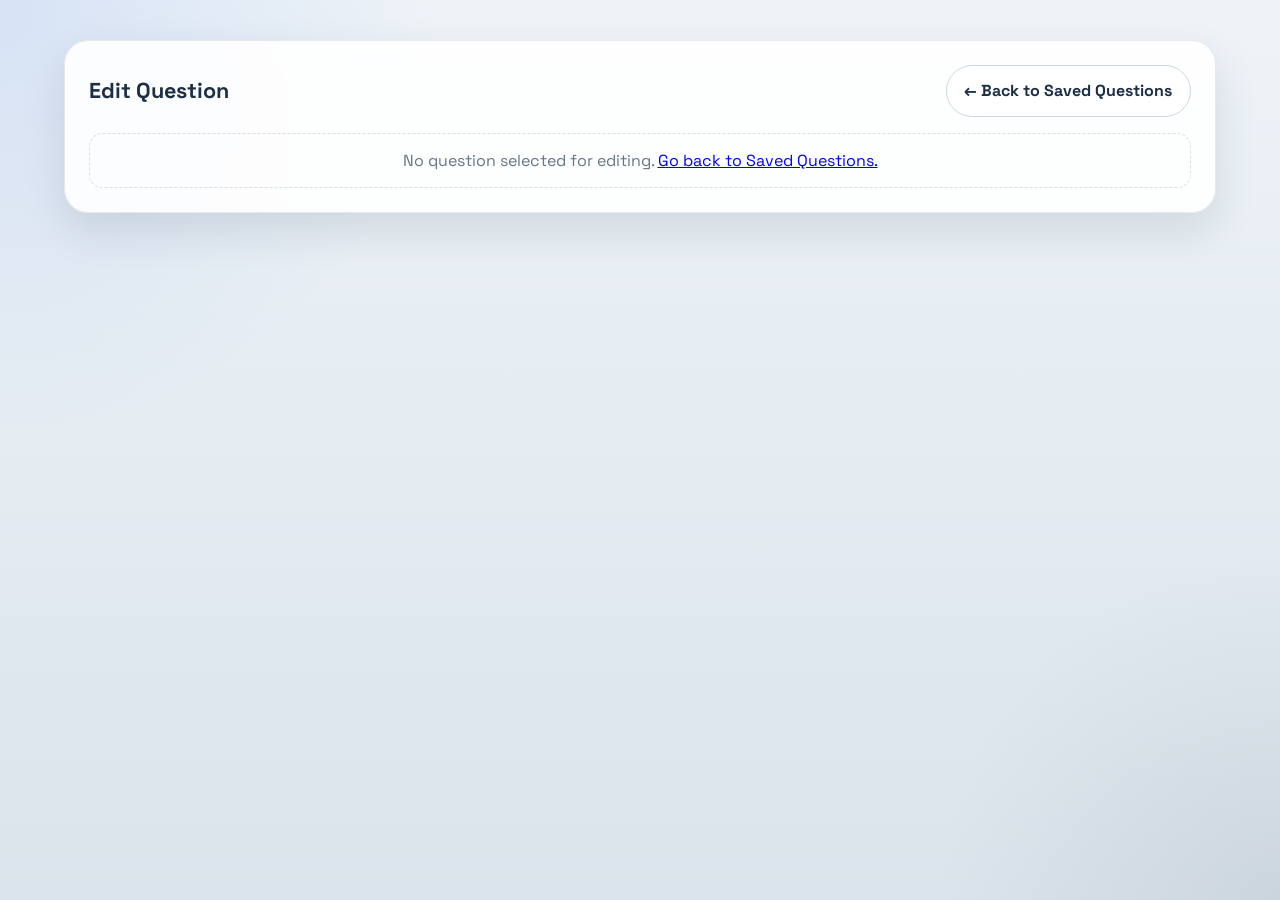
==== edit.html @ 68bd4db6 "feat: add edit functionality for Level 2 and Level 3 questions - Implemented edit.html for editing d" ====
<!DOCTYPE html>
<html lang="en">
  <head>
    <meta charset="UTF-8" />
    <meta name="viewport" content="width=device-width, initial-scale=1.0" />
    <title>AZ-400 · Edit Question</title>
    <link rel="preconnect" href="https://fonts.googleapis.com" />
    <link rel="preconnect" href="https://fonts.gstatic.com" crossorigin />
    <link
      href="https://fonts.googleapis.com/css2?family=Space+Grotesk:wght@400;500;700&display=swap"
      rel="stylesheet"
    />
    <link rel="stylesheet" href="styles.css" />
  </head>
  <body>
    <main class="app-shell">
      <section class="panel">

        <div class="toolbar">
          <p class="exam-title" id="editPageTitle">Edit Question</p>
          <div class="toolbar-actions">
            <a href="manage.html" class="secondary-button manage-back-link">&#8592; Back to Saved Questions</a>
          </div>
        </div>

        <!-- ── Level 2 Edit Form ────────────────────────── -->
        <section id="editLevel2Section" class="form-section is-edit-hidden" aria-labelledby="editLevel2Title">
          <div class="form-section-header">
            <p class="stage-label stage-label--form">Level 2</p>
            <h2 id="editLevel2Title">Edit Drag and Drop Question</h2>
            <p class="section-hint">Update any field below then click Save Changes.</p>
          </div>

          <form id="editLevel2Form" class="question-form" novalidate>
            <div class="form-grid">
              <label class="form-field">
                <span>Answer Area Layout</span>
                <select id="editDragLayoutType" name="editDragLayoutType">
                  <option value="standard">Standard Answer Area</option>
                  <option value="middle">Middle Answer Area</option>
                </select>
              </label>

              <label class="form-field">
                <span>Blank Arrangement</span>
                <select id="editDragBlankLayout" name="editDragBlankLayout">
                  <option value="vertical">Over and Under Each Other</option>
                  <option value="horizontal">Beside Each Other</option>
                </select>
              </label>

              <label class="form-field form-field-wide">
                <span>Question Prompt</span>
                <textarea id="editDragPrompt" name="editDragPrompt" rows="4" required></textarea>
              </label>

              <label class="form-field form-field-wide">
                <span>Options</span>
                <textarea
                  id="editDragOptions"
                  name="editDragOptions"
                  rows="5"
                  placeholder="Paste one draggable option per line"
                  required
                ></textarea>
              </label>

              <section id="editStandardFields" class="drag-form-variant form-field-wide">
                <div class="form-grid form-grid-single">
                  <label class="form-field form-field-wide">
                    <span>Correct Matches</span>
                    <textarea
                      id="editDragAnswers"
                      name="editDragAnswers"
                      rows="4"
                      placeholder="Paste one correct option per line in the order the blanks should be checked"
                      required
                    ></textarea>
                  </label>
                </div>
              </section>

              <section id="editMiddleFields" class="drag-form-variant form-field-wide is-hidden">
                <div class="form-grid form-grid-single">
                  <label class="form-field form-field-wide">
                    <span>Correct Matches</span>
                    <textarea
                      id="editDragMiddleAnswers"
                      name="editDragMiddleAnswers"
                      rows="4"
                      placeholder="Paste one correct option per line in the order the middle blanks should be checked"
                    ></textarea>
                  </label>
                </div>
              </section>

              <section class="drag-form-variant form-field-wide">
                <p class="section-hint" style="margin:0 0 0.75rem;">Sentence Beside Blank — Left Side <small>(optional)</small></p>
                <div class="blank-label-rows" id="editBlankLabelRows">
                  <div class="blank-label-row">
                    <div class="blank-label-field">
                      <span class="blank-label-num">Blank 1</span>
                      <input id="editLeftLabel1" name="editLeftLabel1" type="text" placeholder="e.g. The pipeline uses" />
                      <span class="blank-pos-indicator" role="button" tabindex="0" title="Click to toggle this blank on/off" data-blank-index="0"></span>
                    </div>
                  </div>
                  <div class="blank-label-row">
                    <div class="blank-label-field">
                      <span class="blank-label-num">Blank 2</span>
                      <input id="editLeftLabel2" name="editLeftLabel2" type="text" placeholder="e.g. and then deploys via" />
                      <span class="blank-pos-indicator" role="button" tabindex="0" title="Click to toggle this blank on/off" data-blank-index="1"></span>
                    </div>
                  </div>
                  <div class="blank-label-row">
                    <div class="blank-label-field">
                      <span class="blank-label-num">Blank 3</span>
                      <input id="editLeftLabel3" name="editLeftLabel3" type="text" placeholder="e.g. which stores artifacts in" />
                      <span class="blank-pos-indicator" role="button" tabindex="0" title="Click to toggle this blank on/off" data-blank-index="2"></span>
                    </div>
                  </div>
                  <div class="blank-label-row">
                    <div class="blank-label-field">
                      <span class="blank-label-num">Blank 4</span>
                      <input id="editLeftLabel4" name="editLeftLabel4" type="text" placeholder="e.g. before notifying" />
                      <span class="blank-pos-indicator" role="button" tabindex="0" title="Click to toggle this blank on/off" data-blank-index="3"></span>
                    </div>
                  </div>
                  <div class="blank-label-row">
                    <div class="blank-label-field">
                      <span class="blank-label-num">Blank 5</span>
                      <input id="editLeftLabel5" name="editLeftLabel5" type="text" placeholder="e.g. and publishing to" />
                      <span class="blank-pos-indicator" role="button" tabindex="0" title="Click to toggle this blank on/off" data-blank-index="4"></span>
                    </div>
                  </div>
                </div>
              </section>
            </div>

            <div class="form-actions">
              <p id="editLevel2Notice" class="submit-notice" hidden></p>
              <a href="manage.html" class="secondary-button">Cancel</a>
              <button class="shuffle-button" type="submit">Save Changes</button>
            </div>
          </form>
        </section>

        <!-- ── Level 3 Edit Form ────────────────────────── -->
        <section id="editLevel3Section" class="form-section is-edit-hidden" aria-labelledby="editLevel3Title">
          <div class="form-section-header">
            <p class="stage-label stage-label--form">Level 3</p>
            <h2 id="editLevel3Title">Edit Dropdown Question</h2>
            <p class="section-hint">Update the sentence segments and blank choices then click Save Changes.</p>
          </div>

          <form id="editLevel3Form" class="question-form" novalidate>
            <div class="form-grid">
              <label class="form-field form-field-wide">
                <span>Question text before Blank 1</span>
                <textarea id="editSeg0" name="editSeg0" rows="2" required></textarea>
              </label>
            </div>

            <fieldset class="blank-fieldset">
              <legend>Blank 1</legend>
              <div class="form-grid">
                <label class="form-field form-field-wide">
                  <span>Choices</span>
                  <textarea
                    id="editChoices1"
                    name="editChoices1"
                    rows="5"
                    placeholder="Paste one choice per line"
                    required
                  ></textarea>
                </label>
                <label class="form-field">
                  <span>Correct Answer</span>
                  <input id="editAnswer1" name="editAnswer1" type="text" placeholder="Type the exact correct choice" required />
                </label>
              </div>
            </fieldset>

            <div class="form-grid">
              <label class="form-field form-field-wide">
                <span>Sentence between Blank 1 and Blank 2</span>
                <textarea id="editSeg1" name="editSeg1" rows="2" placeholder="e.g. provides CI/CD and"></textarea>
              </label>
            </div>

            <fieldset class="blank-fieldset">
              <legend>Blank 2</legend>
              <div class="form-grid">
                <label class="form-field form-field-wide">
                  <span>Choices</span>
                  <textarea
                    id="editChoices2"
                    name="editChoices2"
                    rows="5"
                    placeholder="Paste one choice per line"
                    required
                  ></textarea>
                </label>
                <label class="form-field">
                  <span>Correct Answer</span>
                  <input id="editAnswer2" name="editAnswer2" type="text" placeholder="Type the exact correct choice" required />
                </label>
              </div>
            </fieldset>

            <div class="form-grid">
              <label class="form-field form-field-wide">
                <span>Sentence after Blank 2 <small>(optional if using Blank 3, otherwise end of sentence)</small></span>
                <textarea id="editSeg2" name="editSeg2" rows="2" placeholder="e.g. enables application monitoring."></textarea>
              </label>
            </div>

            <fieldset class="blank-fieldset">
              <legend>Blank 3 <small>(optional — leave Choices empty to remove)</small></legend>
              <div class="form-grid">
                <label class="form-field form-field-wide">
                  <span>Choices</span>
                  <textarea id="editChoices3" name="editChoices3" rows="5" placeholder="Leave empty to skip Blank 3"></textarea>
                </label>
                <label class="form-field">
                  <span>Correct Answer</span>
                  <input id="editAnswer3" name="editAnswer3" type="text" placeholder="Type the exact correct choice" />
                </label>
              </div>
            </fieldset>

            <div class="form-grid">
              <label class="form-field form-field-wide">
                <span>Sentence after Blank 3 <small>(optional)</small></span>
                <textarea id="editSeg3" name="editSeg3" rows="2" placeholder="e.g. for compliance."></textarea>
              </label>
            </div>

            <div class="form-actions">
              <p id="editLevel3Notice" class="submit-notice" hidden></p>
              <a href="manage.html" class="secondary-button">Cancel</a>
              <button class="shuffle-button" type="submit">Save Changes</button>
            </div>
          </form>
        </section>

        <!-- ── No target fallback ───────────────────────── -->
        <div id="editNoTarget" class="empty-bank-state is-edit-hidden">
          No question selected for editing. <a href="manage.html">Go back to Saved Questions.</a>
        </div>

      </section>
    </main>

    <script src="edit.js"></script>
  </body>
</html>
---- styles.css ----
﻿:root {
  --bg-top: #eef3f7;
  --bg-bottom: #dbe4ec;
  --panel: rgba(255, 255, 255, 0.9);
  --panel-border: rgba(66, 84, 106, 0.12);
  --text-main: #1d2f46;
  --text-muted: #66758a;
  --accent: #2f6fed;
  --accent-dark: #1f4fb0;
  --card-fill: #ffffff;
  --card-border: #d8dee7;
  --card-shadow: rgba(30, 48, 73, 0.12);
  --choice-hover: #f5f8fd;
  --answer-bg: #f7f8fa;
}

* {
  box-sizing: border-box;
}

body {
  margin: 0;
  min-height: 100vh;
  font-family: "Space Grotesk", sans-serif;
  color: var(--text-main);
  background:
    radial-gradient(circle at top left, rgba(47, 111, 237, 0.12), transparent 28%),
    radial-gradient(circle at bottom right, rgba(19, 39, 64, 0.08), transparent 22%),
    linear-gradient(180deg, var(--bg-top), var(--bg-bottom));
}

.app-shell {
  position: relative;
  z-index: 1;
  display: flex;
  justify-content: center;
  padding: 2.5rem 1rem 3rem;
}

.panel {
  width: min(100%, 72rem);
  padding: 1.5rem;
  border: 1px solid var(--panel-border);
  border-radius: 1.5rem;
  background: var(--panel);
  box-shadow: 0 18px 42px rgba(30, 48, 73, 0.12);
  backdrop-filter: blur(12px);
}

body::before,
body::after {
  content: "";
  position: fixed;
  inset: auto;
  pointer-events: none;
  z-index: 0;
}

body::before {
  top: 4rem;
    justify-content: flex-end;
  width: 18rem;
  border-radius: 999px;
  background: rgba(255, 255, 255, 0.28);
  filter: blur(12px);
}

body::after {
  left: -4rem;
  letter-spacing: 0.16em;
  font-size: 0.76rem;
  font-weight: 700;
  color: var(--accent);
}

h1 {
  margin: 0;
  font-size: clamp(2rem, 4vw, 3.2rem);
  line-height: 0.98;
}

.exam-title {
  margin: 0;
  font-size: 1.35rem;
  font-weight: 700;
  color: var(--text-main);
}

.results-panel {
  display: grid;
  justify-items: center;
  gap: 1rem;
  text-align: center;
}

.results-card {
  display: grid;
  justify-items: center;
  gap: 0.9rem;
  width: min(100%, 24rem);
  padding: 2rem 1.5rem;
  border: 1px solid var(--card-border);
  border-radius: 1rem;
  background: linear-gradient(180deg, #f7fbff, #eef4ff);
  box-shadow: 0 10px 28px var(--card-shadow);
}

.subtitle {
  margin: 0.75rem 0 0;
  max-width: 42rem;
  color: var(--text-muted);
  font-size: 1rem;
}

.shuffle-button {
  border: 0;
  border-radius: 999px;
  padding: 0.9rem 1.35rem;
  font: inherit;
  font-weight: 700;
  color: white;
  background: linear-gradient(135deg, var(--accent), var(--accent-dark));
  cursor: pointer;
  box-shadow: 0 12px 30px rgba(6, 99, 95, 0.24);
  transition: transform 180ms ease, box-shadow 180ms ease, filter 180ms ease;
}

.shuffle-button:hover {
  transform: translateY(-2px);
  box-shadow: 0 18px 34px rgba(6, 99, 95, 0.28);
  filter: saturate(1.1);
}

.shuffle-button:active {
  transform: translateY(1px) scale(0.99);
}

.secondary-button {
  border: 1px solid #cfd6e2;
  border-radius: 999px;
  padding: 0.9rem 1.1rem;
  font: inherit;
  font-weight: 700;
  color: var(--text-main);
  background: white;
  cursor: pointer;
  transition: background-color 160ms ease, border-color 160ms ease, transform 160ms ease;
}

.secondary-button:hover {
  background: #eef4ff;
  border-color: #adc3f7;
}

.secondary-button:active {
  transform: scale(0.99);
}

.toolbar {
  display: flex;
  align-items: center;
  justify-content: space-between;
  gap: 1rem;
  margin-bottom: 1rem;
}

.toolbar-actions {
  display: flex;
  flex-wrap: wrap;
  align-items: center;
  gap: 0.75rem;
}

.question-meta {
  display: flex;
  justify-content: space-between;
  gap: 1rem;
  margin-bottom: 1.15rem;
  color: var(--text-muted);
  font-size: 0.95rem;
}

.bank-form-panel {
  margin-bottom: 1.15rem;
}

.bank-form-panel.is-hidden {
  display: none;
}

.form-section {
  border: 1px solid var(--card-border);
  border-radius: 1rem;
  padding: 1.25rem 1.25rem 1rem;
  background: #f7f9fc;
}

.form-section + .form-section {
  margin-top: 1.25rem;
}

.form-section-header {
  display: grid;
  gap: 0.3rem;
  margin-bottom: 0.95rem;
}

.form-section-header h2 {
  margin: 0;
  font-size: 1.05rem;
}

.section-hint {
  margin: 0;
  color: var(--text-muted);
  font-size: 0.92rem;
}

.question-form {
  display: grid;
  gap: 1rem;
}

.form-grid {
  display: grid;
  grid-template-columns: repeat(2, minmax(0, 1fr));
  gap: 0.95rem;
}

.form-grid-single {
  grid-template-columns: 1fr;
}

.form-field {
  display: grid;
  gap: 0.45rem;
  font-size: 0.95rem;
  color: var(--text-main);
}

.form-field span {
  font-weight: 700;
}

.form-field small {
  color: var(--text-muted);
  font-size: 0.86rem;
}

.form-field input,
.form-field textarea,
.form-field select {
  width: 100%;
  border: 1px solid #cfd6e2;
  border-radius: 0.8rem;
  padding: 0.8rem 0.9rem;
  font: inherit;
  color: var(--text-main);
  background: white;
}

.form-field textarea {
  resize: vertical;
}

.form-field input:focus,
.form-field textarea:focus,
.form-field select:focus {
  outline: 2px solid rgba(47, 111, 237, 0.18);
  border-color: #8fb0f7;
}

.form-field-wide {
  grid-column: 1 / -1;
}

.form-actions {
  display: flex;
  align-items: center;
  gap: 0.75rem;
  justify-content: flex-end;
}

.form-actions .submit-notice {
  margin: 0;
  text-align: left;
}

.drag-form-variant.is-hidden {
  display: none;
}

.saved-bank-panel {
  margin-bottom: 1.15rem;
  border: 1px solid var(--card-border);
  border-radius: 1rem;
  padding: 1rem;
  background: rgba(255, 255, 255, 0.9);
  box-shadow: 0 8px 20px rgba(30, 48, 73, 0.08);
}

.saved-bank-panel.is-hidden {
  display: none;
}

.saved-bank-header {
  display: flex;
  align-items: baseline;
  justify-content: space-between;
  gap: 1rem;
  margin-bottom: 0.9rem;
}

.saved-bank-header h2 {
  margin: 0;
  font-size: 1.05rem;
}

.saved-bank-hint {
  margin: 0 0 0.9rem;
  color: var(--text-muted);
  font-size: 0.92rem;
}

.saved-question-list {
  display: grid;
  gap: 0.7rem;
  padding-right: 0.3rem;
}

.saved-question-group {
  display: grid;
  gap: 0.7rem;
}

.saved-group-title {
  margin: 0;
  font-size: 0.82rem;
  font-weight: 700;
  letter-spacing: 0.08em;
  text-transform: uppercase;
  color: var(--text-muted);
}

.saved-question-list.is-collapsed {
  display: none;
}

.saved-question-list.is-scrollable {
  max-height: 20rem;
  overflow-y: auto;
}

.saved-question-list.is-scrollable::-webkit-scrollbar {
  width: 0.65rem;
}

.saved-question-list.is-scrollable::-webkit-scrollbar-thumb {
  border-radius: 999px;
  background: rgba(47, 111, 237, 0.35);
}

.saved-question-list.is-scrollable::-webkit-scrollbar-track {
  background: rgba(29, 47, 70, 0.06);
  border-radius: 999px;
}

.saved-toggle-button {
  padding: 0.7rem 0.95rem;
}

.saved-question-item {
  display: flex;
  align-items: flex-start;
  justify-content: space-between;
  gap: 1rem;
  padding: 0.85rem 0.95rem;
  border: 1px solid var(--card-border);
  border-radius: 0.85rem;
  background: white;
}

.saved-question-item.is-active {
  border-color: #8fb0f7;
  box-shadow: inset 0 0 0 1px rgba(47, 111, 237, 0.12);
}

.saved-question-copy {
  min-width: 0;
}

.saved-question-header {
  display: flex;
  align-items: center;
  gap: 0.55rem;
  margin-bottom: 0.25rem;
}

.saved-question-type {
  display: inline-flex;
  align-items: center;
  border-radius: 999px;
  padding: 0.25rem 0.55rem;
  font-size: 0.74rem;
  font-weight: 700;
  letter-spacing: 0.04em;
  text-transform: uppercase;
  color: var(--accent-dark);
  background: #eaf1ff;
}

.saved-question-label {
  margin: 0;
  font-size: 0.92rem;
  font-weight: 700;
  color: var(--accent-dark);
}

.saved-question-text {
  margin: 0;
  color: var(--text-main);
  font-size: 0.95rem;
  line-height: 1.4;
}

.delete-button {
  flex: 0 0 auto;
  border: 1px solid #efc0c7;
  border-radius: 999px;
  padding: 0.7rem 0.95rem;
  font: inherit;
  font-weight: 700;
  color: #9e243b;
  background: #fff6f7;
  cursor: pointer;
  transition: background-color 160ms ease, border-color 160ms ease, transform 160ms ease;
}

.delete-button:hover {
  background: #ffecef;
  border-color: #e6a4af;
}

.delete-button:active {
  transform: scale(0.99);
}

.edit-button {
  flex: 0 0 auto;
  border: 1px solid #b8cef7;
  border-radius: 999px;
  padding: 0.7rem 0.95rem;
  font: inherit;
  font-weight: 700;
  color: var(--accent-dark);
  background: #eef4ff;
  cursor: pointer;
  transition: background-color 160ms ease, border-color 160ms ease, transform 160ms ease;
}

.edit-button:hover {
  background: #ddeaff;
  border-color: #8fb0f7;
}

.edit-button:active {
  transform: scale(0.99);
}

.is-edit-hidden {
  display: none;
}

.manage-back-link {
  display: inline-flex;
  align-items: center;
  text-decoration: none;
}

/* ── Blank left-label rows (Level 2 form) ────────────────── */
.blank-label-rows {
  display: flex;
  flex-direction: column;
  gap: 0.55rem;
}

.blank-label-row {
  display: flex;
  align-items: center;
}

.blank-label-field {
  display: flex;
  align-items: center;
  gap: 0.6rem;
  flex: 1;
  min-width: 0;
}

/* Fixed-width "Blank N" badge */
.blank-label-num {
  flex: 0 0 4.2rem;
  font-size: 0.88rem;
  font-weight: 700;
  color: var(--accent-dark);
  white-space: nowrap;
}

.blank-label-field > input {
  flex: 1;
  min-width: 0;
  border: 1.5px solid var(--card-border);
  border-radius: 0.6rem;
  padding: 0.55rem 0.75rem;
  font: inherit;
  font-size: 0.92rem;
  color: var(--text-main);
  background: white;
  transition: border-color 160ms ease;
}

.blank-label-field > input:focus {
  outline: none;
  border-color: var(--accent);
  box-shadow: 0 0 0 3px rgba(47, 111, 237, 0.12);
}

/* Visual blank-slot indicator in the form — shows where the drop box appears */
.blank-pos-indicator {
  flex: 0 0 auto;
  display: inline-flex;
  align-items: center;
  justify-content: center;
  padding: 0.3rem 0.65rem;
  border: 2px dashed #d8e4f5;
  border-radius: 0.5rem;
  background: #f4f6fb;
  font-size: 0.72rem;
  font-weight: 700;
  letter-spacing: 0.04em;
  color: #c0cfe8;
  white-space: nowrap;
  user-select: none;
  cursor: pointer;
  transition: border-color 160ms ease, background 160ms ease, color 160ms ease;
}

.blank-pos-indicator:hover {
  border-color: #bfd0f7;
  background: #eef4ff;
  color: #8aa5d8;
}

.blank-pos-indicator::before {
  content: "[ blank ]";
}

.blank-pos-indicator.is-active {
  border-color: #7eadff;
  background: #e8f0ff;
  color: var(--accent-dark);
}

.blank-pos-indicator.is-active:hover {
  border-color: #5a8ff7;
  background: #dce8ff;
}

.blank-pos-indicator.is-at-limit {
  cursor: not-allowed;
  opacity: 0.45;
}
.blank-pos-indicator.is-at-limit:hover {
  border-color: #d8e4f5;
  background: #f4f6fb;
  color: #c0cfe8;
}


/* ── Manage page: level filter tabs ─────────────────────── */
.manage-level-filters {
  display: flex;
  flex-wrap: wrap;
  gap: 0.45rem;
  margin-bottom: 0.85rem;
}

.manage-filter-btn {
  flex: 0 0 auto;
  border: 1px solid var(--card-border);
  border-radius: 999px;
  padding: 0.4rem 1rem;
  font-family: inherit;
  font-size: 0.84rem;
  font-weight: 600;
  color: var(--text-muted);
  background: white;
  cursor: pointer;
  transition: background 0.15s, border-color 0.15s, color 0.15s;
}

.manage-filter-btn:hover {
  border-color: #8fb0f7;
  color: var(--accent-dark);
  background: #eef4ff;
}

.manage-filter-btn.is-active {
  border-color: var(--accent);
  color: white;
  background: var(--accent);
}

/* ── Manage page: scrollable question list ───────────────── */
.manage-question-list {
  max-height: 31.5rem;
  overflow-y: auto;
  padding-right: 0.3rem;
  scrollbar-width: thin;
  scrollbar-color: rgba(47, 111, 237, 0.35) rgba(29, 47, 70, 0.06);
}

.manage-question-list::-webkit-scrollbar {
  width: 0.65rem;
}

.manage-question-list::-webkit-scrollbar-thumb {
  border-radius: 999px;
  background: rgba(47, 111, 237, 0.35);
}

.manage-question-list::-webkit-scrollbar-track {
  background: rgba(29, 47, 70, 0.06);
  border-radius: 999px;
}

.empty-bank-state {
  border: 1px dashed var(--card-border);
  border-radius: 0.85rem;
  padding: 1rem;
  color: var(--text-muted);
  text-align: center;
}

.exam-card {
  overflow: visible;
  border: 1px solid var(--card-border);
  border-radius: 1rem;
  background: var(--card-fill);
  box-shadow: 0 10px 28px var(--card-shadow);
  animation: rise-in 260ms ease both;
}

.exam-card.is-hidden {
  display: none;
}

/* ── Level Selector Panel ─────────────────────────────── */
.level-selector-panel {
  padding: 2rem 1.75rem;
  border: 1px solid var(--card-border);
  border-radius: 1rem;
  background: var(--card-fill);
  box-shadow: 0 10px 28px var(--card-shadow);
  animation: rise-in 260ms ease both;
}

.level-selector-panel.is-hidden {
  display: none;
}

.level-selector-title {
  margin: 0 0 0.4rem;
  font-size: 1.45rem;
  font-weight: 700;
  color: var(--text-main);
}

.level-selector-hint {
  margin: 0 0 1.5rem;
  color: var(--text-muted);
  font-size: 0.95rem;
}

.level-selector-grid {
  display: grid;
  grid-template-columns: repeat(4, 1fr);
  gap: 0.75rem;
}

.level-choice-button {
  display: flex;
  flex-direction: column;
  align-items: center;
  gap: 0.35rem;
  padding: 1.4rem 0.75rem;
  border: 2px solid var(--card-border);
  border-radius: 0.875rem;
  background: var(--card-fill);
  cursor: pointer;
  font-family: inherit;
  text-align: center;
  transition: border-color 160ms ease, background-color 160ms ease, transform 160ms ease, box-shadow 160ms ease;
}

.level-choice-button:hover {
  border-color: var(--accent);
  background: #eef4ff;
  transform: translateY(-2px);
  box-shadow: 0 6px 20px rgba(47, 111, 237, 0.18);
}

.level-choice-button:active {
  transform: scale(0.98);
}

.level-choice-label {
  font-size: 1.1rem;
  font-weight: 700;
  color: var(--accent);
}

.level-choice-desc {
  font-size: 0.8rem;
  color: var(--text-muted);
}

.level-choice-button--combined {
  grid-column: 1 / -1;
  flex-direction: row;
  justify-content: center;
  gap: 0.6rem;
  padding: 1.1rem 0.75rem;
}

.exam-body {
  padding: 1rem 1.15rem 1.3rem;
}

.stage-label {
  display: inline-flex;
  align-items: center;
  margin: 0 0 0.9rem;
  border-radius: 999px;
  padding: 0.35rem 0.7rem;
  font-size: 0.78rem;
  font-weight: 700;
  letter-spacing: 0.08em;
  text-transform: uppercase;
  color: #ffffff;
  background: #132a77;
}

.stage-label--form {
  font-size: 1.0rem;
  padding: 0.65rem 1.5rem;
  margin: 0 0 0.5rem;
  background: #284d99;
  color: #ffffff;
}

.question-prompt {
  margin: 0 0 1rem;
  font-size: 1.12rem;
  line-height: 1.45;
  white-space: pre-line;
}

.choice-list {
  margin: 0;
  padding: 0;
  list-style: none;
}

.choice-item {
  padding: 0;
  border-radius: 0.55rem;
  transition: background-color 160ms ease;
}

.choice-item:hover {
  background: var(--choice-hover);
}

.choice-item.is-locked:hover {
  background: transparent;
}

.choice-option {
  display: flex;
  align-items: flex-start;
  gap: 0.8rem;
  width: 100%;
  padding: 0.75rem 0.4rem;
  cursor: pointer;
}

.choice-item.is-locked .choice-option {
  cursor: not-allowed;
}

.choice-option input {
  margin-top: 0.2rem;
  accent-color: var(--accent);
}

.choice-copy {
  display: flex;
  gap: 0.45rem;
  line-height: 1.45;
}

.choice-item.is-selected {
  background: #dbe8ff;
  box-shadow: inset 0 0 0 1px rgba(47, 111, 237, 0.28);
}

.choice-item.is-correct {
  background: #bfe9cf;
  box-shadow: inset 0 0 0 1px rgba(17, 99, 52, 0.3);
}

.choice-item.is-incorrect {
  background: #f7c7d0;
  box-shadow: inset 0 0 0 1px rgba(158, 36, 59, 0.3);
}

.quiz-actions {
  display: flex;
  justify-content: flex-end;
  gap: 0.75rem;
  margin-top: 1rem;
}

.choice-label {
  font-weight: 700;
  margin-right: 0.45rem;
}

.answer-panel {
  padding: 1rem 1.15rem;
  border-top: 1px solid var(--card-border);
  background: var(--answer-bg);
}

.drag-instructions {
  margin: 0 0 1rem;
  color: var(--text-muted);
  line-height: 1.5;
}

.drag-layout {
  display: grid;
  grid-template-columns: minmax(0, 0.95fr) minmax(0, 1.2fr);
  gap: 1rem;
}

.drag-panel {
  border: 1px solid var(--card-border);
  border-radius: 1rem;
  padding: 1rem;
  background: rgba(255, 255, 255, 0.84);
}

.drag-section-title {
  margin: 0 0 0.85rem;
  font-size: 0.82rem;
  font-weight: 700;
  letter-spacing: 0.08em;
  text-transform: uppercase;
  color: var(--text-muted);
}

.drag-option-bank {
  display: flex;
  flex-wrap: wrap;
  gap: 0.75rem;
}

.drag-option-chip {
  border: 1px solid #bfd0f7;
  border-radius: 0.9rem;
  padding: 0.75rem 0.95rem;
  font: inherit;
  font-weight: 700;
  color: var(--accent-dark);
  background: white;
  cursor: grab;
  transition: transform 160ms ease, box-shadow 160ms ease, border-color 160ms ease, background-color 160ms ease;
}

.drag-option-chip:hover {
  transform: translateY(-1px);
  box-shadow: 0 12px 24px rgba(30, 48, 73, 0.12);
}

.drag-option-chip:active {
  cursor: grabbing;
}

.drag-option-chip.is-selected {
  border-color: var(--accent);
  background: #e9f0ff;
  box-shadow: inset 0 0 0 1px rgba(47, 111, 237, 0.16);
}

.drag-option-chip:disabled {
  opacity: 0.72;
  cursor: not-allowed;
}

.drag-target-list {
  display: grid;
  gap: 0.85rem;
}

.drag-target-list-vertical {
  grid-template-columns: 1fr;
}

.drag-target-list-horizontal {
  grid-template-columns: repeat(auto-fit, minmax(14rem, 1fr));
  align-items: start;
}

.drag-target-list-middle {
  max-width: 42rem;
  margin: 0 auto;
}

.drag-target-row {
  display: grid;
  grid-template-columns: minmax(0, 1fr) minmax(11rem, 16rem);
  gap: 1rem;
  align-items: center;
}

.drag-target-row-middle {
  grid-template-columns: 1fr;
  justify-items: center;
  gap: 0.6rem;
  padding: 1rem;
  border: 1px solid var(--card-border);
  border-radius: 1rem;
  background: linear-gradient(180deg, #f7fbff, #eef4ff);
}

.drag-target-row-horizontal:not(.drag-target-row-middle) {
  grid-template-columns: 1fr;
  align-items: stretch;
  padding: 1rem;
  border: 1px solid var(--card-border);
  border-radius: 1rem;
  background: linear-gradient(180deg, #f7fbff, #eef4ff);
}

.drag-target-row-horizontal:not(.drag-target-row-middle) .drag-clear-button {
  justify-self: flex-start;
}

.drag-target-label {
  margin: 0;
  font-weight: 600;
  line-height: 1.4;
  word-break: break-word;
  overflow-wrap: break-word;
}

.drag-target-row-middle .drag-target-label {
  text-align: center;
}

.drag-target-row-middle .drag-target-slot {
  width: min(100%, 22rem);
  text-align: center;
}

.drag-target-slot {
  min-height: 3.35rem;
  border: 2px dashed #bfd0f7;
  border-radius: 0.95rem;
  padding: 0.8rem 0.95rem;
  font: inherit;
  font-weight: 700;
  color: var(--text-main);
  text-align: left;
  background: white;
  cursor: pointer;
  transition: border-color 160ms ease, background-color 160ms ease, transform 160ms ease;
}

.drag-target-slot:hover {
  transform: translateY(-1px);
}

.drag-target-slot[draggable="true"] {
  cursor: grab;
}

.drag-target-slot[draggable="true"]:active {
  cursor: grabbing;
}

.drag-target-slot.is-filled {
  border-style: solid;
}

.drag-target-slot.is-drag-over {
  border-color: var(--accent);
  background: #eef4ff;
}

.drag-target-slot.is-correct {
  border-style: solid;
  border-color: #2d9154;
  background: #d7f2e1;
  color: #155b33;
}

.drag-target-slot.is-incorrect {
  border-style: solid;
  border-color: #b63a53;
  background: #f8d8df;
  color: #7c2134;
}

.drag-target-slot:disabled {
  cursor: not-allowed;
  opacity: 1;
}

.drag-placeholder {
  color: var(--text-muted);
  font-weight: 500;
}

.drag-clear-button {
  border: 1px solid #cfd6e2;
  border-radius: 999px;
  padding: 0.7rem 0.9rem;
  font: inherit;
  font-weight: 700;
  color: var(--text-main);
  background: white;
  cursor: pointer;
}

.drag-clear-button:disabled {
  opacity: 0.6;
  cursor: not-allowed;
}

.score-panel {
  margin-top: 1rem;
  border: 1px solid var(--card-border);
  border-radius: 1rem;
  padding: 1rem 1.15rem;
  background: linear-gradient(180deg, #f7fbff, #eef4ff);
  box-shadow: 0 8px 20px rgba(30, 48, 73, 0.08);
}

.score-panel.is-hidden {
  display: none;
}

.score-label {
  margin: 0;
  color: var(--text-muted);
  font-size: 0.9rem;
  text-transform: uppercase;
  letter-spacing: 0.08em;
  font-weight: 700;
}

.score-text {
  margin: 0.35rem 0 0;
  font-size: 1.5rem;
  font-weight: 700;
  color: var(--text-main);
}

.answer-row {
  display: flex;
  align-items: center;
  justify-content: space-between;
  gap: 1rem;
}

.answer-text {
  border-radius: 0.85rem;
  padding: 0.8rem 1rem;
  background: white;
  border: 1px solid var(--card-border);
  font-size: 1.05rem;
  font-weight: 700;
}

.answer-text.is-hidden {
  color: transparent;
  user-select: none;
  text-shadow: 0 0 10px rgba(29, 47, 70, 0.35);
}

.answer-toggle {
  border: 1px solid #cfd6e2;
  border-radius: 999px;
  padding: 0.8rem 1rem;
  font: inherit;
  font-weight: 700;
  color: var(--text-main);
  background: white;
  cursor: pointer;
  transition: background-color 160ms ease, border-color 160ms ease, transform 160ms ease;
}

.answer-toggle:hover {
  background: #eef4ff;
  border-color: #adc3f7;
}

.answer-toggle:active {
  transform: scale(0.99);
}

@keyframes rise-in {
  from {
    opacity: 0;
    transform: translateY(12px) scale(0.985);
  }

  to {
    opacity: 1;
    transform: translateY(0) scale(1);
  }
}

@media (max-width: 720px) {
  .panel {
    padding: 1.15rem;
  }

  .toolbar,
  .question-meta {
    flex-direction: column;
    align-items: stretch;
  }

  .toolbar-actions {
    flex-direction: column;
    align-items: stretch;
  }

  .level-selector-grid {
    grid-template-columns: repeat(2, 1fr);
  }

  .saved-bank-header,
  .saved-question-item,
  .drag-target-row {
    flex-direction: column;
    align-items: stretch;
  }

  .drag-layout {
    grid-template-columns: 1fr;
  }

  .drag-target-row {
    display: grid;
    grid-template-columns: 1fr;
  }

  .quiz-actions {
    flex-direction: column;
  }

  .form-grid {
    grid-template-columns: 1fr;
  }

  .shuffle-button,
  .secondary-button,
  .delete-button {
    width: 100%;
  }
}

/* ============================================================
   Level 3 â€“ Accordion
   ============================================================ */

.accordion-list {
  margin: 0;
  padding: 0;
  list-style: none;
  display: grid;
  gap: 0.6rem;
}

.accordion-item {
  border: 1px solid var(--card-border);
  border-radius: 0.9rem;
  overflow: hidden;
  background: white;
  transition: box-shadow 200ms ease, border-color 200ms ease;
}

.accordion-item.is-open {
  box-shadow: 0 6px 18px var(--card-shadow);
}

.accordion-item.is-correct {
  border-color: #2d9154;
}

.accordion-item.is-incorrect {
  border-color: #b63a53;
}

.accordion-header {
  display: grid;
  grid-template-columns: 2rem 1fr auto auto;
  align-items: center;
  gap: 0.75rem;
  width: 100%;
  padding: 0.85rem 1rem;
  border: 0;
  background: transparent;
  font: inherit;
  text-align: left;
  cursor: pointer;
  transition: background-color 160ms ease;
}

.accordion-header:hover {
  background: var(--choice-hover);
}

.accordion-item.is-open > .accordion-header {
  background: #f0f5ff;
  border-bottom: 1px solid var(--card-border);
}

.accordion-number {
  display: inline-flex;
  align-items: center;
  justify-content: center;
  flex-shrink: 0;
  width: 2rem;
  height: 2rem;
  border-radius: 50%;
  font-size: 0.82rem;
  font-weight: 700;
  color: var(--accent-dark);
  background: #eaf1ff;
  transition: background-color 200ms ease, color 200ms ease;
}

.accordion-item.is-correct .accordion-number {
  color: #155b33;
  background: #bfe9cf;
}

.accordion-item.is-incorrect .accordion-number {
  color: #7c2134;
  background: #f8d8df;
}

.accordion-prompt {
  font-size: 0.97rem;
  font-weight: 600;
  line-height: 1.4;
  color: var(--text-main);
  overflow: hidden;
  display: -webkit-box;
  -webkit-line-clamp: 1;
  -webkit-box-orient: vertical;
}

.accordion-item.is-open .accordion-prompt {
  display: block;
  overflow: visible;
  white-space: pre-line;
}

.accordion-answer-badge {
  flex-shrink: 0;
  padding: 0.25rem 0.6rem;
  border-radius: 999px;
  font-size: 0.78rem;
  font-weight: 700;
  color: var(--accent-dark);
  background: #eaf1ff;
  white-space: nowrap;
}

.accordion-answer-badge:empty {
  display: none;
}

.accordion-chevron {
  flex-shrink: 0;
  font-size: 1rem;
  color: var(--text-muted);
  transition: transform 220ms ease;
}

.accordion-item.is-open .accordion-chevron {
  transform: rotate(180deg);
}

.accordion-body {
  display: none;
  padding: 0.85rem 1rem 1rem 1.25rem;
}

.accordion-item.is-open .accordion-body {
  display: block;
}

@media (max-width: 720px) {
  .accordion-header {
    grid-template-columns: 2rem 1fr auto;
  }

  .accordion-answer-badge {
    display: none;
  }
}

/* ============================================================
   Level 3 â€“ Inline (short) dropdown prompt
   ============================================================ */

/* Fieldset used in the Level 3 form for each blank */
.blank-fieldset {
  margin: 0.75rem 0 0;
  padding: 0.85rem 1rem 1rem;
  border: 1.5px solid var(--card-border);
  border-radius: 0.7rem;
  background: var(--choice-hover);
}

.blank-fieldset legend {
  padding: 0 0.4rem;
  font-size: 0.82rem;
  font-weight: 700;
  letter-spacing: 0.03em;
  color: var(--accent-dark);
}

/* Inline prompt that wraps text segments and dropdowns */
.q-prompt-line {
  display: flex;
  flex-wrap: wrap;
  align-items: center;
  gap: 0.3rem 0.45rem;
  font-size: 0.97rem;
  font-weight: 600;
  line-height: 1.65;
  color: var(--text-main);
}

.q-prompt-text {
  /* plain inline segment â€” inherits from .q-prompt-line */
}

/* Inline dropdown wrapper (overrides the block version) */
.q-dropdown-inline {
  position: relative;
  display: inline-flex;
  flex-direction: column;
  flex-shrink: 0;
}

/* Inline trigger — fills its wrapper (sized by JS to longest option) */
.q-dropdown-inline .q-dropdown-trigger {
  width: 100%;
  min-width: unset;
  max-width: unset;
  font-weight: 500;
}

/* Inline dropdown list — matches wrapper width exactly */
.q-dropdown-inline .q-dropdown-list {
  left: 0;
  right: 0;
  width: 100%;
  min-width: unset;
  max-width: unset;
}

/* Correct/incorrect tint on the trigger wrapper */
.q-dropdown-inline.is-correct .q-dropdown-trigger {
  border-color: #2d9154;
  background: #e6f5ec;
  color: #155b33;
}

.q-dropdown-inline.is-incorrect .q-dropdown-trigger {
  border-color: #b63a53;
  background: #fde8ec;
  color: #7c2134;
}

@media (max-width: 720px) {
  .q-dropdown-inline .q-dropdown-trigger,
  .q-dropdown-inline .q-dropdown-list {
    width: 100%;
  }

  .q-prompt-line {
    flex-direction: column;
    align-items: flex-start;
  }
}

/* ============================================================
   Level 3 â€“ Dropdown Question UI
   ============================================================ */

.question-list {
  margin: 0;
  padding: 0;
  list-style: none;
  display: grid;
  gap: 0.85rem;
}

/* â”€â”€ Question row card â”€â”€ */
.q-row {
  background: var(--card-fill);
  border: 1.5px solid var(--card-border);
  border-radius: 0.9rem;
  padding: 1rem 1.15rem 1.1rem;
  transition: border-color 200ms ease, box-shadow 200ms ease;
}

.q-row.is-correct {
  border-color: #2d9154;
  box-shadow: 0 0 0 3px rgba(45, 145, 84, 0.1);
}

.q-row.is-incorrect {
  border-color: #b63a53;
  box-shadow: 0 0 0 3px rgba(182, 58, 83, 0.1);
}

/* â”€â”€ Number + Prompt header â”€â”€ */
.q-row-header {
  display: grid;
  grid-template-columns: 2rem 1fr;
  align-items: start;
  gap: 0.7rem;
  margin-bottom: 0.8rem;
}

.q-number {
  display: inline-flex;
  align-items: center;
  justify-content: center;
  flex-shrink: 0;
  width: 2rem;
  height: 2rem;
  border-radius: 50%;
  font-size: 0.82rem;
  font-weight: 700;
  color: var(--accent-dark);
  background: #eaf1ff;
  margin-top: 0.1rem;
  transition: background-color 200ms ease, color 200ms ease;
}

.q-row.is-correct .q-number {
  color: #155b33;
  background: #bfe9cf;
}

.q-row.is-incorrect .q-number {
  color: #7c2134;
  background: #f8d8df;
}

.q-prompt {
  margin: 0;
  font-size: 0.97rem;
  font-weight: 600;
  line-height: 1.5;
  color: var(--text-main);
  white-space: pre-line;
}

/* â”€â”€ Dropdown wrapper â”€â”€ */
.q-dropdown {
  position: relative;
  margin-left: 2.7rem;
}

/* â”€â”€ Trigger button (the "select box") â”€â”€ */
.q-dropdown-trigger {
  display: flex;
  align-items: center;
  justify-content: space-between;
  gap: 0.5rem;
  width: 100%;
  padding: 0.55rem 0.85rem;
  border: 1.5px solid var(--card-border);
  border-radius: 0.5rem;
  background: white;
  font: inherit;
  font-size: 0.9rem;
  color: var(--text-main);
  cursor: pointer;
  text-align: left;
  transition: border-color 160ms ease, box-shadow 160ms ease;
}

.q-dropdown-trigger:hover:not(:disabled) {
  border-color: var(--accent);
}

.q-dropdown.is-open .q-dropdown-trigger {
  border-color: var(--accent);
  border-bottom-left-radius: 0;
  border-bottom-right-radius: 0;
  box-shadow: 0 0 0 3px rgba(47, 111, 237, 0.15);
}

.q-dropdown-trigger:disabled {
  cursor: default;
  background: var(--answer-bg);
}

.q-dropdown-value {
  flex: 1;
  overflow: hidden;
  text-overflow: ellipsis;
  white-space: nowrap;
}

.q-dropdown-value.is-placeholder {
  color: var(--text-muted);
}

.q-dropdown-arrow {
  flex-shrink: 0;
  font-size: 0.85rem;
  color: var(--text-muted);
  transition: transform 200ms ease;
}

.q-dropdown.is-open .q-dropdown-arrow {
  transform: rotate(180deg);
}

/* â”€â”€ Dropdown list (the pop-down panel) â”€â”€ */
.q-dropdown-list {
  position: absolute;
  top: 100%;
  left: 0;
  right: 0;
  z-index: 50;
  margin: 0;
  padding: 0.25rem 0;
  list-style: none;
  border: 1.5px solid var(--accent);
  border-top: none;
  border-radius: 0 0 0.5rem 0.5rem;
  background: white;
  box-shadow: 0 10px 24px var(--card-shadow);
  max-height: 320px;
  overflow-y: auto;
}

/* When list opens upward */
.q-dropdown.opens-up .q-dropdown-list {
  top: auto;
  bottom: 100%;
  border-top: 1.5px solid var(--accent);
  border-bottom: none;
  border-radius: 0.5rem 0.5rem 0 0;
  box-shadow: 0 -6px 24px var(--card-shadow);
}

.q-dropdown.opens-up.is-open .q-dropdown-trigger {
  border-radius: 0 0 0.5rem 0.5rem;
  border-top-left-radius: 0;
  border-top-right-radius: 0;
}

/* â”€â”€ Individual option row â”€â”€ */
.q-dropdown-option {
  display: flex;
  align-items: center;
  gap: 0.55rem;
  padding: 0.52rem 0.9rem;
  font-size: 0.9rem;
  color: var(--text-main);
  cursor: pointer;
  user-select: none;
  transition: background-color 100ms ease;
}

.q-dropdown-option:hover:not(.is-locked) {
  background: var(--choice-hover);
}

.q-dropdown-option.is-selected {
  background: #eaf1ff;
  color: var(--accent-dark);
  font-weight: 600;
}

.q-dropdown-option.is-selected:hover:not(.is-locked) {
  background: #daeaff;
}

/* Post-submit feedback colours */
.q-dropdown-option.is-correct {
  background: #e6f5ec;
  color: #155b33;
  font-weight: 600;
}

.q-dropdown-option.is-incorrect {
  background: #fde8ec;
  color: #7c2134;
  text-decoration: line-through;
}

.q-dropdown-option.is-locked {
  cursor: default;
}

/* Check indicator for multi-select options */
.q-dropdown-check {
  display: inline-flex;
  align-items: center;
  justify-content: center;
  flex-shrink: 0;
  width: 1.1rem;
  height: 1.1rem;
  border: 1.5px solid var(--card-border);
  border-radius: 0.25rem;
  font-size: 0.7rem;
  font-weight: 700;
  color: var(--accent-dark);
  background: white;
  transition: background-color 120ms ease, border-color 120ms ease;
}

.q-dropdown-option.is-selected .q-dropdown-check {
  background: var(--accent);
  border-color: var(--accent);
  color: white;
}

.q-dropdown-option.is-correct .q-dropdown-check {
  background: #2d9154;
  border-color: #2d9154;
  color: white;
}

.q-dropdown-option.is-incorrect .q-dropdown-check {
  background: #b63a53;
  border-color: #b63a53;
  color: white;
}

@media (max-width: 720px) {
  .q-dropdown {
    margin-left: 0;
  }

  .q-row-header {
    grid-template-columns: 2rem 1fr;
  }
}
/* ── Submit notice (Level 3) ──────────────────────────── */
.submit-notice {
  margin: 0.6rem 0 0;
  padding: 0.55rem 0.85rem;
  border-radius: 0.6rem;
  background: #fff8e6;
  border: 1.5px solid #f0c040;
  color: #7a5800;
  font-size: 0.84rem;
  font-weight: 600;
  line-height: 1.5;
  text-align: center;
}
.submit-notice[hidden] { display: none; }
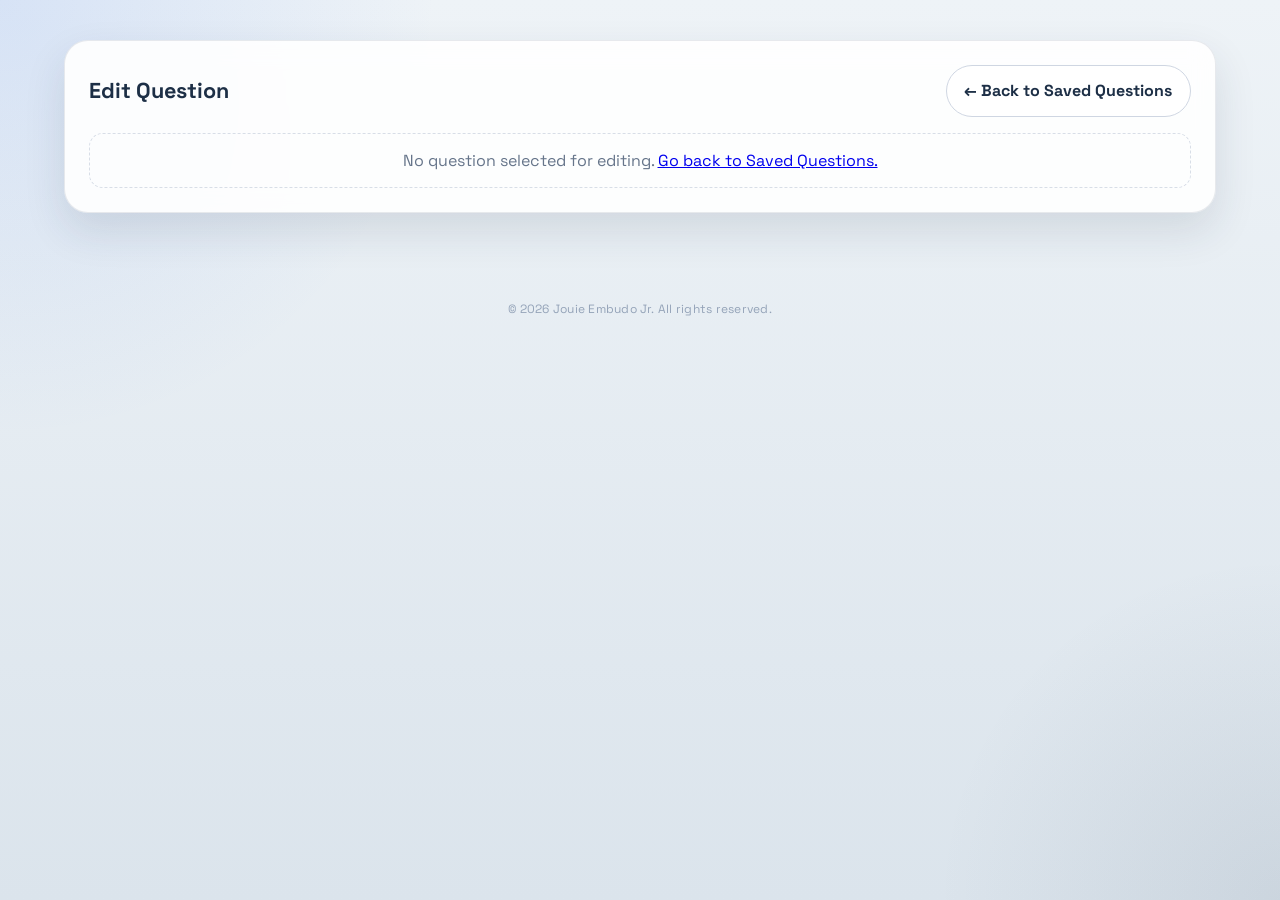
==== commit 3851b382: "Add footer with copyright notice to all HTML files Co-authored-by: Copilot <copilot@github.com>" ====
--- a/edit.html
+++ b/edit.html
@@ -243,6 +243,89 @@
           </form>
         </section>
 
+        <!-- ── Level 1 Edit Form ────────────────────────── -->
+        <section id="editLevel1Section" class="form-section is-edit-hidden" aria-labelledby="editLevel1Title">
+          <div class="form-section-header">
+            <p class="stage-label stage-label--form">Level 1</p>
+            <h2 id="editLevel1Title">Edit Multiple Choice Question</h2>
+            <p class="section-hint">Update the prompt, choices, or correct answers then click Save Changes.</p>
+          </div>
+
+          <form id="editLevel1Form" class="question-form" novalidate>
+            <div class="form-grid">
+              <label class="form-field form-field-wide">
+                <span>Question Prompt</span>
+                <textarea id="editL1Prompt" name="editL1Prompt" rows="5" required></textarea>
+              </label>
+
+              <label class="form-field form-field-wide">
+                <span>Choices</span>
+                <textarea
+                  id="editL1Choices"
+                  name="editL1Choices"
+                  rows="6"
+                  placeholder="Paste one choice per line&#10;A. First option&#10;B. Second option"
+                  required
+                ></textarea>
+              </label>
+
+              <label class="form-field">
+                <span>Correct Answers</span>
+                <input
+                  id="editL1Answers"
+                  name="editL1Answers"
+                  type="text"
+                  placeholder="Example: A,C,E"
+                  required
+                />
+              </label>
+            </div>
+
+            <div class="form-actions">
+              <p id="editLevel1Notice" class="submit-notice" hidden></p>
+              <a href="manage.html" class="secondary-button">Cancel</a>
+              <button class="shuffle-button" type="submit">Save Changes</button>
+            </div>
+          </form>
+        </section>
+
+        <!-- ── Level 4 Edit Form ────────────────────────── -->
+        <section id="editLevel4Section" class="form-section is-edit-hidden" aria-labelledby="editLevel4Title">
+          <div class="form-section-header">
+            <p class="stage-label stage-label--form">Level 4</p>
+            <h2 id="editLevel4Title">Edit Yes or No Question</h2>
+            <p class="section-hint">Update the prompt or correct answer then click Save Changes.</p>
+          </div>
+
+          <form id="editLevel4Form" class="question-form" novalidate>
+            <div class="form-grid">
+              <label class="form-field form-field-wide">
+                <span>Question Prompt</span>
+                <textarea
+                  id="editL4Prompt"
+                  name="editL4Prompt"
+                  rows="4"
+                  required
+                ></textarea>
+              </label>
+
+              <label class="form-field">
+                <span>Correct Answer</span>
+                <select id="editL4Answer" name="editL4Answer">
+                  <option value="0">Yes</option>
+                  <option value="1">No</option>
+                </select>
+              </label>
+            </div>
+
+            <div class="form-actions">
+              <p id="editLevel4Notice" class="submit-notice" hidden></p>
+              <a href="manage.html" class="secondary-button">Cancel</a>
+              <button class="shuffle-button" type="submit">Save Changes</button>
+            </div>
+          </form>
+        </section>
+
         <!-- ── No target fallback ───────────────────────── -->
         <div id="editNoTarget" class="empty-bank-state is-edit-hidden">
           No question selected for editing. <a href="manage.html">Go back to Saved Questions.</a>
@@ -251,6 +334,10 @@
       </section>
     </main>
 
+    <footer class="site-footer">
+      &copy; <span id="footerYear"></span> Jouie Embudo Jr. All rights reserved.
+    </footer>
     <script src="edit.js"></script>
+    <script>document.getElementById("footerYear").textContent = new Date().getFullYear();</script>
   </body>
 </html>
--- a/styles.css
+++ b/styles.css
@@ -1,1692 +1,3844 @@
-﻿:root {
-  --bg-top: #eef3f7;
-  --bg-bottom: #dbe4ec;
-  --panel: rgba(255, 255, 255, 0.9);
-  --panel-border: rgba(66, 84, 106, 0.12);
-  --text-main: #1d2f46;
-  --text-muted: #66758a;
-  --accent: #2f6fed;
-  --accent-dark: #1f4fb0;
-  --card-fill: #ffffff;
-  --card-border: #d8dee7;
-  --card-shadow: rgba(30, 48, 73, 0.12);
-  --choice-hover: #f5f8fd;
-  --answer-bg: #f7f8fa;
-}
-
-* {
-  box-sizing: border-box;
-}
-
-body {
-  margin: 0;
-  min-height: 100vh;
-  font-family: "Space Grotesk", sans-serif;
-  color: var(--text-main);
-  background:
-    radial-gradient(circle at top left, rgba(47, 111, 237, 0.12), transparent 28%),
-    radial-gradient(circle at bottom right, rgba(19, 39, 64, 0.08), transparent 22%),
-    linear-gradient(180deg, var(--bg-top), var(--bg-bottom));
-}
-
-.app-shell {
-  position: relative;
-  z-index: 1;
-  display: flex;
-  justify-content: center;
-  padding: 2.5rem 1rem 3rem;
-}
-
-.panel {
-  width: min(100%, 72rem);
-  padding: 1.5rem;
-  border: 1px solid var(--panel-border);
-  border-radius: 1.5rem;
-  background: var(--panel);
-  box-shadow: 0 18px 42px rgba(30, 48, 73, 0.12);
-  backdrop-filter: blur(12px);
-}
-
-body::before,
-body::after {
-  content: "";
-  position: fixed;
-  inset: auto;
-  pointer-events: none;
-  z-index: 0;
-}
-
-body::before {
-  top: 4rem;
-    justify-content: flex-end;
-  width: 18rem;
-  border-radius: 999px;
-  background: rgba(255, 255, 255, 0.28);
-  filter: blur(12px);
-}
-
-body::after {
-  left: -4rem;
-  letter-spacing: 0.16em;
-  font-size: 0.76rem;
-  font-weight: 700;
-  color: var(--accent);
-}
-
-h1 {
-  margin: 0;
-  font-size: clamp(2rem, 4vw, 3.2rem);
-  line-height: 0.98;
-}
-
-.exam-title {
-  margin: 0;
-  font-size: 1.35rem;
-  font-weight: 700;
-  color: var(--text-main);
-}
-
-.results-panel {
-  display: grid;
-  justify-items: center;
-  gap: 1rem;
-  text-align: center;
-}
-
-.results-card {
-  display: grid;
-  justify-items: center;
-  gap: 0.9rem;
-  width: min(100%, 24rem);
-  padding: 2rem 1.5rem;
-  border: 1px solid var(--card-border);
-  border-radius: 1rem;
-  background: linear-gradient(180deg, #f7fbff, #eef4ff);
-  box-shadow: 0 10px 28px var(--card-shadow);
-}
-
-.subtitle {
-  margin: 0.75rem 0 0;
-  max-width: 42rem;
-  color: var(--text-muted);
-  font-size: 1rem;
-}
-
-.shuffle-button {
-  border: 0;
-  border-radius: 999px;
-  padding: 0.9rem 1.35rem;
-  font: inherit;
-  font-weight: 700;
-  color: white;
-  background: linear-gradient(135deg, var(--accent), var(--accent-dark));
-  cursor: pointer;
-  box-shadow: 0 12px 30px rgba(6, 99, 95, 0.24);
-  transition: transform 180ms ease, box-shadow 180ms ease, filter 180ms ease;
-}
-
-.shuffle-button:hover {
-  transform: translateY(-2px);
-  box-shadow: 0 18px 34px rgba(6, 99, 95, 0.28);
-  filter: saturate(1.1);
-}
-
-.shuffle-button:active {
-  transform: translateY(1px) scale(0.99);
-}
-
-.secondary-button {
-  border: 1px solid #cfd6e2;
-  border-radius: 999px;
-  padding: 0.9rem 1.1rem;
-  font: inherit;
-  font-weight: 700;
-  color: var(--text-main);
-  background: white;
-  cursor: pointer;
-  transition: background-color 160ms ease, border-color 160ms ease, transform 160ms ease;
-}
-
-.secondary-button:hover {
-  background: #eef4ff;
-  border-color: #adc3f7;
-}
-
-.secondary-button:active {
-  transform: scale(0.99);
-}
-
-.toolbar {
-  display: flex;
-  align-items: center;
-  justify-content: space-between;
-  gap: 1rem;
-  margin-bottom: 1rem;
-}
-
-.toolbar-actions {
-  display: flex;
-  flex-wrap: wrap;
-  align-items: center;
-  gap: 0.75rem;
-}
-
-.question-meta {
-  display: flex;
-  justify-content: space-between;
-  gap: 1rem;
-  margin-bottom: 1.15rem;
-  color: var(--text-muted);
-  font-size: 0.95rem;
-}
-
-.bank-form-panel {
-  margin-bottom: 1.15rem;
-}
-
-.bank-form-panel.is-hidden {
-  display: none;
-}
-
-.form-section {
-  border: 1px solid var(--card-border);
-  border-radius: 1rem;
-  padding: 1.25rem 1.25rem 1rem;
-  background: #f7f9fc;
-}
-
-.form-section + .form-section {
-  margin-top: 1.25rem;
-}
-
-.form-section-header {
-  display: grid;
-  gap: 0.3rem;
-  margin-bottom: 0.95rem;
-}
-
-.form-section-header h2 {
-  margin: 0;
-  font-size: 1.05rem;
-}
-
-.section-hint {
-  margin: 0;
-  color: var(--text-muted);
-  font-size: 0.92rem;
-}
-
-.question-form {
-  display: grid;
-  gap: 1rem;
-}
-
-.form-grid {
-  display: grid;
-  grid-template-columns: repeat(2, minmax(0, 1fr));
-  gap: 0.95rem;
-}
-
-.form-grid-single {
-  grid-template-columns: 1fr;
-}
-
-.form-field {
-  display: grid;
-  gap: 0.45rem;
-  font-size: 0.95rem;
-  color: var(--text-main);
-}
-
-.form-field span {
-  font-weight: 700;
-}
-
-.form-field small {
-  color: var(--text-muted);
-  font-size: 0.86rem;
-}
-
-.form-field input,
-.form-field textarea,
-.form-field select {
-  width: 100%;
-  border: 1px solid #cfd6e2;
-  border-radius: 0.8rem;
-  padding: 0.8rem 0.9rem;
-  font: inherit;
-  color: var(--text-main);
-  background: white;
-}
-
-.form-field textarea {
-  resize: vertical;
-}
-
-.form-field input:focus,
-.form-field textarea:focus,
-.form-field select:focus {
-  outline: 2px solid rgba(47, 111, 237, 0.18);
-  border-color: #8fb0f7;
-}
-
-.form-field-wide {
-  grid-column: 1 / -1;
-}
-
-.form-actions {
-  display: flex;
-  align-items: center;
-  gap: 0.75rem;
-  justify-content: flex-end;
-}
-
-.form-actions .submit-notice {
-  margin: 0;
-  text-align: left;
-}
-
-.drag-form-variant.is-hidden {
-  display: none;
-}
-
-.saved-bank-panel {
-  margin-bottom: 1.15rem;
-  border: 1px solid var(--card-border);
-  border-radius: 1rem;
-  padding: 1rem;
-  background: rgba(255, 255, 255, 0.9);
-  box-shadow: 0 8px 20px rgba(30, 48, 73, 0.08);
-}
-
-.saved-bank-panel.is-hidden {
-  display: none;
-}
-
-.saved-bank-header {
-  display: flex;
-  align-items: baseline;
-  justify-content: space-between;
-  gap: 1rem;
-  margin-bottom: 0.9rem;
-}
-
-.saved-bank-header h2 {
-  margin: 0;
-  font-size: 1.05rem;
-}
-
-.saved-bank-hint {
-  margin: 0 0 0.9rem;
-  color: var(--text-muted);
-  font-size: 0.92rem;
-}
-
-.saved-question-list {
-  display: grid;
-  gap: 0.7rem;
-  padding-right: 0.3rem;
-}
-
-.saved-question-group {
-  display: grid;
-  gap: 0.7rem;
-}
-
-.saved-group-title {
-  margin: 0;
-  font-size: 0.82rem;
-  font-weight: 700;
-  letter-spacing: 0.08em;
-  text-transform: uppercase;
-  color: var(--text-muted);
-}
-
-.saved-question-list.is-collapsed {
-  display: none;
-}
-
-.saved-question-list.is-scrollable {
-  max-height: 20rem;
-  overflow-y: auto;
-}
-
-.saved-question-list.is-scrollable::-webkit-scrollbar {
-  width: 0.65rem;
-}
-
-.saved-question-list.is-scrollable::-webkit-scrollbar-thumb {
-  border-radius: 999px;
-  background: rgba(47, 111, 237, 0.35);
-}
-
-.saved-question-list.is-scrollable::-webkit-scrollbar-track {
-  background: rgba(29, 47, 70, 0.06);
-  border-radius: 999px;
-}
-
-.saved-toggle-button {
-  padding: 0.7rem 0.95rem;
-}
-
-.saved-question-item {
-  display: flex;
-  align-items: flex-start;
-  justify-content: space-between;
-  gap: 1rem;
-  padding: 0.85rem 0.95rem;
-  border: 1px solid var(--card-border);
-  border-radius: 0.85rem;
-  background: white;
-}
-
-.saved-question-item.is-active {
-  border-color: #8fb0f7;
-  box-shadow: inset 0 0 0 1px rgba(47, 111, 237, 0.12);
-}
-
-.saved-question-copy {
-  min-width: 0;
-}
-
-.saved-question-header {
-  display: flex;
-  align-items: center;
-  gap: 0.55rem;
-  margin-bottom: 0.25rem;
-}
-
-.saved-question-type {
-  display: inline-flex;
-  align-items: center;
-  border-radius: 999px;
-  padding: 0.25rem 0.55rem;
-  font-size: 0.74rem;
-  font-weight: 700;
-  letter-spacing: 0.04em;
-  text-transform: uppercase;
-  color: var(--accent-dark);
-  background: #eaf1ff;
-}
-
-.saved-question-label {
-  margin: 0;
-  font-size: 0.92rem;
-  font-weight: 700;
-  color: var(--accent-dark);
-}
-
-.saved-question-text {
-  margin: 0;
-  color: var(--text-main);
-  font-size: 0.95rem;
-  line-height: 1.4;
-}
-
-.delete-button {
-  flex: 0 0 auto;
-  border: 1px solid #efc0c7;
-  border-radius: 999px;
-  padding: 0.7rem 0.95rem;
-  font: inherit;
-  font-weight: 700;
-  color: #9e243b;
-  background: #fff6f7;
-  cursor: pointer;
-  transition: background-color 160ms ease, border-color 160ms ease, transform 160ms ease;
-}
-
-.delete-button:hover {
-  background: #ffecef;
-  border-color: #e6a4af;
-}
-
-.delete-button:active {
-  transform: scale(0.99);
-}
-
-.edit-button {
-  flex: 0 0 auto;
-  border: 1px solid #b8cef7;
-  border-radius: 999px;
-  padding: 0.7rem 0.95rem;
-  font: inherit;
-  font-weight: 700;
-  color: var(--accent-dark);
-  background: #eef4ff;
-  cursor: pointer;
-  transition: background-color 160ms ease, border-color 160ms ease, transform 160ms ease;
-}
-
-.edit-button:hover {
-  background: #ddeaff;
-  border-color: #8fb0f7;
-}
-
-.edit-button:active {
-  transform: scale(0.99);
-}
-
-.is-edit-hidden {
-  display: none;
-}
-
-.manage-back-link {
-  display: inline-flex;
-  align-items: center;
-  text-decoration: none;
-}
-
-/* ── Blank left-label rows (Level 2 form) ────────────────── */
-.blank-label-rows {
-  display: flex;
-  flex-direction: column;
-  gap: 0.55rem;
-}
-
-.blank-label-row {
-  display: flex;
-  align-items: center;
-}
-
-.blank-label-field {
-  display: flex;
-  align-items: center;
-  gap: 0.6rem;
-  flex: 1;
-  min-width: 0;
-}
-
-/* Fixed-width "Blank N" badge */
-.blank-label-num {
-  flex: 0 0 4.2rem;
-  font-size: 0.88rem;
-  font-weight: 700;
-  color: var(--accent-dark);
-  white-space: nowrap;
-}
-
-.blank-label-field > input {
-  flex: 1;
-  min-width: 0;
-  border: 1.5px solid var(--card-border);
-  border-radius: 0.6rem;
-  padding: 0.55rem 0.75rem;
-  font: inherit;
-  font-size: 0.92rem;
-  color: var(--text-main);
-  background: white;
-  transition: border-color 160ms ease;
-}
-
-.blank-label-field > input:focus {
-  outline: none;
-  border-color: var(--accent);
-  box-shadow: 0 0 0 3px rgba(47, 111, 237, 0.12);
-}
-
-/* Visual blank-slot indicator in the form — shows where the drop box appears */
-.blank-pos-indicator {
-  flex: 0 0 auto;
-  display: inline-flex;
-  align-items: center;
-  justify-content: center;
-  padding: 0.3rem 0.65rem;
-  border: 2px dashed #d8e4f5;
-  border-radius: 0.5rem;
-  background: #f4f6fb;
-  font-size: 0.72rem;
-  font-weight: 700;
-  letter-spacing: 0.04em;
-  color: #c0cfe8;
-  white-space: nowrap;
-  user-select: none;
-  cursor: pointer;
-  transition: border-color 160ms ease, background 160ms ease, color 160ms ease;
-}
-
-.blank-pos-indicator:hover {
-  border-color: #bfd0f7;
-  background: #eef4ff;
-  color: #8aa5d8;
-}
-
-.blank-pos-indicator::before {
-  content: "[ blank ]";
-}
-
-.blank-pos-indicator.is-active {
-  border-color: #7eadff;
-  background: #e8f0ff;
-  color: var(--accent-dark);
-}
-
-.blank-pos-indicator.is-active:hover {
-  border-color: #5a8ff7;
-  background: #dce8ff;
-}
-
-.blank-pos-indicator.is-at-limit {
-  cursor: not-allowed;
-  opacity: 0.45;
-}
-.blank-pos-indicator.is-at-limit:hover {
-  border-color: #d8e4f5;
-  background: #f4f6fb;
-  color: #c0cfe8;
-}
-
-
-/* ── Manage page: level filter tabs ─────────────────────── */
-.manage-level-filters {
-  display: flex;
-  flex-wrap: wrap;
-  gap: 0.45rem;
-  margin-bottom: 0.85rem;
-}
-
-.manage-filter-btn {
-  flex: 0 0 auto;
-  border: 1px solid var(--card-border);
-  border-radius: 999px;
-  padding: 0.4rem 1rem;
-  font-family: inherit;
-  font-size: 0.84rem;
-  font-weight: 600;
-  color: var(--text-muted);
-  background: white;
-  cursor: pointer;
-  transition: background 0.15s, border-color 0.15s, color 0.15s;
-}
-
-.manage-filter-btn:hover {
-  border-color: #8fb0f7;
-  color: var(--accent-dark);
-  background: #eef4ff;
-}
-
-.manage-filter-btn.is-active {
-  border-color: var(--accent);
-  color: white;
-  background: var(--accent);
-}
-
-/* ── Manage page: scrollable question list ───────────────── */
-.manage-question-list {
-  max-height: 31.5rem;
-  overflow-y: auto;
-  padding-right: 0.3rem;
-  scrollbar-width: thin;
-  scrollbar-color: rgba(47, 111, 237, 0.35) rgba(29, 47, 70, 0.06);
-}
-
-.manage-question-list::-webkit-scrollbar {
-  width: 0.65rem;
-}
-
-.manage-question-list::-webkit-scrollbar-thumb {
-  border-radius: 999px;
-  background: rgba(47, 111, 237, 0.35);
-}
-
-.manage-question-list::-webkit-scrollbar-track {
-  background: rgba(29, 47, 70, 0.06);
-  border-radius: 999px;
-}
-
-.empty-bank-state {
-  border: 1px dashed var(--card-border);
-  border-radius: 0.85rem;
-  padding: 1rem;
-  color: var(--text-muted);
-  text-align: center;
-}
-
-.exam-card {
-  overflow: visible;
-  border: 1px solid var(--card-border);
-  border-radius: 1rem;
-  background: var(--card-fill);
-  box-shadow: 0 10px 28px var(--card-shadow);
-  animation: rise-in 260ms ease both;
-}
-
-.exam-card.is-hidden {
-  display: none;
-}
-
-/* ── Level Selector Panel ─────────────────────────────── */
-.level-selector-panel {
-  padding: 2rem 1.75rem;
-  border: 1px solid var(--card-border);
-  border-radius: 1rem;
-  background: var(--card-fill);
-  box-shadow: 0 10px 28px var(--card-shadow);
-  animation: rise-in 260ms ease both;
-}
-
-.level-selector-panel.is-hidden {
-  display: none;
-}
-
-.level-selector-title {
-  margin: 0 0 0.4rem;
-  font-size: 1.45rem;
-  font-weight: 700;
-  color: var(--text-main);
-}
-
-.level-selector-hint {
-  margin: 0 0 1.5rem;
-  color: var(--text-muted);
-  font-size: 0.95rem;
-}
-
-.level-selector-grid {
-  display: grid;
-  grid-template-columns: repeat(4, 1fr);
-  gap: 0.75rem;
-}
-
-.level-choice-button {
-  display: flex;
-  flex-direction: column;
-  align-items: center;
-  gap: 0.35rem;
-  padding: 1.4rem 0.75rem;
-  border: 2px solid var(--card-border);
-  border-radius: 0.875rem;
-  background: var(--card-fill);
-  cursor: pointer;
-  font-family: inherit;
-  text-align: center;
-  transition: border-color 160ms ease, background-color 160ms ease, transform 160ms ease, box-shadow 160ms ease;
-}
-
-.level-choice-button:hover {
-  border-color: var(--accent);
-  background: #eef4ff;
-  transform: translateY(-2px);
-  box-shadow: 0 6px 20px rgba(47, 111, 237, 0.18);
-}
-
-.level-choice-button:active {
-  transform: scale(0.98);
-}
-
-.level-choice-label {
-  font-size: 1.1rem;
-  font-weight: 700;
-  color: var(--accent);
-}
-
-.level-choice-desc {
-  font-size: 0.8rem;
-  color: var(--text-muted);
-}
-
-.level-choice-button--combined {
-  grid-column: 1 / -1;
-  flex-direction: row;
-  justify-content: center;
-  gap: 0.6rem;
-  padding: 1.1rem 0.75rem;
-}
-
-.exam-body {
-  padding: 1rem 1.15rem 1.3rem;
-}
-
-.stage-label {
-  display: inline-flex;
-  align-items: center;
-  margin: 0 0 0.9rem;
-  border-radius: 999px;
-  padding: 0.35rem 0.7rem;
-  font-size: 0.78rem;
-  font-weight: 700;
-  letter-spacing: 0.08em;
-  text-transform: uppercase;
-  color: #ffffff;
-  background: #132a77;
-}
-
-.stage-label--form {
-  font-size: 1.0rem;
-  padding: 0.65rem 1.5rem;
-  margin: 0 0 0.5rem;
-  background: #284d99;
-  color: #ffffff;
-}
-
-.question-prompt {
-  margin: 0 0 1rem;
-  font-size: 1.12rem;
-  line-height: 1.45;
-  white-space: pre-line;
-}
-
-.choice-list {
-  margin: 0;
-  padding: 0;
-  list-style: none;
-}
-
-.choice-item {
-  padding: 0;
-  border-radius: 0.55rem;
-  transition: background-color 160ms ease;
-}
-
-.choice-item:hover {
-  background: var(--choice-hover);
-}
-
-.choice-item.is-locked:hover {
-  background: transparent;
-}
-
-.choice-option {
-  display: flex;
-  align-items: flex-start;
-  gap: 0.8rem;
-  width: 100%;
-  padding: 0.75rem 0.4rem;
-  cursor: pointer;
-}
-
-.choice-item.is-locked .choice-option {
-  cursor: not-allowed;
-}
-
-.choice-option input {
-  margin-top: 0.2rem;
-  accent-color: var(--accent);
-}
-
-.choice-copy {
-  display: flex;
-  gap: 0.45rem;
-  line-height: 1.45;
-}
-
-.choice-item.is-selected {
-  background: #dbe8ff;
-  box-shadow: inset 0 0 0 1px rgba(47, 111, 237, 0.28);
-}
-
-.choice-item.is-correct {
-  background: #bfe9cf;
-  box-shadow: inset 0 0 0 1px rgba(17, 99, 52, 0.3);
-}
-
-.choice-item.is-incorrect {
-  background: #f7c7d0;
-  box-shadow: inset 0 0 0 1px rgba(158, 36, 59, 0.3);
-}
-
-.quiz-actions {
-  display: flex;
-  justify-content: flex-end;
-  gap: 0.75rem;
-  margin-top: 1rem;
-}
-
-.choice-label {
-  font-weight: 700;
-  margin-right: 0.45rem;
-}
-
-.answer-panel {
-  padding: 1rem 1.15rem;
-  border-top: 1px solid var(--card-border);
-  background: var(--answer-bg);
-}
-
-.drag-instructions {
-  margin: 0 0 1rem;
-  color: var(--text-muted);
-  line-height: 1.5;
-}
-
-.drag-layout {
-  display: grid;
-  grid-template-columns: minmax(0, 0.95fr) minmax(0, 1.2fr);
-  gap: 1rem;
-}
-
-.drag-panel {
-  border: 1px solid var(--card-border);
-  border-radius: 1rem;
-  padding: 1rem;
-  background: rgba(255, 255, 255, 0.84);
-}
-
-.drag-section-title {
-  margin: 0 0 0.85rem;
-  font-size: 0.82rem;
-  font-weight: 700;
-  letter-spacing: 0.08em;
-  text-transform: uppercase;
-  color: var(--text-muted);
-}
-
-.drag-option-bank {
-  display: flex;
-  flex-wrap: wrap;
-  gap: 0.75rem;
-}
-
-.drag-option-chip {
-  border: 1px solid #bfd0f7;
-  border-radius: 0.9rem;
-  padding: 0.75rem 0.95rem;
-  font: inherit;
-  font-weight: 700;
-  color: var(--accent-dark);
-  background: white;
-  cursor: grab;
-  transition: transform 160ms ease, box-shadow 160ms ease, border-color 160ms ease, background-color 160ms ease;
-}
-
-.drag-option-chip:hover {
-  transform: translateY(-1px);
-  box-shadow: 0 12px 24px rgba(30, 48, 73, 0.12);
-}
-
-.drag-option-chip:active {
-  cursor: grabbing;
-}
-
-.drag-option-chip.is-selected {
-  border-color: var(--accent);
-  background: #e9f0ff;
-  box-shadow: inset 0 0 0 1px rgba(47, 111, 237, 0.16);
-}
-
-.drag-option-chip:disabled {
-  opacity: 0.72;
-  cursor: not-allowed;
-}
-
-.drag-target-list {
-  display: grid;
-  gap: 0.85rem;
-}
-
-.drag-target-list-vertical {
-  grid-template-columns: 1fr;
-}
-
-.drag-target-list-horizontal {
-  grid-template-columns: repeat(auto-fit, minmax(14rem, 1fr));
-  align-items: start;
-}
-
-.drag-target-list-middle {
-  max-width: 42rem;
-  margin: 0 auto;
-}
-
-.drag-target-row {
-  display: grid;
-  grid-template-columns: minmax(0, 1fr) minmax(11rem, 16rem);
-  gap: 1rem;
-  align-items: center;
-}
-
-.drag-target-row-middle {
-  grid-template-columns: 1fr;
-  justify-items: center;
-  gap: 0.6rem;
-  padding: 1rem;
-  border: 1px solid var(--card-border);
-  border-radius: 1rem;
-  background: linear-gradient(180deg, #f7fbff, #eef4ff);
-}
-
-.drag-target-row-horizontal:not(.drag-target-row-middle) {
-  grid-template-columns: 1fr;
-  align-items: stretch;
-  padding: 1rem;
-  border: 1px solid var(--card-border);
-  border-radius: 1rem;
-  background: linear-gradient(180deg, #f7fbff, #eef4ff);
-}
-
-.drag-target-row-horizontal:not(.drag-target-row-middle) .drag-clear-button {
-  justify-self: flex-start;
-}
-
-.drag-target-label {
-  margin: 0;
-  font-weight: 600;
-  line-height: 1.4;
-  word-break: break-word;
-  overflow-wrap: break-word;
-}
-
-.drag-target-row-middle .drag-target-label {
-  text-align: center;
-}
-
-.drag-target-row-middle .drag-target-slot {
-  width: min(100%, 22rem);
-  text-align: center;
-}
-
-.drag-target-slot {
-  min-height: 3.35rem;
-  border: 2px dashed #bfd0f7;
-  border-radius: 0.95rem;
-  padding: 0.8rem 0.95rem;
-  font: inherit;
-  font-weight: 700;
-  color: var(--text-main);
-  text-align: left;
-  background: white;
-  cursor: pointer;
-  transition: border-color 160ms ease, background-color 160ms ease, transform 160ms ease;
-}
-
-.drag-target-slot:hover {
-  transform: translateY(-1px);
-}
-
-.drag-target-slot[draggable="true"] {
-  cursor: grab;
-}
-
-.drag-target-slot[draggable="true"]:active {
-  cursor: grabbing;
-}
-
-.drag-target-slot.is-filled {
-  border-style: solid;
-}
-
-.drag-target-slot.is-drag-over {
-  border-color: var(--accent);
-  background: #eef4ff;
-}
-
-.drag-target-slot.is-correct {
-  border-style: solid;
-  border-color: #2d9154;
-  background: #d7f2e1;
-  color: #155b33;
-}
-
-.drag-target-slot.is-incorrect {
-  border-style: solid;
-  border-color: #b63a53;
-  background: #f8d8df;
-  color: #7c2134;
-}
-
-.drag-target-slot:disabled {
-  cursor: not-allowed;
-  opacity: 1;
-}
-
-.drag-placeholder {
-  color: var(--text-muted);
-  font-weight: 500;
-}
-
-.drag-clear-button {
-  border: 1px solid #cfd6e2;
-  border-radius: 999px;
-  padding: 0.7rem 0.9rem;
-  font: inherit;
-  font-weight: 700;
-  color: var(--text-main);
-  background: white;
-  cursor: pointer;
-}
-
-.drag-clear-button:disabled {
-  opacity: 0.6;
-  cursor: not-allowed;
-}
-
-.score-panel {
-  margin-top: 1rem;
-  border: 1px solid var(--card-border);
-  border-radius: 1rem;
-  padding: 1rem 1.15rem;
-  background: linear-gradient(180deg, #f7fbff, #eef4ff);
-  box-shadow: 0 8px 20px rgba(30, 48, 73, 0.08);
-}
-
-.score-panel.is-hidden {
-  display: none;
-}
-
-.score-label {
-  margin: 0;
-  color: var(--text-muted);
-  font-size: 0.9rem;
-  text-transform: uppercase;
-  letter-spacing: 0.08em;
-  font-weight: 700;
-}
-
-.score-text {
-  margin: 0.35rem 0 0;
-  font-size: 1.5rem;
-  font-weight: 700;
-  color: var(--text-main);
-}
-
-.answer-row {
-  display: flex;
-  align-items: center;
-  justify-content: space-between;
-  gap: 1rem;
-}
-
-.answer-text {
-  border-radius: 0.85rem;
-  padding: 0.8rem 1rem;
-  background: white;
-  border: 1px solid var(--card-border);
-  font-size: 1.05rem;
-  font-weight: 700;
-}
-
-.answer-text.is-hidden {
-  color: transparent;
-  user-select: none;
-  text-shadow: 0 0 10px rgba(29, 47, 70, 0.35);
-}
-
-.answer-toggle {
-  border: 1px solid #cfd6e2;
-  border-radius: 999px;
-  padding: 0.8rem 1rem;
-  font: inherit;
-  font-weight: 700;
-  color: var(--text-main);
-  background: white;
-  cursor: pointer;
-  transition: background-color 160ms ease, border-color 160ms ease, transform 160ms ease;
-}
-
-.answer-toggle:hover {
-  background: #eef4ff;
-  border-color: #adc3f7;
-}
-
-.answer-toggle:active {
-  transform: scale(0.99);
-}
-
-@keyframes rise-in {
-  from {
-    opacity: 0;
-    transform: translateY(12px) scale(0.985);
-  }
-
-  to {
-    opacity: 1;
-    transform: translateY(0) scale(1);
-  }
-}
-
-@media (max-width: 720px) {
-  .panel {
-    padding: 1.15rem;
-  }
-
-  .toolbar,
-  .question-meta {
-    flex-direction: column;
-    align-items: stretch;
-  }
-
-  .toolbar-actions {
-    flex-direction: column;
-    align-items: stretch;
-  }
-
-  .level-selector-grid {
-    grid-template-columns: repeat(2, 1fr);
-  }
-
-  .saved-bank-header,
-  .saved-question-item,
-  .drag-target-row {
-    flex-direction: column;
-    align-items: stretch;
-  }
-
-  .drag-layout {
-    grid-template-columns: 1fr;
-  }
-
-  .drag-target-row {
-    display: grid;
-    grid-template-columns: 1fr;
-  }
-
-  .quiz-actions {
-    flex-direction: column;
-  }
-
-  .form-grid {
-    grid-template-columns: 1fr;
-  }
-
-  .shuffle-button,
-  .secondary-button,
-  .delete-button {
-    width: 100%;
-  }
-}
-
-/* ============================================================
-   Level 3 â€“ Accordion
-   ============================================================ */
-
-.accordion-list {
-  margin: 0;
-  padding: 0;
-  list-style: none;
-  display: grid;
-  gap: 0.6rem;
-}
-
-.accordion-item {
-  border: 1px solid var(--card-border);
-  border-radius: 0.9rem;
-  overflow: hidden;
-  background: white;
-  transition: box-shadow 200ms ease, border-color 200ms ease;
-}
-
-.accordion-item.is-open {
-  box-shadow: 0 6px 18px var(--card-shadow);
-}
-
-.accordion-item.is-correct {
-  border-color: #2d9154;
-}
-
-.accordion-item.is-incorrect {
-  border-color: #b63a53;
-}
-
-.accordion-header {
-  display: grid;
-  grid-template-columns: 2rem 1fr auto auto;
-  align-items: center;
-  gap: 0.75rem;
-  width: 100%;
-  padding: 0.85rem 1rem;
-  border: 0;
-  background: transparent;
-  font: inherit;
-  text-align: left;
-  cursor: pointer;
-  transition: background-color 160ms ease;
-}
-
-.accordion-header:hover {
-  background: var(--choice-hover);
-}
-
-.accordion-item.is-open > .accordion-header {
-  background: #f0f5ff;
-  border-bottom: 1px solid var(--card-border);
-}
-
-.accordion-number {
-  display: inline-flex;
-  align-items: center;
-  justify-content: center;
-  flex-shrink: 0;
-  width: 2rem;
-  height: 2rem;
-  border-radius: 50%;
-  font-size: 0.82rem;
-  font-weight: 700;
-  color: var(--accent-dark);
-  background: #eaf1ff;
-  transition: background-color 200ms ease, color 200ms ease;
-}
-
-.accordion-item.is-correct .accordion-number {
-  color: #155b33;
-  background: #bfe9cf;
-}
-
-.accordion-item.is-incorrect .accordion-number {
-  color: #7c2134;
-  background: #f8d8df;
-}
-
-.accordion-prompt {
-  font-size: 0.97rem;
-  font-weight: 600;
-  line-height: 1.4;
-  color: var(--text-main);
-  overflow: hidden;
-  display: -webkit-box;
-  -webkit-line-clamp: 1;
-  -webkit-box-orient: vertical;
-}
-
-.accordion-item.is-open .accordion-prompt {
-  display: block;
-  overflow: visible;
-  white-space: pre-line;
-}
-
-.accordion-answer-badge {
-  flex-shrink: 0;
-  padding: 0.25rem 0.6rem;
-  border-radius: 999px;
-  font-size: 0.78rem;
-  font-weight: 700;
-  color: var(--accent-dark);
-  background: #eaf1ff;
-  white-space: nowrap;
-}
-
-.accordion-answer-badge:empty {
-  display: none;
-}
-
-.accordion-chevron {
-  flex-shrink: 0;
-  font-size: 1rem;
-  color: var(--text-muted);
-  transition: transform 220ms ease;
-}
-
-.accordion-item.is-open .accordion-chevron {
-  transform: rotate(180deg);
-}
-
-.accordion-body {
-  display: none;
-  padding: 0.85rem 1rem 1rem 1.25rem;
-}
-
-.accordion-item.is-open .accordion-body {
-  display: block;
-}
-
-@media (max-width: 720px) {
-  .accordion-header {
-    grid-template-columns: 2rem 1fr auto;
-  }
-
-  .accordion-answer-badge {
-    display: none;
-  }
-}
-
-/* ============================================================
-   Level 3 â€“ Inline (short) dropdown prompt
-   ============================================================ */
-
-/* Fieldset used in the Level 3 form for each blank */
-.blank-fieldset {
-  margin: 0.75rem 0 0;
-  padding: 0.85rem 1rem 1rem;
-  border: 1.5px solid var(--card-border);
-  border-radius: 0.7rem;
-  background: var(--choice-hover);
-}
-
-.blank-fieldset legend {
-  padding: 0 0.4rem;
-  font-size: 0.82rem;
-  font-weight: 700;
-  letter-spacing: 0.03em;
-  color: var(--accent-dark);
-}
-
-/* Inline prompt that wraps text segments and dropdowns */
-.q-prompt-line {
-  display: flex;
-  flex-wrap: wrap;
-  align-items: center;
-  gap: 0.3rem 0.45rem;
-  font-size: 0.97rem;
-  font-weight: 600;
-  line-height: 1.65;
-  color: var(--text-main);
-}
-
-.q-prompt-text {
-  /* plain inline segment â€” inherits from .q-prompt-line */
-}
-
-/* Inline dropdown wrapper (overrides the block version) */
-.q-dropdown-inline {
-  position: relative;
-  display: inline-flex;
-  flex-direction: column;
-  flex-shrink: 0;
-}
-
-/* Inline trigger — fills its wrapper (sized by JS to longest option) */
-.q-dropdown-inline .q-dropdown-trigger {
-  width: 100%;
-  min-width: unset;
-  max-width: unset;
-  font-weight: 500;
-}
-
-/* Inline dropdown list — matches wrapper width exactly */
-.q-dropdown-inline .q-dropdown-list {
-  left: 0;
-  right: 0;
-  width: 100%;
-  min-width: unset;
-  max-width: unset;
-}
-
-/* Correct/incorrect tint on the trigger wrapper */
-.q-dropdown-inline.is-correct .q-dropdown-trigger {
-  border-color: #2d9154;
-  background: #e6f5ec;
-  color: #155b33;
-}
-
-.q-dropdown-inline.is-incorrect .q-dropdown-trigger {
-  border-color: #b63a53;
-  background: #fde8ec;
-  color: #7c2134;
-}
-
-@media (max-width: 720px) {
-  .q-dropdown-inline .q-dropdown-trigger,
-  .q-dropdown-inline .q-dropdown-list {
-    width: 100%;
-  }
-
-  .q-prompt-line {
-    flex-direction: column;
-    align-items: flex-start;
-  }
-}
-
-/* ============================================================
-   Level 3 â€“ Dropdown Question UI
-   ============================================================ */
-
-.question-list {
-  margin: 0;
-  padding: 0;
-  list-style: none;
-  display: grid;
-  gap: 0.85rem;
-}
-
-/* â”€â”€ Question row card â”€â”€ */
-.q-row {
-  background: var(--card-fill);
-  border: 1.5px solid var(--card-border);
-  border-radius: 0.9rem;
-  padding: 1rem 1.15rem 1.1rem;
-  transition: border-color 200ms ease, box-shadow 200ms ease;
-}
-
-.q-row.is-correct {
-  border-color: #2d9154;
-  box-shadow: 0 0 0 3px rgba(45, 145, 84, 0.1);
-}
-
-.q-row.is-incorrect {
-  border-color: #b63a53;
-  box-shadow: 0 0 0 3px rgba(182, 58, 83, 0.1);
-}
-
-/* â”€â”€ Number + Prompt header â”€â”€ */
-.q-row-header {
-  display: grid;
-  grid-template-columns: 2rem 1fr;
-  align-items: start;
-  gap: 0.7rem;
-  margin-bottom: 0.8rem;
-}
-
-.q-number {
-  display: inline-flex;
-  align-items: center;
-  justify-content: center;
-  flex-shrink: 0;
-  width: 2rem;
-  height: 2rem;
-  border-radius: 50%;
-  font-size: 0.82rem;
-  font-weight: 700;
-  color: var(--accent-dark);
-  background: #eaf1ff;
-  margin-top: 0.1rem;
-  transition: background-color 200ms ease, color 200ms ease;
-}
-
-.q-row.is-correct .q-number {
-  color: #155b33;
-  background: #bfe9cf;
-}
-
-.q-row.is-incorrect .q-number {
-  color: #7c2134;
-  background: #f8d8df;
-}
-
-.q-prompt {
-  margin: 0;
-  font-size: 0.97rem;
-  font-weight: 600;
-  line-height: 1.5;
-  color: var(--text-main);
-  white-space: pre-line;
-}
-
-/* â”€â”€ Dropdown wrapper â”€â”€ */
-.q-dropdown {
-  position: relative;
-  margin-left: 2.7rem;
-}
-
-/* â”€â”€ Trigger button (the "select box") â”€â”€ */
-.q-dropdown-trigger {
-  display: flex;
-  align-items: center;
-  justify-content: space-between;
-  gap: 0.5rem;
-  width: 100%;
-  padding: 0.55rem 0.85rem;
-  border: 1.5px solid var(--card-border);
-  border-radius: 0.5rem;
-  background: white;
-  font: inherit;
-  font-size: 0.9rem;
-  color: var(--text-main);
-  cursor: pointer;
-  text-align: left;
-  transition: border-color 160ms ease, box-shadow 160ms ease;
-}
-
-.q-dropdown-trigger:hover:not(:disabled) {
-  border-color: var(--accent);
-}
-
-.q-dropdown.is-open .q-dropdown-trigger {
-  border-color: var(--accent);
-  border-bottom-left-radius: 0;
-  border-bottom-right-radius: 0;
-  box-shadow: 0 0 0 3px rgba(47, 111, 237, 0.15);
-}
-
-.q-dropdown-trigger:disabled {
-  cursor: default;
-  background: var(--answer-bg);
-}
-
-.q-dropdown-value {
-  flex: 1;
-  overflow: hidden;
-  text-overflow: ellipsis;
-  white-space: nowrap;
-}
-
-.q-dropdown-value.is-placeholder {
-  color: var(--text-muted);
-}
-
-.q-dropdown-arrow {
-  flex-shrink: 0;
-  font-size: 0.85rem;
-  color: var(--text-muted);
-  transition: transform 200ms ease;
-}
-
-.q-dropdown.is-open .q-dropdown-arrow {
-  transform: rotate(180deg);
-}
-
-/* â”€â”€ Dropdown list (the pop-down panel) â”€â”€ */
-.q-dropdown-list {
-  position: absolute;
-  top: 100%;
-  left: 0;
-  right: 0;
-  z-index: 50;
-  margin: 0;
-  padding: 0.25rem 0;
-  list-style: none;
-  border: 1.5px solid var(--accent);
-  border-top: none;
-  border-radius: 0 0 0.5rem 0.5rem;
-  background: white;
-  box-shadow: 0 10px 24px var(--card-shadow);
-  max-height: 320px;
-  overflow-y: auto;
-}
-
-/* When list opens upward */
-.q-dropdown.opens-up .q-dropdown-list {
-  top: auto;
-  bottom: 100%;
-  border-top: 1.5px solid var(--accent);
-  border-bottom: none;
-  border-radius: 0.5rem 0.5rem 0 0;
-  box-shadow: 0 -6px 24px var(--card-shadow);
-}
-
-.q-dropdown.opens-up.is-open .q-dropdown-trigger {
-  border-radius: 0 0 0.5rem 0.5rem;
-  border-top-left-radius: 0;
-  border-top-right-radius: 0;
-}
-
-/* â”€â”€ Individual option row â”€â”€ */
-.q-dropdown-option {
-  display: flex;
-  align-items: center;
-  gap: 0.55rem;
-  padding: 0.52rem 0.9rem;
-  font-size: 0.9rem;
-  color: var(--text-main);
-  cursor: pointer;
-  user-select: none;
-  transition: background-color 100ms ease;
-}
-
-.q-dropdown-option:hover:not(.is-locked) {
-  background: var(--choice-hover);
-}
-
-.q-dropdown-option.is-selected {
-  background: #eaf1ff;
-  color: var(--accent-dark);
-  font-weight: 600;
-}
-
-.q-dropdown-option.is-selected:hover:not(.is-locked) {
-  background: #daeaff;
-}
-
-/* Post-submit feedback colours */
-.q-dropdown-option.is-correct {
-  background: #e6f5ec;
-  color: #155b33;
-  font-weight: 600;
-}
-
-.q-dropdown-option.is-incorrect {
-  background: #fde8ec;
-  color: #7c2134;
-  text-decoration: line-through;
-}
-
-.q-dropdown-option.is-locked {
-  cursor: default;
-}
-
-/* Check indicator for multi-select options */
-.q-dropdown-check {
-  display: inline-flex;
-  align-items: center;
-  justify-content: center;
-  flex-shrink: 0;
-  width: 1.1rem;
-  height: 1.1rem;
-  border: 1.5px solid var(--card-border);
-  border-radius: 0.25rem;
-  font-size: 0.7rem;
-  font-weight: 700;
-  color: var(--accent-dark);
-  background: white;
-  transition: background-color 120ms ease, border-color 120ms ease;
-}
-
-.q-dropdown-option.is-selected .q-dropdown-check {
-  background: var(--accent);
-  border-color: var(--accent);
-  color: white;
-}
-
-.q-dropdown-option.is-correct .q-dropdown-check {
-  background: #2d9154;
-  border-color: #2d9154;
-  color: white;
-}
-
-.q-dropdown-option.is-incorrect .q-dropdown-check {
-  background: #b63a53;
-  border-color: #b63a53;
-  color: white;
-}
-
-@media (max-width: 720px) {
-  .q-dropdown {
-    margin-left: 0;
-  }
-
-  .q-row-header {
-    grid-template-columns: 2rem 1fr;
-  }
-}
-/* ── Submit notice (Level 3) ──────────────────────────── */
-.submit-notice {
-  margin: 0.6rem 0 0;
-  padding: 0.55rem 0.85rem;
-  border-radius: 0.6rem;
-  background: #fff8e6;
-  border: 1.5px solid #f0c040;
-  color: #7a5800;
-  font-size: 0.84rem;
-  font-weight: 600;
-  line-height: 1.5;
-  text-align: center;
-}
-.submit-notice[hidden] { display: none; }+��: r o o t   { + 
+     - - b g - t o p :   # e e f 3 f 7 ; + 
+     - - b g - b o t t o m :   # d b e 4 e c ; + 
+     - - p a n e l :   r g b a ( 2 5 5 ,   2 5 5 ,   2 5 5 ,   0 . 9 ) ; + 
+     - - p a n e l - b o r d e r :   r g b a ( 6 6 ,   8 4 ,   1 0 6 ,   0 . 1 2 ) ; + 
+     - - t e x t - m a i n :   # 1 d 2 f 4 6 ; + 
+     - - t e x t - m u t e d :   # 6 6 7 5 8 a ; + 
+     - - a c c e n t :   # 2 f 6 f e d ; + 
+     - - a c c e n t - d a r k :   # 1 f 4 f b 0 ; + 
+     - - c a r d - f i l l :   # f f f f f f ; + 
+     - - c a r d - b o r d e r :   # d 8 d e e 7 ; + 
+     - - c a r d - s h a d o w :   r g b a ( 3 0 ,   4 8 ,   7 3 ,   0 . 1 2 ) ; + 
+     - - c h o i c e - h o v e r :   # f 5 f 8 f d ; + 
+     - - a n s w e r - b g :   # f 7 f 8 f a ; + 
+ } + 
+ + 
+ *   { + 
+     b o x - s i z i n g :   b o r d e r - b o x ; + 
+ } + 
+ + 
+ b o d y   { + 
+     m a r g i n :   0 ; + 
+     m i n - h e i g h t :   1 0 0 v h ; + 
+     f o n t - f a m i l y :   " S p a c e   G r o t e s k " ,   s a n s - s e r i f ; + 
+     c o l o r :   v a r ( - - t e x t - m a i n ) ; + 
+     b a c k g r o u n d : + 
+         r a d i a l - g r a d i e n t ( c i r c l e   a t   t o p   l e f t ,   r g b a ( 4 7 ,   1 1 1 ,   2 3 7 ,   0 . 1 2 ) ,   t r a n s p a r e n t   2 8 % ) , + 
+         r a d i a l - g r a d i e n t ( c i r c l e   a t   b o t t o m   r i g h t ,   r g b a ( 1 9 ,   3 9 ,   6 4 ,   0 . 0 8 ) ,   t r a n s p a r e n t   2 2 % ) , + 
+         l i n e a r - g r a d i e n t ( 1 8 0 d e g ,   v a r ( - - b g - t o p ) ,   v a r ( - - b g - b o t t o m ) ) ; + 
+ } + 
+ + 
+ . a p p - s h e l l   { + 
+     p o s i t i o n :   r e l a t i v e ; + 
+     z - i n d e x :   1 ; + 
+     d i s p l a y :   f l e x ; + 
+     j u s t i f y - c o n t e n t :   c e n t e r ; + 
+     p a d d i n g :   2 . 5 r e m   1 r e m   3 r e m ; + 
+ } + 
+ + 
+ . p a n e l   { + 
+     w i d t h :   m i n ( 1 0 0 % ,   7 2 r e m ) ; + 
+     p a d d i n g :   1 . 5 r e m ; + 
+     b o r d e r :   1 p x   s o l i d   v a r ( - - p a n e l - b o r d e r ) ; + 
+     b o r d e r - r a d i u s :   1 . 5 r e m ; + 
+     b a c k g r o u n d :   v a r ( - - p a n e l ) ; + 
+     b o x - s h a d o w :   0   1 8 p x   4 2 p x   r g b a ( 3 0 ,   4 8 ,   7 3 ,   0 . 1 2 ) ; + 
+     b a c k d r o p - f i l t e r :   b l u r ( 1 2 p x ) ; + 
+ } + 
+ + 
+ b o d y : : b e f o r e , + 
+ b o d y : : a f t e r   { + 
+     c o n t e n t :   " " ; + 
+     p o s i t i o n :   f i x e d ; + 
+     i n s e t :   a u t o ; + 
+     p o i n t e r - e v e n t s :   n o n e ; + 
+     z - i n d e x :   0 ; + 
+ } + 
+ + 
+ b o d y : : b e f o r e   { + 
+     t o p :   4 r e m ; + 
+         j u s t i f y - c o n t e n t :   f l e x - e n d ; + 
+     w i d t h :   1 8 r e m ; + 
+     b o r d e r - r a d i u s :   9 9 9 p x ; + 
+     b a c k g r o u n d :   r g b a ( 2 5 5 ,   2 5 5 ,   2 5 5 ,   0 . 2 8 ) ; + 
+     f i l t e r :   b l u r ( 1 2 p x ) ; + 
+ } + 
+ + 
+ b o d y : : a f t e r   { + 
+     l e f t :   - 4 r e m ; + 
+     l e t t e r - s p a c i n g :   0 . 1 6 e m ; + 
+     f o n t - s i z e :   0 . 7 6 r e m ; + 
+     f o n t - w e i g h t :   7 0 0 ; + 
+     c o l o r :   v a r ( - - a c c e n t ) ; + 
+ } + 
+ + 
+ h 1   { + 
+     m a r g i n :   0 ; + 
+     f o n t - s i z e :   c l a m p ( 2 r e m ,   4 v w ,   3 . 2 r e m ) ; + 
+     l i n e - h e i g h t :   0 . 9 8 ; + 
+ } + 
+ + 
+ . e x a m - t i t l e   { + 
+     m a r g i n :   0 ; + 
+     f o n t - s i z e :   1 . 3 5 r e m ; + 
+     f o n t - w e i g h t :   7 0 0 ; + 
+     c o l o r :   v a r ( - - t e x t - m a i n ) ; + 
+ } + 
+ + 
+ . r e s u l t s - p a n e l   { + 
+     d i s p l a y :   g r i d ; + 
+     j u s t i f y - i t e m s :   c e n t e r ; + 
+     g a p :   1 r e m ; + 
+     t e x t - a l i g n :   c e n t e r ; + 
+ } + 
+ + 
+ . r e s u l t s - c a r d   { + 
+     d i s p l a y :   g r i d ; + 
+     j u s t i f y - i t e m s :   c e n t e r ; + 
+     g a p :   0 . 9 r e m ; + 
+     w i d t h :   m i n ( 1 0 0 % ,   2 4 r e m ) ; + 
+     p a d d i n g :   2 r e m   1 . 5 r e m ; + 
+     b o r d e r :   1 p x   s o l i d   v a r ( - - c a r d - b o r d e r ) ; + 
+     b o r d e r - r a d i u s :   1 r e m ; + 
+     b a c k g r o u n d :   l i n e a r - g r a d i e n t ( 1 8 0 d e g ,   # f 7 f b f f ,   # e e f 4 f f ) ; + 
+     b o x - s h a d o w :   0   1 0 p x   2 8 p x   v a r ( - - c a r d - s h a d o w ) ; + 
+ } + 
+ + 
+ . s u b t i t l e   { + 
+     m a r g i n :   0 . 7 5 r e m   0   0 ; + 
+     m a x - w i d t h :   4 2 r e m ; + 
+     c o l o r :   v a r ( - - t e x t - m u t e d ) ; + 
+     f o n t - s i z e :   1 r e m ; + 
+ } + 
+ + 
+ . s h u f f l e - b u t t o n   { + 
+     b o r d e r :   0 ; + 
+     b o r d e r - r a d i u s :   9 9 9 p x ; + 
+     p a d d i n g :   0 . 9 r e m   1 . 3 5 r e m ; + 
+     f o n t :   i n h e r i t ; + 
+     f o n t - w e i g h t :   7 0 0 ; + 
+     c o l o r :   w h i t e ; + 
+     b a c k g r o u n d :   l i n e a r - g r a d i e n t ( 1 3 5 d e g ,   v a r ( - - a c c e n t ) ,   v a r ( - - a c c e n t - d a r k ) ) ; + 
+     c u r s o r :   p o i n t e r ; + 
+     b o x - s h a d o w :   0   1 2 p x   3 0 p x   r g b a ( 6 ,   9 9 ,   9 5 ,   0 . 2 4 ) ; + 
+     t r a n s i t i o n :   t r a n s f o r m   1 8 0 m s   e a s e ,   b o x - s h a d o w   1 8 0 m s   e a s e ,   f i l t e r   1 8 0 m s   e a s e ; + 
+ } + 
+ + 
+ . s h u f f l e - b u t t o n : h o v e r   { + 
+     t r a n s f o r m :   t r a n s l a t e Y ( - 2 p x ) ; + 
+     b o x - s h a d o w :   0   1 8 p x   3 4 p x   r g b a ( 6 ,   9 9 ,   9 5 ,   0 . 2 8 ) ; + 
+     f i l t e r :   s a t u r a t e ( 1 . 1 ) ; + 
+ } + 
+ + 
+ . s h u f f l e - b u t t o n : a c t i v e   { + 
+     t r a n s f o r m :   t r a n s l a t e Y ( 1 p x )   s c a l e ( 0 . 9 9 ) ; + 
+ } + 
+ + 
+ . s e c o n d a r y - b u t t o n   { + 
+     b o r d e r :   1 p x   s o l i d   # c f d 6 e 2 ; + 
+     b o r d e r - r a d i u s :   9 9 9 p x ; + 
+     p a d d i n g :   0 . 9 r e m   1 . 1 r e m ; + 
+     f o n t :   i n h e r i t ; + 
+     f o n t - w e i g h t :   7 0 0 ; + 
+     c o l o r :   v a r ( - - t e x t - m a i n ) ; + 
+     b a c k g r o u n d :   w h i t e ; + 
+     c u r s o r :   p o i n t e r ; + 
+     t r a n s i t i o n :   b a c k g r o u n d - c o l o r   1 6 0 m s   e a s e ,   b o r d e r - c o l o r   1 6 0 m s   e a s e ,   t r a n s f o r m   1 6 0 m s   e a s e ; + 
+ } + 
+ + 
+ . s e c o n d a r y - b u t t o n : h o v e r   { + 
+     b a c k g r o u n d :   # e e f 4 f f ; + 
+     b o r d e r - c o l o r :   # a d c 3 f 7 ; + 
+ } + 
+ + 
+ . s e c o n d a r y - b u t t o n : a c t i v e   { + 
+     t r a n s f o r m :   s c a l e ( 0 . 9 9 ) ; + 
+ } + 
+ + 
+ . t o o l b a r   { + 
+     d i s p l a y :   f l e x ; + 
+     a l i g n - i t e m s :   c e n t e r ; + 
+     j u s t i f y - c o n t e n t :   s p a c e - b e t w e e n ; + 
+     g a p :   1 r e m ; + 
+     m a r g i n - b o t t o m :   1 r e m ; + 
+ } + 
+ + 
+ . t o o l b a r - a c t i o n s   { + 
+     d i s p l a y :   f l e x ; + 
+     f l e x - w r a p :   w r a p ; + 
+     a l i g n - i t e m s :   c e n t e r ; + 
+     g a p :   0 . 7 5 r e m ; + 
+ } + 
+ + 
+ . q u e s t i o n - m e t a   { + 
+     d i s p l a y :   f l e x ; + 
+     j u s t i f y - c o n t e n t :   s p a c e - b e t w e e n ; + 
+     g a p :   1 r e m ; + 
+     m a r g i n - b o t t o m :   1 . 1 5 r e m ; + 
+     c o l o r :   v a r ( - - t e x t - m u t e d ) ; + 
+     f o n t - s i z e :   0 . 9 5 r e m ; + 
+ } + 
+ + 
+ . b a n k - f o r m - p a n e l   { + 
+     m a r g i n - b o t t o m :   1 . 1 5 r e m ; + 
+ } + 
+ + 
+ . b a n k - f o r m - p a n e l . i s - h i d d e n   { + 
+     d i s p l a y :   n o n e ; + 
+ } + 
+ + 
+ . f o r m - s e c t i o n   { + 
+     b o r d e r :   1 p x   s o l i d   v a r ( - - c a r d - b o r d e r ) ; + 
+     b o r d e r - r a d i u s :   1 r e m ; + 
+     p a d d i n g :   1 . 2 5 r e m   1 . 2 5 r e m   1 r e m ; + 
+     b a c k g r o u n d :   # f 7 f 9 f c ; + 
+ } + 
+ + 
+ . f o r m - s e c t i o n   +   . f o r m - s e c t i o n   { + 
+     m a r g i n - t o p :   1 . 2 5 r e m ; + 
+ } + 
+ + 
+ . f o r m - s e c t i o n - h e a d e r   { + 
+     d i s p l a y :   g r i d ; + 
+     g a p :   0 . 3 r e m ; + 
+     m a r g i n - b o t t o m :   0 . 9 5 r e m ; + 
+ } + 
+ + 
+ . f o r m - s e c t i o n - h e a d e r   h 2   { + 
+     m a r g i n :   0 ; + 
+     f o n t - s i z e :   1 . 0 5 r e m ; + 
+ } + 
+ + 
+ . s e c t i o n - h i n t   { + 
+     m a r g i n :   0 ; + 
+     c o l o r :   v a r ( - - t e x t - m u t e d ) ; + 
+     f o n t - s i z e :   0 . 9 2 r e m ; + 
+ } + 
+ + 
+ . q u e s t i o n - f o r m   { + 
+     d i s p l a y :   g r i d ; + 
+     g a p :   1 r e m ; + 
+ } + 
+ + 
+ . f o r m - g r i d   { + 
+     d i s p l a y :   g r i d ; + 
+     g r i d - t e m p l a t e - c o l u m n s :   r e p e a t ( 2 ,   m i n m a x ( 0 ,   1 f r ) ) ; + 
+     g a p :   0 . 9 5 r e m ; + 
+ } + 
+ + 
+ . f o r m - g r i d - s i n g l e   { + 
+     g r i d - t e m p l a t e - c o l u m n s :   1 f r ; + 
+ } + 
+ + 
+ . f o r m - f i e l d   { + 
+     d i s p l a y :   g r i d ; + 
+     g a p :   0 . 4 5 r e m ; + 
+     f o n t - s i z e :   0 . 9 5 r e m ; + 
+     c o l o r :   v a r ( - - t e x t - m a i n ) ; + 
+ } + 
+ + 
+ . f o r m - f i e l d   s p a n   { + 
+     f o n t - w e i g h t :   7 0 0 ; + 
+ } + 
+ + 
+ . f o r m - f i e l d   s m a l l   { + 
+     c o l o r :   v a r ( - - t e x t - m u t e d ) ; + 
+     f o n t - s i z e :   0 . 8 6 r e m ; + 
+ } + 
+ + 
+ . f o r m - f i e l d   i n p u t , + 
+ . f o r m - f i e l d   t e x t a r e a , + 
+ . f o r m - f i e l d   s e l e c t   { + 
+     w i d t h :   1 0 0 % ; + 
+     b o r d e r :   1 p x   s o l i d   # c f d 6 e 2 ; + 
+     b o r d e r - r a d i u s :   0 . 8 r e m ; + 
+     p a d d i n g :   0 . 8 r e m   0 . 9 r e m ; + 
+     f o n t :   i n h e r i t ; + 
+     c o l o r :   v a r ( - - t e x t - m a i n ) ; + 
+     b a c k g r o u n d :   w h i t e ; + 
+ } + 
+ + 
+ . f o r m - f i e l d   t e x t a r e a   { + 
+     r e s i z e :   v e r t i c a l ; + 
+ } + 
+ + 
+ . f o r m - f i e l d   i n p u t : f o c u s , + 
+ . f o r m - f i e l d   t e x t a r e a : f o c u s , + 
+ . f o r m - f i e l d   s e l e c t : f o c u s   { + 
+     o u t l i n e :   2 p x   s o l i d   r g b a ( 4 7 ,   1 1 1 ,   2 3 7 ,   0 . 1 8 ) ; + 
+     b o r d e r - c o l o r :   # 8 f b 0 f 7 ; + 
+ } + 
+ + 
+ . f o r m - f i e l d - w i d e   { + 
+     g r i d - c o l u m n :   1   /   - 1 ; + 
+ } + 
+ + 
+ . f o r m - a c t i o n s   { + 
+     d i s p l a y :   f l e x ; + 
+     a l i g n - i t e m s :   c e n t e r ; + 
+     g a p :   0 . 7 5 r e m ; + 
+     j u s t i f y - c o n t e n t :   f l e x - e n d ; + 
+ } + 
+ + 
+ . f o r m - a c t i o n s   . s u b m i t - n o t i c e   { + 
+     m a r g i n :   0 ; + 
+     t e x t - a l i g n :   l e f t ; + 
+ } + 
+ + 
+ . d r a g - f o r m - v a r i a n t . i s - h i d d e n   { + 
+     d i s p l a y :   n o n e ; + 
+ } + 
+ + 
+ . s a v e d - b a n k - p a n e l   { + 
+     m a r g i n - b o t t o m :   1 . 1 5 r e m ; + 
+     b o r d e r :   1 p x   s o l i d   v a r ( - - c a r d - b o r d e r ) ; + 
+     b o r d e r - r a d i u s :   1 r e m ; + 
+     p a d d i n g :   1 r e m ; + 
+     b a c k g r o u n d :   r g b a ( 2 5 5 ,   2 5 5 ,   2 5 5 ,   0 . 9 ) ; + 
+     b o x - s h a d o w :   0   8 p x   2 0 p x   r g b a ( 3 0 ,   4 8 ,   7 3 ,   0 . 0 8 ) ; + 
+ } + 
+ + 
+ . s a v e d - b a n k - p a n e l . i s - h i d d e n   { + 
+     d i s p l a y :   n o n e ; + 
+ } + 
+ + 
+ . s a v e d - b a n k - h e a d e r   { + 
+     d i s p l a y :   f l e x ; + 
+     a l i g n - i t e m s :   b a s e l i n e ; + 
+     j u s t i f y - c o n t e n t :   s p a c e - b e t w e e n ; + 
+     g a p :   1 r e m ; + 
+     m a r g i n - b o t t o m :   0 . 9 r e m ; + 
+ } + 
+ + 
+ . s a v e d - b a n k - h e a d e r   h 2   { + 
+     m a r g i n :   0 ; + 
+     f o n t - s i z e :   1 . 0 5 r e m ; + 
+ } + 
+ + 
+ . s a v e d - b a n k - h i n t   { + 
+     m a r g i n :   0   0   0 . 9 r e m ; + 
+     c o l o r :   v a r ( - - t e x t - m u t e d ) ; + 
+     f o n t - s i z e :   0 . 9 2 r e m ; + 
+ } + 
+ + 
+ . s a v e d - q u e s t i o n - l i s t   { + 
+     d i s p l a y :   g r i d ; + 
+     g a p :   0 . 7 r e m ; + 
+     p a d d i n g - r i g h t :   0 . 3 r e m ; + 
+ } + 
+ + 
+ . s a v e d - q u e s t i o n - g r o u p   { + 
+     d i s p l a y :   g r i d ; + 
+     g a p :   0 . 7 r e m ; + 
+ } + 
+ + 
+ . s a v e d - g r o u p - t i t l e   { + 
+     m a r g i n :   0 ; + 
+     f o n t - s i z e :   0 . 8 2 r e m ; + 
+     f o n t - w e i g h t :   7 0 0 ; + 
+     l e t t e r - s p a c i n g :   0 . 0 8 e m ; + 
+     t e x t - t r a n s f o r m :   u p p e r c a s e ; + 
+     c o l o r :   v a r ( - - t e x t - m u t e d ) ; + 
+ } + 
+ + 
+ . s a v e d - q u e s t i o n - l i s t . i s - c o l l a p s e d   { + 
+     d i s p l a y :   n o n e ; + 
+ } + 
+ + 
+ . s a v e d - q u e s t i o n - l i s t . i s - s c r o l l a b l e   { + 
+     m a x - h e i g h t :   2 0 r e m ; + 
+     o v e r f l o w - y :   a u t o ; + 
+ } + 
+ + 
+ . s a v e d - q u e s t i o n - l i s t . i s - s c r o l l a b l e : : - w e b k i t - s c r o l l b a r   { + 
+     w i d t h :   0 . 6 5 r e m ; + 
+ } + 
+ + 
+ . s a v e d - q u e s t i o n - l i s t . i s - s c r o l l a b l e : : - w e b k i t - s c r o l l b a r - t h u m b   { + 
+     b o r d e r - r a d i u s :   9 9 9 p x ; + 
+     b a c k g r o u n d :   r g b a ( 4 7 ,   1 1 1 ,   2 3 7 ,   0 . 3 5 ) ; + 
+ } + 
+ + 
+ . s a v e d - q u e s t i o n - l i s t . i s - s c r o l l a b l e : : - w e b k i t - s c r o l l b a r - t r a c k   { + 
+     b a c k g r o u n d :   r g b a ( 2 9 ,   4 7 ,   7 0 ,   0 . 0 6 ) ; + 
+     b o r d e r - r a d i u s :   9 9 9 p x ; + 
+ } + 
+ + 
+ . s a v e d - t o g g l e - b u t t o n   { + 
+     p a d d i n g :   0 . 7 r e m   0 . 9 5 r e m ; + 
+ } + 
+ + 
+ . s a v e d - q u e s t i o n - i t e m   { + 
+     d i s p l a y :   f l e x ; + 
+     a l i g n - i t e m s :   f l e x - s t a r t ; + 
+     j u s t i f y - c o n t e n t :   s p a c e - b e t w e e n ; + 
+     g a p :   1 r e m ; + 
+     p a d d i n g :   0 . 8 5 r e m   0 . 9 5 r e m ; + 
+     b o r d e r :   1 p x   s o l i d   v a r ( - - c a r d - b o r d e r ) ; + 
+     b o r d e r - r a d i u s :   0 . 8 5 r e m ; + 
+     b a c k g r o u n d :   w h i t e ; + 
+ } + 
+ + 
+ . s a v e d - q u e s t i o n - i t e m . i s - a c t i v e   { + 
+     b o r d e r - c o l o r :   # 8 f b 0 f 7 ; + 
+     b o x - s h a d o w :   i n s e t   0   0   0   1 p x   r g b a ( 4 7 ,   1 1 1 ,   2 3 7 ,   0 . 1 2 ) ; + 
+ } + 
+ + 
+ . s a v e d - q u e s t i o n - c o p y   { + 
+     m i n - w i d t h :   0 ; + 
+ } + 
+ + 
+ . s a v e d - q u e s t i o n - h e a d e r   { + 
+     d i s p l a y :   f l e x ; + 
+     a l i g n - i t e m s :   c e n t e r ; + 
+     g a p :   0 . 5 5 r e m ; + 
+     m a r g i n - b o t t o m :   0 . 2 5 r e m ; + 
+ } + 
+ + 
+ . s a v e d - q u e s t i o n - t y p e   { + 
+     d i s p l a y :   i n l i n e - f l e x ; + 
+     a l i g n - i t e m s :   c e n t e r ; + 
+     b o r d e r - r a d i u s :   9 9 9 p x ; + 
+     p a d d i n g :   0 . 2 5 r e m   0 . 5 5 r e m ; + 
+     f o n t - s i z e :   0 . 7 4 r e m ; + 
+     f o n t - w e i g h t :   7 0 0 ; + 
+     l e t t e r - s p a c i n g :   0 . 0 4 e m ; + 
+     t e x t - t r a n s f o r m :   u p p e r c a s e ; + 
+     c o l o r :   v a r ( - - a c c e n t - d a r k ) ; + 
+     b a c k g r o u n d :   # e a f 1 f f ; + 
+ } + 
+ + 
+ . s a v e d - q u e s t i o n - l a b e l   { + 
+     m a r g i n :   0 ; + 
+     f o n t - s i z e :   0 . 9 2 r e m ; + 
+     f o n t - w e i g h t :   7 0 0 ; + 
+     c o l o r :   v a r ( - - a c c e n t - d a r k ) ; + 
+ } + 
+ + 
+ . s a v e d - q u e s t i o n - t e x t   { + 
+     m a r g i n :   0 ; + 
+     c o l o r :   v a r ( - - t e x t - m a i n ) ; + 
+     f o n t - s i z e :   0 . 9 5 r e m ; + 
+     l i n e - h e i g h t :   1 . 4 ; + 
+ } + 
+ + 
+ . d e l e t e - b u t t o n   { + 
+     f l e x :   0   0   a u t o ; + 
+     b o r d e r :   1 p x   s o l i d   # e f c 0 c 7 ; + 
+     b o r d e r - r a d i u s :   9 9 9 p x ; + 
+     p a d d i n g :   0 . 7 r e m   0 . 9 5 r e m ; + 
+     f o n t :   i n h e r i t ; + 
+     f o n t - w e i g h t :   7 0 0 ; + 
+     c o l o r :   # 9 e 2 4 3 b ; + 
+     b a c k g r o u n d :   # f f f 6 f 7 ; + 
+     c u r s o r :   p o i n t e r ; + 
+     t r a n s i t i o n :   b a c k g r o u n d - c o l o r   1 6 0 m s   e a s e ,   b o r d e r - c o l o r   1 6 0 m s   e a s e ,   t r a n s f o r m   1 6 0 m s   e a s e ; + 
+ } + 
+ + 
+ . d e l e t e - b u t t o n : h o v e r   { + 
+     b a c k g r o u n d :   # f f e c e f ; + 
+     b o r d e r - c o l o r :   # e 6 a 4 a f ; + 
+ } + 
+ + 
+ . d e l e t e - b u t t o n : a c t i v e   { + 
+     t r a n s f o r m :   s c a l e ( 0 . 9 9 ) ; + 
+ } + 
+ + 
+ . e d i t - b u t t o n   { + 
+     f l e x :   0   0   a u t o ; + 
+     b o r d e r :   1 p x   s o l i d   # b 8 c e f 7 ; + 
+     b o r d e r - r a d i u s :   9 9 9 p x ; + 
+     p a d d i n g :   0 . 7 r e m   0 . 9 5 r e m ; + 
+     f o n t :   i n h e r i t ; + 
+     f o n t - w e i g h t :   7 0 0 ; + 
+     c o l o r :   v a r ( - - a c c e n t - d a r k ) ; + 
+     b a c k g r o u n d :   # e e f 4 f f ; + 
+     c u r s o r :   p o i n t e r ; + 
+     t r a n s i t i o n :   b a c k g r o u n d - c o l o r   1 6 0 m s   e a s e ,   b o r d e r - c o l o r   1 6 0 m s   e a s e ,   t r a n s f o r m   1 6 0 m s   e a s e ; + 
+ } + 
+ + 
+ . e d i t - b u t t o n : h o v e r   { + 
+     b a c k g r o u n d :   # d d e a f f ; + 
+     b o r d e r - c o l o r :   # 8 f b 0 f 7 ; + 
+ } + 
+ + 
+ . e d i t - b u t t o n : a c t i v e   { + 
+     t r a n s f o r m :   s c a l e ( 0 . 9 9 ) ; + 
+ } + 
+ + 
+ . i s - e d i t - h i d d e n   { + 
+     d i s p l a y :   n o n e ; + 
+ } + 
+ + 
+ . m a n a g e - b a c k - l i n k   { + 
+     d i s p l a y :   i n l i n e - f l e x ; + 
+     a l i g n - i t e m s :   c e n t e r ; + 
+     t e x t - d e c o r a t i o n :   n o n e ; + 
+ } + 
+ + 
+ / *    % %  B l a n k   l e f t - l a b e l   r o w s   ( L e v e l   2   f o r m )    % % % % % % % % % % % % % % % % % %  * / + 
+ . b l a n k - l a b e l - r o w s   { + 
+     d i s p l a y :   f l e x ; + 
+     f l e x - d i r e c t i o n :   c o l u m n ; + 
+     g a p :   0 . 5 5 r e m ; + 
+ } + 
+ + 
+ . b l a n k - l a b e l - r o w   { + 
+     d i s p l a y :   f l e x ; + 
+     a l i g n - i t e m s :   c e n t e r ; + 
+ } + 
+ + 
+ . b l a n k - l a b e l - f i e l d   { + 
+     d i s p l a y :   f l e x ; + 
+     a l i g n - i t e m s :   c e n t e r ; + 
+     g a p :   0 . 6 r e m ; + 
+     f l e x :   1 ; + 
+     m i n - w i d t h :   0 ; + 
+ } + 
+ + 
+ / *   F i x e d - w i d t h   " B l a n k   N "   b a d g e   * / + 
+ . b l a n k - l a b e l - n u m   { + 
+     f l e x :   0   0   4 . 2 r e m ; + 
+     f o n t - s i z e :   0 . 8 8 r e m ; + 
+     f o n t - w e i g h t :   7 0 0 ; + 
+     c o l o r :   v a r ( - - a c c e n t - d a r k ) ; + 
+     w h i t e - s p a c e :   n o w r a p ; + 
+ } + 
+ + 
+ . b l a n k - l a b e l - f i e l d   >   i n p u t   { + 
+     f l e x :   1 ; + 
+     m i n - w i d t h :   0 ; + 
+     b o r d e r :   1 . 5 p x   s o l i d   v a r ( - - c a r d - b o r d e r ) ; + 
+     b o r d e r - r a d i u s :   0 . 6 r e m ; + 
+     p a d d i n g :   0 . 5 5 r e m   0 . 7 5 r e m ; + 
+     f o n t :   i n h e r i t ; + 
+     f o n t - s i z e :   0 . 9 2 r e m ; + 
+     c o l o r :   v a r ( - - t e x t - m a i n ) ; + 
+     b a c k g r o u n d :   w h i t e ; + 
+     t r a n s i t i o n :   b o r d e r - c o l o r   1 6 0 m s   e a s e ; + 
+ } + 
+ + 
+ . b l a n k - l a b e l - f i e l d   >   i n p u t : f o c u s   { + 
+     o u t l i n e :   n o n e ; + 
+     b o r d e r - c o l o r :   v a r ( - - a c c e n t ) ; + 
+     b o x - s h a d o w :   0   0   0   3 p x   r g b a ( 4 7 ,   1 1 1 ,   2 3 7 ,   0 . 1 2 ) ; + 
+ } + 
+ + 
+ / *   V i s u a l   b l a n k - s l o t   i n d i c a t o r   i n   t h e   f o r m      s h o w s   w h e r e   t h e   d r o p   b o x   a p p e a r s   * / + 
+ . b l a n k - p o s - i n d i c a t o r   { + 
+     f l e x :   0   0   a u t o ; + 
+     d i s p l a y :   i n l i n e - f l e x ; + 
+     a l i g n - i t e m s :   c e n t e r ; + 
+     j u s t i f y - c o n t e n t :   c e n t e r ; + 
+     p a d d i n g :   0 . 3 r e m   0 . 6 5 r e m ; + 
+     b o r d e r :   2 p x   d a s h e d   # d 8 e 4 f 5 ; + 
+     b o r d e r - r a d i u s :   0 . 5 r e m ; + 
+     b a c k g r o u n d :   # f 4 f 6 f b ; + 
+     f o n t - s i z e :   0 . 7 2 r e m ; + 
+     f o n t - w e i g h t :   7 0 0 ; + 
+     l e t t e r - s p a c i n g :   0 . 0 4 e m ; + 
+     c o l o r :   # c 0 c f e 8 ; + 
+     w h i t e - s p a c e :   n o w r a p ; + 
+     u s e r - s e l e c t :   n o n e ; + 
+     c u r s o r :   p o i n t e r ; + 
+     t r a n s i t i o n :   b o r d e r - c o l o r   1 6 0 m s   e a s e ,   b a c k g r o u n d   1 6 0 m s   e a s e ,   c o l o r   1 6 0 m s   e a s e ; + 
+ } + 
+ + 
+ . b l a n k - p o s - i n d i c a t o r : h o v e r   { + 
+     b o r d e r - c o l o r :   # b f d 0 f 7 ; + 
+     b a c k g r o u n d :   # e e f 4 f f ; + 
+     c o l o r :   # 8 a a 5 d 8 ; + 
+ } + 
+ + 
+ . b l a n k - p o s - i n d i c a t o r : : b e f o r e   { + 
+     c o n t e n t :   " [   b l a n k   ] " ; + 
+ } + 
+ + 
+ . b l a n k - p o s - i n d i c a t o r . i s - a c t i v e   { + 
+     b o r d e r - c o l o r :   # 7 e a d f f ; + 
+     b a c k g r o u n d :   # e 8 f 0 f f ; + 
+     c o l o r :   v a r ( - - a c c e n t - d a r k ) ; + 
+ } + 
+ + 
+ . b l a n k - p o s - i n d i c a t o r . i s - a c t i v e : h o v e r   { + 
+     b o r d e r - c o l o r :   # 5 a 8 f f 7 ; + 
+     b a c k g r o u n d :   # d c e 8 f f ; + 
+ } + 
+ + 
+ . b l a n k - p o s - i n d i c a t o r . i s - a t - l i m i t   { + 
+     c u r s o r :   n o t - a l l o w e d ; + 
+     o p a c i t y :   0 . 4 5 ; + 
+ } + 
+ . b l a n k - p o s - i n d i c a t o r . i s - a t - l i m i t : h o v e r   { + 
+     b o r d e r - c o l o r :   # d 8 e 4 f 5 ; + 
+     b a c k g r o u n d :   # f 4 f 6 f b ; + 
+     c o l o r :   # c 0 c f e 8 ; + 
+ } + 
+ + 
+ + 
+ / *    % %  M a n a g e   p a g e :   l e v e l   f i l t e r   t a b s    % % % % % % % % % % % % % % % % % % % % % % %  * / + 
+ . m a n a g e - l e v e l - f i l t e r s   { + 
+     d i s p l a y :   f l e x ; + 
+     f l e x - w r a p :   w r a p ; + 
+     g a p :   0 . 4 5 r e m ; + 
+     m a r g i n - b o t t o m :   0 . 8 5 r e m ; + 
+ } + 
+ + 
+ . i m p o r t - n o t i c e   { + 
+     p a d d i n g :   0 . 6 5 r e m   1 r e m ; + 
+     b o r d e r - r a d i u s :   0 . 5 r e m ; + 
+     f o n t - s i z e :   0 . 8 7 5 r e m ; + 
+     f o n t - w e i g h t :   6 0 0 ; + 
+     m a r g i n - b o t t o m :   0 . 8 5 r e m ; + 
+     a n i m a t i o n :   r i s e - i n   2 0 0 m s   e a s e   b o t h ; + 
+ } + 
+ + 
+ . i m p o r t - n o t i c e . i s - h i d d e n   { + 
+     d i s p l a y :   n o n e ; + 
+ } + 
+ + 
+ . i m p o r t - n o t i c e - - o k   { + 
+     b a c k g r o u n d :   # d 1 f a e 5 ; + 
+     c o l o r :   # 0 6 5 f 4 6 ; + 
+     b o r d e r :   1 p x   s o l i d   # 6 e e 7 b 7 ; + 
+ } + 
+ + 
+ . i m p o r t - n o t i c e - - e r r o r   { + 
+     b a c k g r o u n d :   # f e e 2 e 2 ; + 
+     c o l o r :   # 9 9 1 b 1 b ; + 
+     b o r d e r :   1 p x   s o l i d   # f c a 5 a 5 ; + 
+ } + 
+ + 
+ . m a n a g e - f i l t e r - b t n   { + 
+     f l e x :   0   0   a u t o ; + 
+     b o r d e r :   1 p x   s o l i d   v a r ( - - c a r d - b o r d e r ) ; + 
+     b o r d e r - r a d i u s :   9 9 9 p x ; + 
+     p a d d i n g :   0 . 4 r e m   1 r e m ; + 
+     f o n t - f a m i l y :   i n h e r i t ; + 
+     f o n t - s i z e :   0 . 8 4 r e m ; + 
+     f o n t - w e i g h t :   6 0 0 ; + 
+     c o l o r :   v a r ( - - t e x t - m u t e d ) ; + 
+     b a c k g r o u n d :   w h i t e ; + 
+     c u r s o r :   p o i n t e r ; + 
+     t r a n s i t i o n :   b a c k g r o u n d   0 . 1 5 s ,   b o r d e r - c o l o r   0 . 1 5 s ,   c o l o r   0 . 1 5 s ; + 
+ } + 
+ + 
+ . m a n a g e - f i l t e r - b t n : h o v e r   { + 
+     b o r d e r - c o l o r :   # 8 f b 0 f 7 ; + 
+     c o l o r :   v a r ( - - a c c e n t - d a r k ) ; + 
+     b a c k g r o u n d :   # e e f 4 f f ; + 
+ } + 
+ + 
+ . m a n a g e - f i l t e r - b t n . i s - a c t i v e   { + 
+     b o r d e r - c o l o r :   v a r ( - - a c c e n t ) ; + 
+     c o l o r :   w h i t e ; + 
+     b a c k g r o u n d :   v a r ( - - a c c e n t ) ; + 
+ } + 
+ + 
+ / *    % %  M a n a g e   p a g e :   s c r o l l a b l e   q u e s t i o n   l i s t    % % % % % % % % % % % % % % % % %  * / + 
+ . m a n a g e - q u e s t i o n - l i s t   { + 
+     m a x - h e i g h t :   3 1 . 5 r e m ; + 
+     o v e r f l o w - y :   a u t o ; + 
+     p a d d i n g - r i g h t :   0 . 3 r e m ; + 
+     s c r o l l b a r - w i d t h :   t h i n ; + 
+     s c r o l l b a r - c o l o r :   r g b a ( 4 7 ,   1 1 1 ,   2 3 7 ,   0 . 3 5 )   r g b a ( 2 9 ,   4 7 ,   7 0 ,   0 . 0 6 ) ; + 
+ } + 
+ + 
+ . m a n a g e - q u e s t i o n - l i s t : : - w e b k i t - s c r o l l b a r   { + 
+     w i d t h :   0 . 6 5 r e m ; + 
+ } + 
+ + 
+ . m a n a g e - q u e s t i o n - l i s t : : - w e b k i t - s c r o l l b a r - t h u m b   { + 
+     b o r d e r - r a d i u s :   9 9 9 p x ; + 
+     b a c k g r o u n d :   r g b a ( 4 7 ,   1 1 1 ,   2 3 7 ,   0 . 3 5 ) ; + 
+ } + 
+ + 
+ . m a n a g e - q u e s t i o n - l i s t : : - w e b k i t - s c r o l l b a r - t r a c k   { + 
+     b a c k g r o u n d :   r g b a ( 2 9 ,   4 7 ,   7 0 ,   0 . 0 6 ) ; + 
+     b o r d e r - r a d i u s :   9 9 9 p x ; + 
+ } + 
+ + 
+ . e m p t y - b a n k - s t a t e   { + 
+     b o r d e r :   1 p x   d a s h e d   v a r ( - - c a r d - b o r d e r ) ; + 
+     b o r d e r - r a d i u s :   0 . 8 5 r e m ; + 
+     p a d d i n g :   1 r e m ; + 
+     c o l o r :   v a r ( - - t e x t - m u t e d ) ; + 
+     t e x t - a l i g n :   c e n t e r ; + 
+ } + 
+ + 
+ . e x a m - c a r d   { + 
+     o v e r f l o w :   v i s i b l e ; + 
+     b o r d e r :   1 p x   s o l i d   v a r ( - - c a r d - b o r d e r ) ; + 
+     b o r d e r - r a d i u s :   1 r e m ; + 
+     b a c k g r o u n d :   v a r ( - - c a r d - f i l l ) ; + 
+     b o x - s h a d o w :   0   1 0 p x   2 8 p x   v a r ( - - c a r d - s h a d o w ) ; + 
+     a n i m a t i o n :   r i s e - i n   2 6 0 m s   e a s e   b o t h ; + 
+ } + 
+ + 
+ . e x a m - c a r d . i s - h i d d e n   { + 
+     d i s p l a y :   n o n e ; + 
+ } + 
+ + 
+ / *    % %  L e v e l   S e l e c t o r   P a n e l    % % % % % % % % % % % % % % % % % % % % % % % % % % % % % % %  * / + 
+ . l e v e l - s e l e c t o r - p a n e l   { + 
+     p a d d i n g :   2 r e m   1 . 7 5 r e m ; + 
+     b o r d e r :   1 p x   s o l i d   v a r ( - - c a r d - b o r d e r ) ; + 
+     b o r d e r - r a d i u s :   1 r e m ; + 
+     b a c k g r o u n d :   v a r ( - - c a r d - f i l l ) ; + 
+     b o x - s h a d o w :   0   1 0 p x   2 8 p x   v a r ( - - c a r d - s h a d o w ) ; + 
+     a n i m a t i o n :   r i s e - i n   2 6 0 m s   e a s e   b o t h ; + 
+ } + 
+ + 
+ . l e v e l - s e l e c t o r - p a n e l . i s - h i d d e n   { + 
+     d i s p l a y :   n o n e ; + 
+ } + 
+ + 
+ . l e v e l - s e l e c t o r - t i t l e   { + 
+     m a r g i n :   0   0   0 . 4 r e m ; + 
+     f o n t - s i z e :   1 . 4 5 r e m ; + 
+     f o n t - w e i g h t :   7 0 0 ; + 
+     c o l o r :   v a r ( - - t e x t - m a i n ) ; + 
+ } + 
+ + 
+ . l e v e l - s e l e c t o r - h i n t   { + 
+     m a r g i n :   0   0   1 . 5 r e m ; + 
+     c o l o r :   v a r ( - - t e x t - m u t e d ) ; + 
+     f o n t - s i z e :   0 . 9 5 r e m ; + 
+ } + 
+ + 
+ . l e v e l - s e l e c t o r - g r i d   { + 
+     d i s p l a y :   g r i d ; + 
+     g r i d - t e m p l a t e - c o l u m n s :   r e p e a t ( 4 ,   1 f r ) ; + 
+     g a p :   0 . 7 5 r e m ; + 
+ } + 
+ + 
+ . l e v e l - c h o i c e - b u t t o n   { + 
+     d i s p l a y :   f l e x ; + 
+     f l e x - d i r e c t i o n :   c o l u m n ; + 
+     a l i g n - i t e m s :   c e n t e r ; + 
+     g a p :   0 . 3 5 r e m ; + 
+     p a d d i n g :   1 . 4 r e m   0 . 7 5 r e m ; + 
+     b o r d e r :   2 p x   s o l i d   v a r ( - - c a r d - b o r d e r ) ; + 
+     b o r d e r - r a d i u s :   0 . 8 7 5 r e m ; + 
+     b a c k g r o u n d :   v a r ( - - c a r d - f i l l ) ; + 
+     c u r s o r :   p o i n t e r ; + 
+     f o n t - f a m i l y :   i n h e r i t ; + 
+     t e x t - a l i g n :   c e n t e r ; + 
+     t r a n s i t i o n :   b o r d e r - c o l o r   1 6 0 m s   e a s e ,   b a c k g r o u n d - c o l o r   1 6 0 m s   e a s e ,   t r a n s f o r m   1 6 0 m s   e a s e ,   b o x - s h a d o w   1 6 0 m s   e a s e ; + 
+ } + 
+ + 
+ . l e v e l - c h o i c e - b u t t o n : h o v e r   { + 
+     b o r d e r - c o l o r :   v a r ( - - a c c e n t ) ; + 
+     b a c k g r o u n d :   # e e f 4 f f ; + 
+     t r a n s f o r m :   t r a n s l a t e Y ( - 2 p x ) ; + 
+     b o x - s h a d o w :   0   6 p x   2 0 p x   r g b a ( 4 7 ,   1 1 1 ,   2 3 7 ,   0 . 1 8 ) ; + 
+ } + 
+ + 
+ . l e v e l - c h o i c e - b u t t o n : a c t i v e   { + 
+     t r a n s f o r m :   s c a l e ( 0 . 9 8 ) ; + 
+ } + 
+ + 
+ . l e v e l - c h o i c e - l a b e l   { + 
+     f o n t - s i z e :   1 . 1 r e m ; + 
+     f o n t - w e i g h t :   7 0 0 ; + 
+     c o l o r :   v a r ( - - a c c e n t ) ; + 
+ } + 
+ + 
+ . l e v e l - c h o i c e - d e s c   { + 
+     f o n t - s i z e :   0 . 8 r e m ; + 
+     c o l o r :   v a r ( - - t e x t - m u t e d ) ; + 
+ } + 
+ + 
+ . l e v e l - c h o i c e - b u t t o n - - c o m b i n e d   { + 
+     g r i d - c o l u m n :   1   /   - 1 ; + 
+     f l e x - d i r e c t i o n :   r o w ; + 
+     j u s t i f y - c o n t e n t :   c e n t e r ; + 
+     g a p :   0 . 6 r e m ; + 
+     p a d d i n g :   1 . 1 r e m   0 . 7 5 r e m ; + 
+ } + 
+ + 
+ / *    % %  R a n g e   S e l e c t o r   S e c t i o n    % % % % % % % % % % % % % % % % % % % % % % % % % % % % % % % %  * / + 
+ + 
+ . r a n g e - s e l e c t o r - s e c t i o n   { + 
+     m a r g i n - t o p :   1 . 7 5 r e m ; + 
+     p a d d i n g - t o p :   1 . 5 r e m ; + 
+     b o r d e r - t o p :   1 p x   s o l i d   v a r ( - - c a r d - b o r d e r ) ; + 
+ } + 
+ + 
+ . r a n g e - s e c t i o n - t i t l e   { + 
+     m a r g i n :   0   0   1 r e m ; + 
+     f o n t - s i z e :   1 r e m ; + 
+     f o n t - w e i g h t :   7 0 0 ; + 
+     c o l o r :   v a r ( - - t e x t - m a i n ) ; + 
+     t e x t - t r a n s f o r m :   u p p e r c a s e ; + 
+     l e t t e r - s p a c i n g :   0 . 0 6 e m ; + 
+ } + 
+ + 
+ . r a n g e - l e v e l - g r o u p   { + 
+     m a r g i n - b o t t o m :   1 r e m ; + 
+ } + 
+ + 
+ . r a n g e - l e v e l - g r o u p : l a s t - c h i l d   { + 
+     m a r g i n - b o t t o m :   0 ; + 
+ } + 
+ + 
+ . r a n g e - l e v e l - l a b e l   { + 
+     m a r g i n :   0   0   0 . 4 5 r e m ; + 
+     f o n t - s i z e :   0 . 8 2 r e m ; + 
+     f o n t - w e i g h t :   7 0 0 ; + 
+     c o l o r :   v a r ( - - t e x t - m u t e d ) ; + 
+     t e x t - t r a n s f o r m :   u p p e r c a s e ; + 
+     l e t t e r - s p a c i n g :   0 . 0 5 e m ; + 
+ } + 
+ + 
+ . r a n g e - r o w s   { + 
+     d i s p l a y :   f l e x ; + 
+     f l e x - d i r e c t i o n :   c o l u m n ; + 
+     g a p :   0 . 3 5 r e m ; + 
+ } + 
+ + 
+ . r a n g e - r o w   { + 
+     d i s p l a y :   f l e x ; + 
+     a l i g n - i t e m s :   c e n t e r ; + 
+     g a p :   0 . 5 r e m ; + 
+ } + 
+ + 
+ . r a n g e - r o w - l a b e l   { + 
+     m i n - w i d t h :   6 r e m ; + 
+     f o n t - s i z e :   0 . 8 5 r e m ; + 
+     f o n t - w e i g h t :   6 0 0 ; + 
+     c o l o r :   v a r ( - - t e x t - m a i n ) ; + 
+ } + 
+ + 
+ . r a n g e - b u t t o n   { + 
+     p a d d i n g :   0 . 3 5 r e m   0 . 8 5 r e m ; + 
+     b o r d e r :   1 . 5 p x   s o l i d   v a r ( - - a c c e n t ) ; + 
+     b o r d e r - r a d i u s :   0 . 5 r e m ; + 
+     b a c k g r o u n d :   t r a n s p a r e n t ; + 
+     c o l o r :   v a r ( - - a c c e n t ) ; + 
+     f o n t - f a m i l y :   i n h e r i t ; + 
+     f o n t - s i z e :   0 . 8 r e m ; + 
+     f o n t - w e i g h t :   6 0 0 ; + 
+     c u r s o r :   p o i n t e r ; + 
+     t r a n s i t i o n :   b a c k g r o u n d - c o l o r   1 4 0 m s   e a s e ,   c o l o r   1 4 0 m s   e a s e ,   t r a n s f o r m   1 2 0 m s   e a s e ; + 
+ } + 
+ + 
+ . r a n g e - b u t t o n : h o v e r   { + 
+     b a c k g r o u n d :   v a r ( - - a c c e n t ) ; + 
+     c o l o r :   # f f f f f f ; + 
+     t r a n s f o r m :   t r a n s l a t e Y ( - 1 p x ) ; + 
+ } + 
+ + 
+ . r a n g e - b u t t o n : a c t i v e   { + 
+     t r a n s f o r m :   s c a l e ( 0 . 9 7 ) ; + 
+ } + 
+ + 
+ . r a n g e - b u t t o n - - c o n s e c u t i v e   { + 
+     b o r d e r - c o l o r :   # 6 c 7 5 7 d ; + 
+     c o l o r :   # 6 c 7 5 7 d ; + 
+ } + 
+ + 
+ . r a n g e - b u t t o n - - c o n s e c u t i v e : h o v e r   { + 
+     b a c k g r o u n d :   # 6 c 7 5 7 d ; + 
+     c o l o r :   # f f f f f f ; + 
+ } + 
+ + 
+ . e x a m - b o d y   { + 
+     p a d d i n g :   1 r e m   1 . 1 5 r e m   1 . 3 r e m ; + 
+ } + 
+ + 
+ . s t a g e - l a b e l   { + 
+     d i s p l a y :   i n l i n e - f l e x ; + 
+     a l i g n - i t e m s :   c e n t e r ; + 
+     m a r g i n :   0   0   0 . 9 r e m ; + 
+     b o r d e r - r a d i u s :   9 9 9 p x ; + 
+     p a d d i n g :   0 . 3 5 r e m   0 . 7 r e m ; + 
+     f o n t - s i z e :   0 . 7 8 r e m ; + 
+     f o n t - w e i g h t :   7 0 0 ; + 
+     l e t t e r - s p a c i n g :   0 . 0 8 e m ; + 
+     t e x t - t r a n s f o r m :   u p p e r c a s e ; + 
+     c o l o r :   # f f f f f f ; + 
+     b a c k g r o u n d :   # 1 3 2 a 7 7 ; + 
+ } + 
+ + 
+ . s t a g e - l a b e l - - f o r m   { + 
+     f o n t - s i z e :   1 . 0 r e m ; + 
+     p a d d i n g :   0 . 6 5 r e m   1 . 5 r e m ; + 
+     m a r g i n :   0   0   0 . 5 r e m ; + 
+     b a c k g r o u n d :   # 2 8 4 d 9 9 ; + 
+     c o l o r :   # f f f f f f ; + 
+ } + 
+ + 
+ . q u e s t i o n - p r o m p t   { + 
+     m a r g i n :   0   0   1 r e m ; + 
+     f o n t - s i z e :   1 . 1 2 r e m ; + 
+     l i n e - h e i g h t :   1 . 4 5 ; + 
+     w h i t e - s p a c e :   p r e - l i n e ; + 
+ } + 
+ + 
+ . c h o i c e - l i s t   { + 
+     m a r g i n :   0 ; + 
+     p a d d i n g :   0 ; + 
+     l i s t - s t y l e :   n o n e ; + 
+ } + 
+ + 
+ . c h o i c e - i t e m   { + 
+     p a d d i n g :   0 ; + 
+     b o r d e r - r a d i u s :   0 . 5 5 r e m ; + 
+     t r a n s i t i o n :   b a c k g r o u n d - c o l o r   1 6 0 m s   e a s e ; + 
+ } + 
+ + 
+ . c h o i c e - i t e m : h o v e r   { + 
+     b a c k g r o u n d :   v a r ( - - c h o i c e - h o v e r ) ; + 
+ } + 
+ + 
+ . c h o i c e - i t e m . i s - l o c k e d : h o v e r   { + 
+     b a c k g r o u n d :   t r a n s p a r e n t ; + 
+ } + 
+ + 
+ . c h o i c e - o p t i o n   { + 
+     d i s p l a y :   f l e x ; + 
+     a l i g n - i t e m s :   f l e x - s t a r t ; + 
+     g a p :   0 . 8 r e m ; + 
+     w i d t h :   1 0 0 % ; + 
+     p a d d i n g :   0 . 7 5 r e m   0 . 4 r e m ; + 
+     c u r s o r :   p o i n t e r ; + 
+ } + 
+ + 
+ . c h o i c e - i t e m . i s - l o c k e d   . c h o i c e - o p t i o n   { + 
+     c u r s o r :   n o t - a l l o w e d ; + 
+ } + 
+ + 
+ . c h o i c e - o p t i o n   i n p u t   { + 
+     m a r g i n - t o p :   0 . 2 r e m ; + 
+     a c c e n t - c o l o r :   v a r ( - - a c c e n t ) ; + 
+ } + 
+ + 
+ . c h o i c e - c o p y   { + 
+     d i s p l a y :   f l e x ; + 
+     g a p :   0 . 4 5 r e m ; + 
+     l i n e - h e i g h t :   1 . 4 5 ; + 
+ } + 
+ + 
+ . c h o i c e - i t e m . i s - s e l e c t e d   { + 
+     b a c k g r o u n d :   # d b e 8 f f ; + 
+     b o x - s h a d o w :   i n s e t   0   0   0   1 p x   r g b a ( 4 7 ,   1 1 1 ,   2 3 7 ,   0 . 2 8 ) ; + 
+ } + 
+ + 
+ . c h o i c e - i t e m . i s - c o r r e c t   { + 
+     b a c k g r o u n d :   # b f e 9 c f ; + 
+     b o x - s h a d o w :   i n s e t   0   0   0   1 p x   r g b a ( 1 7 ,   9 9 ,   5 2 ,   0 . 3 ) ; + 
+ } + 
+ + 
+ . c h o i c e - i t e m . i s - i n c o r r e c t   { + 
+     b a c k g r o u n d :   # f 7 c 7 d 0 ; + 
+     b o x - s h a d o w :   i n s e t   0   0   0   1 p x   r g b a ( 1 5 8 ,   3 6 ,   5 9 ,   0 . 3 ) ; + 
+ } + 
+ + 
+ . q u i z - a c t i o n s   { + 
+     d i s p l a y :   f l e x ; + 
+     j u s t i f y - c o n t e n t :   f l e x - e n d ; + 
+     g a p :   0 . 7 5 r e m ; + 
+     m a r g i n - t o p :   1 r e m ; + 
+ } + 
+ + 
+ . c h o i c e - l a b e l   { + 
+     f o n t - w e i g h t :   7 0 0 ; + 
+     m a r g i n - r i g h t :   0 . 4 5 r e m ; + 
+ } + 
+ + 
+ . a n s w e r - p a n e l   { + 
+     p a d d i n g :   1 r e m   1 . 1 5 r e m ; + 
+     b o r d e r - t o p :   1 p x   s o l i d   v a r ( - - c a r d - b o r d e r ) ; + 
+     b a c k g r o u n d :   v a r ( - - a n s w e r - b g ) ; + 
+ } + 
+ + 
+ . d r a g - i n s t r u c t i o n s   { + 
+     m a r g i n :   0   0   1 r e m ; + 
+     c o l o r :   v a r ( - - t e x t - m u t e d ) ; + 
+     l i n e - h e i g h t :   1 . 5 ; + 
+ } + 
+ + 
+ . d r a g - l a y o u t   { + 
+     d i s p l a y :   g r i d ; + 
+     g r i d - t e m p l a t e - c o l u m n s :   m i n m a x ( 0 ,   0 . 9 5 f r )   m i n m a x ( 0 ,   1 . 2 f r ) ; + 
+     g a p :   1 r e m ; + 
+ } + 
+ + 
+ . d r a g - p a n e l   { + 
+     b o r d e r :   1 p x   s o l i d   v a r ( - - c a r d - b o r d e r ) ; + 
+     b o r d e r - r a d i u s :   1 r e m ; + 
+     p a d d i n g :   1 r e m ; + 
+     b a c k g r o u n d :   r g b a ( 2 5 5 ,   2 5 5 ,   2 5 5 ,   0 . 8 4 ) ; + 
+ } + 
+ + 
+ . d r a g - s e c t i o n - t i t l e   { + 
+     m a r g i n :   0   0   0 . 8 5 r e m ; + 
+     f o n t - s i z e :   0 . 8 2 r e m ; + 
+     f o n t - w e i g h t :   7 0 0 ; + 
+     l e t t e r - s p a c i n g :   0 . 0 8 e m ; + 
+     t e x t - t r a n s f o r m :   u p p e r c a s e ; + 
+     c o l o r :   v a r ( - - t e x t - m u t e d ) ; + 
+ } + 
+ + 
+ . d r a g - o p t i o n - b a n k   { + 
+     d i s p l a y :   f l e x ; + 
+     f l e x - w r a p :   w r a p ; + 
+     g a p :   0 . 7 5 r e m ; + 
+ } + 
+ + 
+ . d r a g - o p t i o n - c h i p   { + 
+     b o r d e r :   1 p x   s o l i d   # b f d 0 f 7 ; + 
+     b o r d e r - r a d i u s :   0 . 9 r e m ; + 
+     p a d d i n g :   0 . 7 5 r e m   0 . 9 5 r e m ; + 
+     f o n t :   i n h e r i t ; + 
+     f o n t - w e i g h t :   7 0 0 ; + 
+     c o l o r :   v a r ( - - a c c e n t - d a r k ) ; + 
+     b a c k g r o u n d :   w h i t e ; + 
+     c u r s o r :   g r a b ; + 
+     t r a n s i t i o n :   t r a n s f o r m   1 6 0 m s   e a s e ,   b o x - s h a d o w   1 6 0 m s   e a s e ,   b o r d e r - c o l o r   1 6 0 m s   e a s e ,   b a c k g r o u n d - c o l o r   1 6 0 m s   e a s e ; + 
+ } + 
+ + 
+ . d r a g - o p t i o n - c h i p : h o v e r   { + 
+     t r a n s f o r m :   t r a n s l a t e Y ( - 1 p x ) ; + 
+     b o x - s h a d o w :   0   1 2 p x   2 4 p x   r g b a ( 3 0 ,   4 8 ,   7 3 ,   0 . 1 2 ) ; + 
+ } + 
+ + 
+ . d r a g - o p t i o n - c h i p : a c t i v e   { + 
+     c u r s o r :   g r a b b i n g ; + 
+ } + 
+ + 
+ . d r a g - o p t i o n - c h i p . i s - s e l e c t e d   { + 
+     b o r d e r - c o l o r :   v a r ( - - a c c e n t ) ; + 
+     b a c k g r o u n d :   # e 9 f 0 f f ; + 
+     b o x - s h a d o w :   i n s e t   0   0   0   1 p x   r g b a ( 4 7 ,   1 1 1 ,   2 3 7 ,   0 . 1 6 ) ; + 
+ } + 
+ + 
+ . d r a g - o p t i o n - c h i p : d i s a b l e d   { + 
+     o p a c i t y :   0 . 7 2 ; + 
+     c u r s o r :   n o t - a l l o w e d ; + 
+ } + 
+ + 
+ . d r a g - t a r g e t - l i s t   { + 
+     d i s p l a y :   g r i d ; + 
+     g a p :   0 . 8 5 r e m ; + 
+ } + 
+ + 
+ . d r a g - t a r g e t - l i s t - v e r t i c a l   { + 
+     g r i d - t e m p l a t e - c o l u m n s :   1 f r ; + 
+ } + 
+ + 
+ . d r a g - t a r g e t - l i s t - h o r i z o n t a l   { + 
+     g r i d - t e m p l a t e - c o l u m n s :   r e p e a t ( a u t o - f i t ,   m i n m a x ( 1 4 r e m ,   1 f r ) ) ; + 
+     a l i g n - i t e m s :   s t a r t ; + 
+ } + 
+ + 
+ . d r a g - t a r g e t - l i s t - m i d d l e   { + 
+     m a x - w i d t h :   4 2 r e m ; + 
+     m a r g i n :   0   a u t o ; + 
+ } + 
+ + 
+ . d r a g - t a r g e t - r o w   { + 
+     d i s p l a y :   g r i d ; + 
+     g r i d - t e m p l a t e - c o l u m n s :   m i n m a x ( 0 ,   1 f r )   m i n m a x ( 1 1 r e m ,   1 6 r e m ) ; + 
+     g a p :   1 r e m ; + 
+     a l i g n - i t e m s :   c e n t e r ; + 
+ } + 
+ + 
+ . d r a g - t a r g e t - r o w - m i d d l e   { + 
+     g r i d - t e m p l a t e - c o l u m n s :   1 f r ; + 
+     j u s t i f y - i t e m s :   c e n t e r ; + 
+     g a p :   0 . 6 r e m ; + 
+     p a d d i n g :   1 r e m ; + 
+     b o r d e r :   1 p x   s o l i d   v a r ( - - c a r d - b o r d e r ) ; + 
+     b o r d e r - r a d i u s :   1 r e m ; + 
+     b a c k g r o u n d :   l i n e a r - g r a d i e n t ( 1 8 0 d e g ,   # f 7 f b f f ,   # e e f 4 f f ) ; + 
+ } + 
+ + 
+ . d r a g - t a r g e t - r o w - h o r i z o n t a l : n o t ( . d r a g - t a r g e t - r o w - m i d d l e )   { + 
+     g r i d - t e m p l a t e - c o l u m n s :   1 f r ; + 
+     a l i g n - i t e m s :   s t r e t c h ; + 
+     p a d d i n g :   1 r e m ; + 
+     b o r d e r :   1 p x   s o l i d   v a r ( - - c a r d - b o r d e r ) ; + 
+     b o r d e r - r a d i u s :   1 r e m ; + 
+     b a c k g r o u n d :   l i n e a r - g r a d i e n t ( 1 8 0 d e g ,   # f 7 f b f f ,   # e e f 4 f f ) ; + 
+ } + 
+ + 
+ . d r a g - t a r g e t - r o w - h o r i z o n t a l : n o t ( . d r a g - t a r g e t - r o w - m i d d l e )   . d r a g - c l e a r - b u t t o n   { + 
+     j u s t i f y - s e l f :   f l e x - s t a r t ; + 
+ } + 
+ + 
+ . d r a g - t a r g e t - l a b e l   { + 
+     m a r g i n :   0 ; + 
+     f o n t - w e i g h t :   6 0 0 ; + 
+     l i n e - h e i g h t :   1 . 4 ; + 
+     w o r d - b r e a k :   b r e a k - w o r d ; + 
+     o v e r f l o w - w r a p :   b r e a k - w o r d ; + 
+ } + 
+ + 
+ . d r a g - t a r g e t - r o w - m i d d l e   . d r a g - t a r g e t - l a b e l   { + 
+     t e x t - a l i g n :   c e n t e r ; + 
+ } + 
+ + 
+ . d r a g - t a r g e t - r o w - m i d d l e   . d r a g - t a r g e t - s l o t   { + 
+     w i d t h :   m i n ( 1 0 0 % ,   2 2 r e m ) ; + 
+     t e x t - a l i g n :   c e n t e r ; + 
+ } + 
+ + 
+ . d r a g - t a r g e t - s l o t   { + 
+     m i n - h e i g h t :   3 . 3 5 r e m ; + 
+     b o r d e r :   2 p x   d a s h e d   # b f d 0 f 7 ; + 
+     b o r d e r - r a d i u s :   0 . 9 5 r e m ; + 
+     p a d d i n g :   0 . 8 r e m   0 . 9 5 r e m ; + 
+     f o n t :   i n h e r i t ; + 
+     f o n t - w e i g h t :   7 0 0 ; + 
+     c o l o r :   v a r ( - - t e x t - m a i n ) ; + 
+     t e x t - a l i g n :   l e f t ; + 
+     b a c k g r o u n d :   w h i t e ; + 
+     c u r s o r :   p o i n t e r ; + 
+     t r a n s i t i o n :   b o r d e r - c o l o r   1 6 0 m s   e a s e ,   b a c k g r o u n d - c o l o r   1 6 0 m s   e a s e ,   t r a n s f o r m   1 6 0 m s   e a s e ; + 
+ } + 
+ + 
+ . d r a g - t a r g e t - s l o t : h o v e r   { + 
+     t r a n s f o r m :   t r a n s l a t e Y ( - 1 p x ) ; + 
+ } + 
+ + 
+ . d r a g - t a r g e t - s l o t [ d r a g g a b l e = " t r u e " ]   { + 
+     c u r s o r :   g r a b ; + 
+ } + 
+ + 
+ . d r a g - t a r g e t - s l o t [ d r a g g a b l e = " t r u e " ] : a c t i v e   { + 
+     c u r s o r :   g r a b b i n g ; + 
+ } + 
+ + 
+ . d r a g - t a r g e t - s l o t . i s - f i l l e d   { + 
+     b o r d e r - s t y l e :   s o l i d ; + 
+ } + 
+ + 
+ . d r a g - t a r g e t - s l o t . i s - d r a g - o v e r   { + 
+     b o r d e r - c o l o r :   v a r ( - - a c c e n t ) ; + 
+     b a c k g r o u n d :   # e e f 4 f f ; + 
+ } + 
+ + 
+ . d r a g - t a r g e t - s l o t . i s - c o r r e c t   { + 
+     b o r d e r - s t y l e :   s o l i d ; + 
+     b o r d e r - c o l o r :   # 2 d 9 1 5 4 ; + 
+     b a c k g r o u n d :   # d 7 f 2 e 1 ; + 
+     c o l o r :   # 1 5 5 b 3 3 ; + 
+ } + 
+ + 
+ . d r a g - t a r g e t - s l o t . i s - i n c o r r e c t   { + 
+     b o r d e r - s t y l e :   s o l i d ; + 
+     b o r d e r - c o l o r :   # b 6 3 a 5 3 ; + 
+     b a c k g r o u n d :   # f 8 d 8 d f ; + 
+     c o l o r :   # 7 c 2 1 3 4 ; + 
+ } + 
+ + 
+ . d r a g - c o r r e c t - h i n t   { + 
+     g r i d - c o l u m n :   1   /   - 1 ; + 
+     j u s t i f y - s e l f :   s t a r t ; + 
+     m a r g i n :   0 . 3 r e m   0   0 ; + 
+     p a d d i n g :   0 . 2 2 r e m   0 . 6 r e m ; + 
+     f o n t - s i z e :   0 . 8 3 r e m ; + 
+     f o n t - w e i g h t :   6 0 0 ; + 
+     c o l o r :   # 1 5 5 b 3 3 ; + 
+     b a c k g r o u n d :   # d 7 f 2 e 1 ; + 
+     b o r d e r :   1 p x   s o l i d   # 2 d 9 1 5 4 ; + 
+     b o r d e r - r a d i u s :   9 9 9 p x ; + 
+     w i d t h :   f i t - c o n t e n t ; + 
+     w h i t e - s p a c e :   n o w r a p ; + 
+ } + 
+ + 
+ . d r a g - t a r g e t - s l o t : d i s a b l e d   { + 
+     c u r s o r :   n o t - a l l o w e d ; + 
+     o p a c i t y :   1 ; + 
+ } + 
+ + 
+ . d r a g - p l a c e h o l d e r   { + 
+     c o l o r :   v a r ( - - t e x t - m u t e d ) ; + 
+     f o n t - w e i g h t :   5 0 0 ; + 
+ } + 
+ + 
+ . d r a g - c l e a r - b u t t o n   { + 
+     b o r d e r :   1 p x   s o l i d   # c f d 6 e 2 ; + 
+     b o r d e r - r a d i u s :   9 9 9 p x ; + 
+     p a d d i n g :   0 . 7 r e m   0 . 9 r e m ; + 
+     f o n t :   i n h e r i t ; + 
+     f o n t - w e i g h t :   7 0 0 ; + 
+     c o l o r :   v a r ( - - t e x t - m a i n ) ; + 
+     b a c k g r o u n d :   w h i t e ; + 
+     c u r s o r :   p o i n t e r ; + 
+ } + 
+ + 
+ . d r a g - c l e a r - b u t t o n : d i s a b l e d   { + 
+     o p a c i t y :   0 . 6 ; + 
+     c u r s o r :   n o t - a l l o w e d ; + 
+ } + 
+ + 
+ . s c o r e - p a n e l   { + 
+     m a r g i n - t o p :   1 r e m ; + 
+     b o r d e r :   1 p x   s o l i d   v a r ( - - c a r d - b o r d e r ) ; + 
+     b o r d e r - r a d i u s :   1 r e m ; + 
+     p a d d i n g :   1 r e m   1 . 1 5 r e m ; + 
+     b a c k g r o u n d :   l i n e a r - g r a d i e n t ( 1 8 0 d e g ,   # f 7 f b f f ,   # e e f 4 f f ) ; + 
+     b o x - s h a d o w :   0   8 p x   2 0 p x   r g b a ( 3 0 ,   4 8 ,   7 3 ,   0 . 0 8 ) ; + 
+ } + 
+ + 
+ . s c o r e - p a n e l . i s - h i d d e n   { + 
+     d i s p l a y :   n o n e ; + 
+ } + 
+ + 
+ . s c o r e - l a b e l   { + 
+     m a r g i n :   0 ; + 
+     c o l o r :   v a r ( - - t e x t - m u t e d ) ; + 
+     f o n t - s i z e :   0 . 9 r e m ; + 
+     t e x t - t r a n s f o r m :   u p p e r c a s e ; + 
+     l e t t e r - s p a c i n g :   0 . 0 8 e m ; + 
+     f o n t - w e i g h t :   7 0 0 ; + 
+ } + 
+ + 
+ . s c o r e - t e x t   { + 
+     m a r g i n :   0 . 3 5 r e m   0   0 ; + 
+     f o n t - s i z e :   1 . 5 r e m ; + 
+     f o n t - w e i g h t :   7 0 0 ; + 
+     c o l o r :   v a r ( - - t e x t - m a i n ) ; + 
+ } + 
+ + 
+ . a n s w e r - r o w   { + 
+     d i s p l a y :   f l e x ; + 
+     a l i g n - i t e m s :   c e n t e r ; + 
+     j u s t i f y - c o n t e n t :   s p a c e - b e t w e e n ; + 
+     g a p :   1 r e m ; + 
+ } + 
+ + 
+ . a n s w e r - t e x t   { + 
+     b o r d e r - r a d i u s :   0 . 8 5 r e m ; + 
+     p a d d i n g :   0 . 8 r e m   1 r e m ; + 
+     b a c k g r o u n d :   w h i t e ; + 
+     b o r d e r :   1 p x   s o l i d   v a r ( - - c a r d - b o r d e r ) ; + 
+     f o n t - s i z e :   1 . 0 5 r e m ; + 
+     f o n t - w e i g h t :   7 0 0 ; + 
+ } + 
+ + 
+ . a n s w e r - t e x t . i s - h i d d e n   { + 
+     c o l o r :   t r a n s p a r e n t ; + 
+     u s e r - s e l e c t :   n o n e ; + 
+     t e x t - s h a d o w :   0   0   1 0 p x   r g b a ( 2 9 ,   4 7 ,   7 0 ,   0 . 3 5 ) ; + 
+ } + 
+ + 
+ . a n s w e r - t o g g l e   { + 
+     b o r d e r :   1 p x   s o l i d   # c f d 6 e 2 ; + 
+     b o r d e r - r a d i u s :   9 9 9 p x ; + 
+     p a d d i n g :   0 . 8 r e m   1 r e m ; + 
+     f o n t :   i n h e r i t ; + 
+     f o n t - w e i g h t :   7 0 0 ; + 
+     c o l o r :   v a r ( - - t e x t - m a i n ) ; + 
+     b a c k g r o u n d :   w h i t e ; + 
+     c u r s o r :   p o i n t e r ; + 
+     t r a n s i t i o n :   b a c k g r o u n d - c o l o r   1 6 0 m s   e a s e ,   b o r d e r - c o l o r   1 6 0 m s   e a s e ,   t r a n s f o r m   1 6 0 m s   e a s e ; + 
+ } + 
+ + 
+ . a n s w e r - t o g g l e : h o v e r   { + 
+     b a c k g r o u n d :   # e e f 4 f f ; + 
+     b o r d e r - c o l o r :   # a d c 3 f 7 ; + 
+ } + 
+ + 
+ . a n s w e r - t o g g l e : a c t i v e   { + 
+     t r a n s f o r m :   s c a l e ( 0 . 9 9 ) ; + 
+ } + 
+ + 
+ @ k e y f r a m e s   r i s e - i n   { + 
+     f r o m   { + 
+         o p a c i t y :   0 ; + 
+         t r a n s f o r m :   t r a n s l a t e Y ( 1 2 p x )   s c a l e ( 0 . 9 8 5 ) ; + 
+     } + 
+ + 
+     t o   { + 
+         o p a c i t y :   1 ; + 
+         t r a n s f o r m :   t r a n s l a t e Y ( 0 )   s c a l e ( 1 ) ; + 
+     } + 
+ } + 
+ + 
+ @ m e d i a   ( m a x - w i d t h :   7 2 0 p x )   { + 
+     . p a n e l   { + 
+         p a d d i n g :   1 . 1 5 r e m ; + 
+     } + 
+ + 
+     . t o o l b a r , + 
+     . q u e s t i o n - m e t a   { + 
+         f l e x - d i r e c t i o n :   c o l u m n ; + 
+         a l i g n - i t e m s :   s t r e t c h ; + 
+     } + 
+ + 
+     . t o o l b a r - a c t i o n s   { + 
+         f l e x - d i r e c t i o n :   c o l u m n ; + 
+         a l i g n - i t e m s :   s t r e t c h ; + 
+     } + 
+ + 
+     . l e v e l - s e l e c t o r - g r i d   { + 
+         g r i d - t e m p l a t e - c o l u m n s :   r e p e a t ( 2 ,   1 f r ) ; + 
+     } + 
+ + 
+     . s a v e d - b a n k - h e a d e r , + 
+     . s a v e d - q u e s t i o n - i t e m , + 
+     . d r a g - t a r g e t - r o w   { + 
+         f l e x - d i r e c t i o n :   c o l u m n ; + 
+         a l i g n - i t e m s :   s t r e t c h ; + 
+     } + 
+ + 
+     . d r a g - l a y o u t   { + 
+         g r i d - t e m p l a t e - c o l u m n s :   1 f r ; + 
+     } + 
+ + 
+     . d r a g - t a r g e t - r o w   { + 
+         d i s p l a y :   g r i d ; + 
+         g r i d - t e m p l a t e - c o l u m n s :   1 f r ; + 
+     } + 
+ + 
+     . q u i z - a c t i o n s   { + 
+         f l e x - d i r e c t i o n :   c o l u m n ; + 
+     } + 
+ + 
+     . f o r m - g r i d   { + 
+         g r i d - t e m p l a t e - c o l u m n s :   1 f r ; + 
+     } + 
+ + 
+     . s h u f f l e - b u t t o n , + 
+     . s e c o n d a r y - b u t t o n , + 
+     . d e l e t e - b u t t o n   { + 
+         w i d t h :   1 0 0 % ; + 
+     } + 
+ } + 
+ + 
+ / *   = = = = = = = = = = = = = = = = = = = = = = = = = = = = = = = = = = = = = = = = = = = = = = = = = = = = = = = = = = = = + 
+       L e v e l   3   � � +   A c c o r d i o n + 
+       = = = = = = = = = = = = = = = = = = = = = = = = = = = = = = = = = = = = = = = = = = = = = = = = = = = = = = = = = = = =   * / + 
+ + 
+ . a c c o r d i o n - l i s t   { + 
+     m a r g i n :   0 ; + 
+     p a d d i n g :   0 ; + 
+     l i s t - s t y l e :   n o n e ; + 
+     d i s p l a y :   g r i d ; + 
+     g a p :   0 . 6 r e m ; + 
+ } + 
+ + 
+ . a c c o r d i o n - i t e m   { + 
+     b o r d e r :   1 p x   s o l i d   v a r ( - - c a r d - b o r d e r ) ; + 
+     b o r d e r - r a d i u s :   0 . 9 r e m ; + 
+     o v e r f l o w :   h i d d e n ; + 
+     b a c k g r o u n d :   w h i t e ; + 
+     t r a n s i t i o n :   b o x - s h a d o w   2 0 0 m s   e a s e ,   b o r d e r - c o l o r   2 0 0 m s   e a s e ; + 
+ } + 
+ + 
+ . a c c o r d i o n - i t e m . i s - o p e n   { + 
+     b o x - s h a d o w :   0   6 p x   1 8 p x   v a r ( - - c a r d - s h a d o w ) ; + 
+ } + 
+ + 
+ . a c c o r d i o n - i t e m . i s - c o r r e c t   { + 
+     b o r d e r - c o l o r :   # 2 d 9 1 5 4 ; + 
+ } + 
+ + 
+ . a c c o r d i o n - i t e m . i s - i n c o r r e c t   { + 
+     b o r d e r - c o l o r :   # b 6 3 a 5 3 ; + 
+ } + 
+ + 
+ . a c c o r d i o n - h e a d e r   { + 
+     d i s p l a y :   g r i d ; + 
+     g r i d - t e m p l a t e - c o l u m n s :   2 r e m   1 f r   a u t o   a u t o ; + 
+     a l i g n - i t e m s :   c e n t e r ; + 
+     g a p :   0 . 7 5 r e m ; + 
+     w i d t h :   1 0 0 % ; + 
+     p a d d i n g :   0 . 8 5 r e m   1 r e m ; + 
+     b o r d e r :   0 ; + 
+     b a c k g r o u n d :   t r a n s p a r e n t ; + 
+     f o n t :   i n h e r i t ; + 
+     t e x t - a l i g n :   l e f t ; + 
+     c u r s o r :   p o i n t e r ; + 
+     t r a n s i t i o n :   b a c k g r o u n d - c o l o r   1 6 0 m s   e a s e ; + 
+ } + 
+ + 
+ . a c c o r d i o n - h e a d e r : h o v e r   { + 
+     b a c k g r o u n d :   v a r ( - - c h o i c e - h o v e r ) ; + 
+ } + 
+ + 
+ . a c c o r d i o n - i t e m . i s - o p e n   >   . a c c o r d i o n - h e a d e r   { + 
+     b a c k g r o u n d :   # f 0 f 5 f f ; + 
+     b o r d e r - b o t t o m :   1 p x   s o l i d   v a r ( - - c a r d - b o r d e r ) ; + 
+ } + 
+ + 
+ . a c c o r d i o n - n u m b e r   { + 
+     d i s p l a y :   i n l i n e - f l e x ; + 
+     a l i g n - i t e m s :   c e n t e r ; + 
+     j u s t i f y - c o n t e n t :   c e n t e r ; + 
+     f l e x - s h r i n k :   0 ; + 
+     w i d t h :   2 r e m ; + 
+     h e i g h t :   2 r e m ; + 
+     b o r d e r - r a d i u s :   5 0 % ; + 
+     f o n t - s i z e :   0 . 8 2 r e m ; + 
+     f o n t - w e i g h t :   7 0 0 ; + 
+     c o l o r :   v a r ( - - a c c e n t - d a r k ) ; + 
+     b a c k g r o u n d :   # e a f 1 f f ; + 
+     t r a n s i t i o n :   b a c k g r o u n d - c o l o r   2 0 0 m s   e a s e ,   c o l o r   2 0 0 m s   e a s e ; + 
+ } + 
+ + 
+ . a c c o r d i o n - i t e m . i s - c o r r e c t   . a c c o r d i o n - n u m b e r   { + 
+     c o l o r :   # 1 5 5 b 3 3 ; + 
+     b a c k g r o u n d :   # b f e 9 c f ; + 
+ } + 
+ + 
+ . a c c o r d i o n - i t e m . i s - i n c o r r e c t   . a c c o r d i o n - n u m b e r   { + 
+     c o l o r :   # 7 c 2 1 3 4 ; + 
+     b a c k g r o u n d :   # f 8 d 8 d f ; + 
+ } + 
+ + 
+ . a c c o r d i o n - p r o m p t   { + 
+     f o n t - s i z e :   0 . 9 7 r e m ; + 
+     f o n t - w e i g h t :   6 0 0 ; + 
+     l i n e - h e i g h t :   1 . 4 ; + 
+     c o l o r :   v a r ( - - t e x t - m a i n ) ; + 
+     o v e r f l o w :   h i d d e n ; + 
+     d i s p l a y :   - w e b k i t - b o x ; + 
+     - w e b k i t - l i n e - c l a m p :   1 ; + 
+     l i n e - c l a m p :   1 ; + 
+     - w e b k i t - b o x - o r i e n t :   v e r t i c a l ; + 
+ } + 
+ + 
+ . a c c o r d i o n - i t e m . i s - o p e n   . a c c o r d i o n - p r o m p t   { + 
+     d i s p l a y :   b l o c k ; + 
+     o v e r f l o w :   v i s i b l e ; + 
+     w h i t e - s p a c e :   p r e - l i n e ; + 
+ } + 
+ + 
+ . a c c o r d i o n - a n s w e r - b a d g e   { + 
+     f l e x - s h r i n k :   0 ; + 
+     p a d d i n g :   0 . 2 5 r e m   0 . 6 r e m ; + 
+     b o r d e r - r a d i u s :   9 9 9 p x ; + 
+     f o n t - s i z e :   0 . 7 8 r e m ; + 
+     f o n t - w e i g h t :   7 0 0 ; + 
+     c o l o r :   v a r ( - - a c c e n t - d a r k ) ; + 
+     b a c k g r o u n d :   # e a f 1 f f ; + 
+     w h i t e - s p a c e :   n o w r a p ; + 
+ } + 
+ + 
+ . a c c o r d i o n - a n s w e r - b a d g e : e m p t y   { + 
+     d i s p l a y :   n o n e ; + 
+ } + 
+ + 
+ . a c c o r d i o n - c h e v r o n   { + 
+     f l e x - s h r i n k :   0 ; + 
+     f o n t - s i z e :   1 r e m ; + 
+     c o l o r :   v a r ( - - t e x t - m u t e d ) ; + 
+     t r a n s i t i o n :   t r a n s f o r m   2 2 0 m s   e a s e ; + 
+ } + 
+ + 
+ . a c c o r d i o n - i t e m . i s - o p e n   . a c c o r d i o n - c h e v r o n   { + 
+     t r a n s f o r m :   r o t a t e ( 1 8 0 d e g ) ; + 
+ } + 
+ + 
+ . a c c o r d i o n - b o d y   { + 
+     d i s p l a y :   n o n e ; + 
+     p a d d i n g :   0 . 8 5 r e m   1 r e m   1 r e m   1 . 2 5 r e m ; + 
+ } + 
+ + 
+ . a c c o r d i o n - i t e m . i s - o p e n   . a c c o r d i o n - b o d y   { + 
+     d i s p l a y :   b l o c k ; + 
+ } + 
+ + 
+ @ m e d i a   ( m a x - w i d t h :   7 2 0 p x )   { + 
+     . a c c o r d i o n - h e a d e r   { + 
+         g r i d - t e m p l a t e - c o l u m n s :   2 r e m   1 f r   a u t o ; + 
+     } + 
+ + 
+     . a c c o r d i o n - a n s w e r - b a d g e   { + 
+         d i s p l a y :   n o n e ; + 
+     } + 
+ } + 
+ + 
+ / *   = = = = = = = = = = = = = = = = = = = = = = = = = = = = = = = = = = = = = = = = = = = = = = = = = = = = = = = = = = = = + 
+       L e v e l   3   � � +   I n l i n e   ( s h o r t )   d r o p d o w n   p r o m p t + 
+       = = = = = = = = = = = = = = = = = = = = = = = = = = = = = = = = = = = = = = = = = = = = = = = = = = = = = = = = = = = =   * / + 
+ + 
+ / *   F i e l d s e t   u s e d   i n   t h e   L e v e l   3   f o r m   f o r   e a c h   b l a n k   * / + 
+ . b l a n k - f i e l d s e t   { + 
+     m a r g i n :   0 . 7 5 r e m   0   0 ; + 
+     p a d d i n g :   0 . 8 5 r e m   1 r e m   1 r e m ; + 
+     b o r d e r :   1 . 5 p x   s o l i d   v a r ( - - c a r d - b o r d e r ) ; + 
+     b o r d e r - r a d i u s :   0 . 7 r e m ; + 
+     b a c k g r o u n d :   v a r ( - - c h o i c e - h o v e r ) ; + 
+ } + 
+ + 
+ . b l a n k - f i e l d s e t   l e g e n d   { + 
+     p a d d i n g :   0   0 . 4 r e m ; + 
+     f o n t - s i z e :   0 . 8 2 r e m ; + 
+     f o n t - w e i g h t :   7 0 0 ; + 
+     l e t t e r - s p a c i n g :   0 . 0 3 e m ; + 
+     c o l o r :   v a r ( - - a c c e n t - d a r k ) ; + 
+ } + 
+ + 
+ / *   I n l i n e   p r o m p t   t h a t   w r a p s   t e x t   s e g m e n t s   a n d   d r o p d o w n s   * / + 
+ . q - p r o m p t - l i n e   { + 
+     d i s p l a y :   f l e x ; + 
+     f l e x - w r a p :   w r a p ; + 
+     a l i g n - i t e m s :   c e n t e r ; + 
+     g a p :   0 . 3 r e m   0 . 4 5 r e m ; + 
+     f o n t - s i z e :   0 . 9 7 r e m ; + 
+     f o n t - w e i g h t :   6 0 0 ; + 
+     l i n e - h e i g h t :   1 . 6 5 ; + 
+     c o l o r :   v a r ( - - t e x t - m a i n ) ; + 
+ } + 
+ + 
+ / *   . q - p r o m p t - t e x t   - -   p l a i n   i n l i n e   s e g m e n t ,   i n h e r i t s   f r o m   . q - p r o m p t - l i n e   * / + 
+ + 
+ / *   I n l i n e   d r o p d o w n   w r a p p e r   ( o v e r r i d e s   t h e   b l o c k   v e r s i o n )   * / + 
+ . q - d r o p d o w n - i n l i n e   { + 
+     p o s i t i o n :   r e l a t i v e ; + 
+     d i s p l a y :   i n l i n e - f l e x ; + 
+     f l e x - d i r e c t i o n :   c o l u m n ; + 
+     f l e x - s h r i n k :   0 ; + 
+ } + 
+ + 
+ / *   I n l i n e   t r i g g e r      f i l l s   i t s   w r a p p e r   ( s i z e d   b y   J S   t o   l o n g e s t   o p t i o n )   * / + 
+ . q - d r o p d o w n - i n l i n e   . q - d r o p d o w n - t r i g g e r   { + 
+     w i d t h :   1 0 0 % ; + 
+     m i n - w i d t h :   u n s e t ; + 
+     m a x - w i d t h :   u n s e t ; + 
+     f o n t - w e i g h t :   5 0 0 ; + 
+ } + 
+ + 
+ / *   I n l i n e   d r o p d o w n   l i s t      m a t c h e s   w r a p p e r   w i d t h   e x a c t l y   * / + 
+ . q - d r o p d o w n - i n l i n e   . q - d r o p d o w n - l i s t   { + 
+     l e f t :   0 ; + 
+     r i g h t :   0 ; + 
+     w i d t h :   1 0 0 % ; + 
+     m i n - w i d t h :   u n s e t ; + 
+     m a x - w i d t h :   u n s e t ; + 
+ } + 
+ + 
+ / *   C o r r e c t / i n c o r r e c t   t i n t   o n   t h e   t r i g g e r   w r a p p e r   * / + 
+ . q - d r o p d o w n - i n l i n e . i s - c o r r e c t   . q - d r o p d o w n - t r i g g e r   { + 
+     b o r d e r - c o l o r :   # 2 d 9 1 5 4 ; + 
+     b a c k g r o u n d :   # e 6 f 5 e c ; + 
+     c o l o r :   # 1 5 5 b 3 3 ; + 
+ } + 
+ + 
+ . q - d r o p d o w n - i n l i n e . i s - i n c o r r e c t   . q - d r o p d o w n - t r i g g e r   { + 
+     b o r d e r - c o l o r :   # b 6 3 a 5 3 ; + 
+     b a c k g r o u n d :   # f d e 8 e c ; + 
+     c o l o r :   # 7 c 2 1 3 4 ; + 
+ } + 
+ + 
+ @ m e d i a   ( m a x - w i d t h :   7 2 0 p x )   { + 
+     . q - d r o p d o w n - i n l i n e   . q - d r o p d o w n - t r i g g e r , + 
+     . q - d r o p d o w n - i n l i n e   . q - d r o p d o w n - l i s t   { + 
+         w i d t h :   1 0 0 % ; + 
+     } + 
+ + 
+     . q - p r o m p t - l i n e   { + 
+         f l e x - d i r e c t i o n :   c o l u m n ; + 
+         a l i g n - i t e m s :   f l e x - s t a r t ; + 
+     } + 
+ } + 
+ + 
+ / *   = = = = = = = = = = = = = = = = = = = = = = = = = = = = = = = = = = = = = = = = = = = = = = = = = = = = = = = = = = = = + 
+       L e v e l   3   � � +   D r o p d o w n   Q u e s t i o n   U I + 
+       = = = = = = = = = = = = = = = = = = = = = = = = = = = = = = = = = = = = = = = = = = = = = = = = = = = = = = = = = = = =   * / + 
+ + 
+ + 
+ . q - c o r r e c t - h i n t   { + 
+     m a r g i n :   0 . 3 r e m   0   0 ; + 
+     p a d d i n g :   0 . 2 2 r e m   0 . 6 r e m ; + 
+     f o n t - s i z e :   0 . 8 3 r e m ; + 
+     f o n t - w e i g h t :   6 0 0 ; + 
+     c o l o r :   # 1 5 5 b 3 3 ; + 
+     b a c k g r o u n d :   # d 7 f 2 e 1 ; + 
+     b o r d e r :   1 p x   s o l i d   # 2 d 9 1 5 4 ; + 
+     b o r d e r - r a d i u s :   0 . 4 5 r e m ; + 
+     w i d t h :   1 0 0 % ; + 
+     b o x - s i z i n g :   b o r d e r - b o x ; + 
+ } + 
+ . q u e s t i o n - l i s t   { + 
+     m a r g i n :   0 ; + 
+     p a d d i n g :   0 ; + 
+     l i s t - s t y l e :   n o n e ; + 
+     d i s p l a y :   g r i d ; + 
+     g a p :   0 . 8 5 r e m ; + 
+ } + 
+ + 
+ / *   � + � � + �   Q u e s t i o n   r o w   c a r d   � + � � + �   * / + 
+ . q - r o w   { + 
+     b a c k g r o u n d :   v a r ( - - c a r d - f i l l ) ; + 
+     b o r d e r :   1 . 5 p x   s o l i d   v a r ( - - c a r d - b o r d e r ) ; + 
+     b o r d e r - r a d i u s :   0 . 9 r e m ; + 
+     p a d d i n g :   1 r e m   1 . 1 5 r e m   1 . 1 r e m ; + 
+     t r a n s i t i o n :   b o r d e r - c o l o r   2 0 0 m s   e a s e ,   b o x - s h a d o w   2 0 0 m s   e a s e ; + 
+ } + 
+ + 
+ . q - r o w . i s - c o r r e c t   { + 
+     b o r d e r - c o l o r :   # 2 d 9 1 5 4 ; + 
+     b o x - s h a d o w :   0   0   0   3 p x   r g b a ( 4 5 ,   1 4 5 ,   8 4 ,   0 . 1 ) ; + 
+ } + 
+ + 
+ . q - r o w . i s - i n c o r r e c t   { + 
+     b o r d e r - c o l o r :   # b 6 3 a 5 3 ; + 
+     b o x - s h a d o w :   0   0   0   3 p x   r g b a ( 1 8 2 ,   5 8 ,   8 3 ,   0 . 1 ) ; + 
+ } + 
+ + 
+ / *   � + � � + �   N u m b e r   +   P r o m p t   h e a d e r   � + � � + �   * / + 
+ . q - r o w - h e a d e r   { + 
+     d i s p l a y :   g r i d ; + 
+     g r i d - t e m p l a t e - c o l u m n s :   2 r e m   1 f r ; + 
+     a l i g n - i t e m s :   s t a r t ; + 
+     g a p :   0 . 7 r e m ; + 
+     m a r g i n - b o t t o m :   0 . 8 r e m ; + 
+ } + 
+ + 
+ . q - n u m b e r   { + 
+     d i s p l a y :   i n l i n e - f l e x ; + 
+     a l i g n - i t e m s :   c e n t e r ; + 
+     j u s t i f y - c o n t e n t :   c e n t e r ; + 
+     f l e x - s h r i n k :   0 ; + 
+     w i d t h :   2 r e m ; + 
+     h e i g h t :   2 r e m ; + 
+     b o r d e r - r a d i u s :   5 0 % ; + 
+     f o n t - s i z e :   0 . 8 2 r e m ; + 
+     f o n t - w e i g h t :   7 0 0 ; + 
+     c o l o r :   v a r ( - - a c c e n t - d a r k ) ; + 
+     b a c k g r o u n d :   # e a f 1 f f ; + 
+     m a r g i n - t o p :   0 . 1 r e m ; + 
+     t r a n s i t i o n :   b a c k g r o u n d - c o l o r   2 0 0 m s   e a s e ,   c o l o r   2 0 0 m s   e a s e ; + 
+ } + 
+ + 
+ . q - r o w . i s - c o r r e c t   . q - n u m b e r   { + 
+     c o l o r :   # 1 5 5 b 3 3 ; + 
+     b a c k g r o u n d :   # b f e 9 c f ; + 
+ } + 
+ + 
+ . q - r o w . i s - i n c o r r e c t   . q - n u m b e r   { + 
+     c o l o r :   # 7 c 2 1 3 4 ; + 
+     b a c k g r o u n d :   # f 8 d 8 d f ; + 
+ } + 
+ + 
+ . q - p r o m p t   { + 
+     m a r g i n :   0 ; + 
+     f o n t - s i z e :   0 . 9 7 r e m ; + 
+     f o n t - w e i g h t :   6 0 0 ; + 
+     l i n e - h e i g h t :   1 . 5 ; + 
+     c o l o r :   v a r ( - - t e x t - m a i n ) ; + 
+     w h i t e - s p a c e :   p r e - l i n e ; + 
+ } + 
+ + 
+ / *   � + � � + �   D r o p d o w n   w r a p p e r   � + � � + �   * / + 
+ . q - d r o p d o w n   { + 
+     p o s i t i o n :   r e l a t i v e ; + 
+     m a r g i n - l e f t :   2 . 7 r e m ; + 
+ } + 
+ + 
+ / *   � + � � + �   T r i g g e r   b u t t o n   ( t h e   " s e l e c t   b o x " )   � + � � + �   * / + 
+ . q - d r o p d o w n - t r i g g e r   { + 
+     d i s p l a y :   f l e x ; + 
+     a l i g n - i t e m s :   c e n t e r ; + 
+     j u s t i f y - c o n t e n t :   s p a c e - b e t w e e n ; + 
+     g a p :   0 . 5 r e m ; + 
+     w i d t h :   1 0 0 % ; + 
+     p a d d i n g :   0 . 5 5 r e m   0 . 8 5 r e m ; + 
+     b o r d e r :   1 . 5 p x   s o l i d   v a r ( - - c a r d - b o r d e r ) ; + 
+     b o r d e r - r a d i u s :   0 . 5 r e m ; + 
+     b a c k g r o u n d :   w h i t e ; + 
+     f o n t :   i n h e r i t ; + 
+     f o n t - s i z e :   0 . 9 r e m ; + 
+     c o l o r :   v a r ( - - t e x t - m a i n ) ; + 
+     c u r s o r :   p o i n t e r ; + 
+     t e x t - a l i g n :   l e f t ; + 
+     t r a n s i t i o n :   b o r d e r - c o l o r   1 6 0 m s   e a s e ,   b o x - s h a d o w   1 6 0 m s   e a s e ; + 
+ } + 
+ + 
+ . q - d r o p d o w n - t r i g g e r : h o v e r : n o t ( : d i s a b l e d )   { + 
+     b o r d e r - c o l o r :   v a r ( - - a c c e n t ) ; + 
+ } + 
+ + 
+ . q - d r o p d o w n . i s - o p e n   . q - d r o p d o w n - t r i g g e r   { + 
+     b o r d e r - c o l o r :   v a r ( - - a c c e n t ) ; + 
+     b o r d e r - b o t t o m - l e f t - r a d i u s :   0 ; + 
+     b o r d e r - b o t t o m - r i g h t - r a d i u s :   0 ; + 
+     b o x - s h a d o w :   0   0   0   3 p x   r g b a ( 4 7 ,   1 1 1 ,   2 3 7 ,   0 . 1 5 ) ; + 
+ } + 
+ + 
+ . q - d r o p d o w n - t r i g g e r : d i s a b l e d   { + 
+     c u r s o r :   d e f a u l t ; + 
+     b a c k g r o u n d :   v a r ( - - a n s w e r - b g ) ; + 
+ } + 
+ + 
+ . q - d r o p d o w n - v a l u e   { + 
+     f l e x :   1 ; + 
+     o v e r f l o w :   h i d d e n ; + 
+     t e x t - o v e r f l o w :   e l l i p s i s ; + 
+     w h i t e - s p a c e :   n o w r a p ; + 
+ } + 
+ + 
+ . q - d r o p d o w n - v a l u e . i s - p l a c e h o l d e r   { + 
+     c o l o r :   v a r ( - - t e x t - m u t e d ) ; + 
+ } + 
+ + 
+ . q - d r o p d o w n - a r r o w   { + 
+     f l e x - s h r i n k :   0 ; + 
+     f o n t - s i z e :   0 . 8 5 r e m ; + 
+     c o l o r :   v a r ( - - t e x t - m u t e d ) ; + 
+     t r a n s i t i o n :   t r a n s f o r m   2 0 0 m s   e a s e ; + 
+ } + 
+ + 
+ . q - d r o p d o w n . i s - o p e n   . q - d r o p d o w n - a r r o w   { + 
+     t r a n s f o r m :   r o t a t e ( 1 8 0 d e g ) ; + 
+ } + 
+ + 
+ / *   � + � � + �   D r o p d o w n   l i s t   ( t h e   p o p - d o w n   p a n e l )   � + � � + �   * / + 
+ . q - d r o p d o w n - l i s t   { + 
+     p o s i t i o n :   a b s o l u t e ; + 
+     t o p :   1 0 0 % ; + 
+     l e f t :   0 ; + 
+     r i g h t :   0 ; + 
+     z - i n d e x :   5 0 ; + 
+     m a r g i n :   0 ; + 
+     p a d d i n g :   0 . 2 5 r e m   0 ; + 
+     l i s t - s t y l e :   n o n e ; + 
+     b o r d e r :   1 . 5 p x   s o l i d   v a r ( - - a c c e n t ) ; + 
+     b o r d e r - t o p :   n o n e ; + 
+     b o r d e r - r a d i u s :   0   0   0 . 5 r e m   0 . 5 r e m ; + 
+     b a c k g r o u n d :   w h i t e ; + 
+     b o x - s h a d o w :   0   1 0 p x   2 4 p x   v a r ( - - c a r d - s h a d o w ) ; + 
+     m a x - h e i g h t :   3 2 0 p x ; + 
+     o v e r f l o w - y :   a u t o ; + 
+ } + 
+ + 
+ / *   W h e n   l i s t   o p e n s   u p w a r d   * / + 
+ . q - d r o p d o w n . o p e n s - u p   . q - d r o p d o w n - l i s t   { + 
+     t o p :   a u t o ; + 
+     b o t t o m :   1 0 0 % ; + 
+     b o r d e r - t o p :   1 . 5 p x   s o l i d   v a r ( - - a c c e n t ) ; + 
+     b o r d e r - b o t t o m :   n o n e ; + 
+     b o r d e r - r a d i u s :   0 . 5 r e m   0 . 5 r e m   0   0 ; + 
+     b o x - s h a d o w :   0   - 6 p x   2 4 p x   v a r ( - - c a r d - s h a d o w ) ; + 
+ } + 
+ + 
+ . q - d r o p d o w n . o p e n s - u p . i s - o p e n   . q - d r o p d o w n - t r i g g e r   { + 
+     b o r d e r - r a d i u s :   0   0   0 . 5 r e m   0 . 5 r e m ; + 
+     b o r d e r - t o p - l e f t - r a d i u s :   0 ; + 
+     b o r d e r - t o p - r i g h t - r a d i u s :   0 ; + 
+ } + 
+ + 
+ / *   � + � � + �   I n d i v i d u a l   o p t i o n   r o w   � + � � + �   * / + 
+ . q - d r o p d o w n - o p t i o n   { + 
+     d i s p l a y :   f l e x ; + 
+     a l i g n - i t e m s :   c e n t e r ; + 
+     g a p :   0 . 5 5 r e m ; + 
+     p a d d i n g :   0 . 5 2 r e m   0 . 9 r e m ; + 
+     f o n t - s i z e :   0 . 9 r e m ; + 
+     c o l o r :   v a r ( - - t e x t - m a i n ) ; + 
+     c u r s o r :   p o i n t e r ; + 
+     u s e r - s e l e c t :   n o n e ; + 
+     t r a n s i t i o n :   b a c k g r o u n d - c o l o r   1 0 0 m s   e a s e ; + 
+ } + 
+ + 
+ . q - d r o p d o w n - o p t i o n : h o v e r : n o t ( . i s - l o c k e d )   { + 
+     b a c k g r o u n d :   v a r ( - - c h o i c e - h o v e r ) ; + 
+ } + 
+ + 
+ . q - d r o p d o w n - o p t i o n . i s - s e l e c t e d   { + 
+     b a c k g r o u n d :   # e a f 1 f f ; + 
+     c o l o r :   v a r ( - - a c c e n t - d a r k ) ; + 
+     f o n t - w e i g h t :   6 0 0 ; + 
+ } + 
+ + 
+ . q - d r o p d o w n - o p t i o n . i s - s e l e c t e d : h o v e r : n o t ( . i s - l o c k e d )   { + 
+     b a c k g r o u n d :   # d a e a f f ; + 
+ } + 
+ + 
+ / *   P o s t - s u b m i t   f e e d b a c k   c o l o u r s   * / + 
+ . q - d r o p d o w n - o p t i o n . i s - c o r r e c t   { + 
+     b a c k g r o u n d :   # e 6 f 5 e c ; + 
+     c o l o r :   # 1 5 5 b 3 3 ; + 
+     f o n t - w e i g h t :   6 0 0 ; + 
+ } + 
+ + 
+ . q - d r o p d o w n - o p t i o n . i s - i n c o r r e c t   { + 
+     b a c k g r o u n d :   # f d e 8 e c ; + 
+     c o l o r :   # 7 c 2 1 3 4 ; + 
+     t e x t - d e c o r a t i o n :   l i n e - t h r o u g h ; + 
+ } + 
+ + 
+ . q - d r o p d o w n - o p t i o n . i s - l o c k e d   { + 
+     c u r s o r :   d e f a u l t ; + 
+ } + 
+ + 
+ / *   C h e c k   i n d i c a t o r   f o r   m u l t i - s e l e c t   o p t i o n s   * / + 
+ . q - d r o p d o w n - c h e c k   { + 
+     d i s p l a y :   i n l i n e - f l e x ; + 
+     a l i g n - i t e m s :   c e n t e r ; + 
+     j u s t i f y - c o n t e n t :   c e n t e r ; + 
+     f l e x - s h r i n k :   0 ; + 
+     w i d t h :   1 . 1 r e m ; + 
+     h e i g h t :   1 . 1 r e m ; + 
+     b o r d e r :   1 . 5 p x   s o l i d   v a r ( - - c a r d - b o r d e r ) ; + 
+     b o r d e r - r a d i u s :   0 . 2 5 r e m ; + 
+     f o n t - s i z e :   0 . 7 r e m ; + 
+     f o n t - w e i g h t :   7 0 0 ; + 
+     c o l o r :   v a r ( - - a c c e n t - d a r k ) ; + 
+     b a c k g r o u n d :   w h i t e ; + 
+     t r a n s i t i o n :   b a c k g r o u n d - c o l o r   1 2 0 m s   e a s e ,   b o r d e r - c o l o r   1 2 0 m s   e a s e ; + 
+ } + 
+ + 
+ . q - d r o p d o w n - o p t i o n . i s - s e l e c t e d   . q - d r o p d o w n - c h e c k   { + 
+     b a c k g r o u n d :   v a r ( - - a c c e n t ) ; + 
+     b o r d e r - c o l o r :   v a r ( - - a c c e n t ) ; + 
+     c o l o r :   w h i t e ; + 
+ } + 
+ + 
+ . q - d r o p d o w n - o p t i o n . i s - c o r r e c t   . q - d r o p d o w n - c h e c k   { + 
+     b a c k g r o u n d :   # 2 d 9 1 5 4 ; + 
+     b o r d e r - c o l o r :   # 2 d 9 1 5 4 ; + 
+     c o l o r :   w h i t e ; + 
+ } + 
+ + 
+ . q - d r o p d o w n - o p t i o n . i s - i n c o r r e c t   . q - d r o p d o w n - c h e c k   { + 
+     b a c k g r o u n d :   # b 6 3 a 5 3 ; + 
+     b o r d e r - c o l o r :   # b 6 3 a 5 3 ; + 
+     c o l o r :   w h i t e ; + 
+ } + 
+ + 
+ @ m e d i a   ( m a x - w i d t h :   7 2 0 p x )   { + 
+     . q - d r o p d o w n   { + 
+         m a r g i n - l e f t :   0 ; + 
+     } + 
+ + 
+     . q - r o w - h e a d e r   { + 
+         g r i d - t e m p l a t e - c o l u m n s :   2 r e m   1 f r ; + 
+     } + 
+ } + 
+ / *    % %  S u b m i t   n o t i c e   ( L e v e l   3 )    % % % % % % % % % % % % % % % % % % % % % % % % % % % %  * / + 
+ . s u b m i t - n o t i c e   { + 
+     m a r g i n :   0 . 6 r e m   0   0 ; + 
+     p a d d i n g :   0 . 5 5 r e m   0 . 8 5 r e m ; + 
+     b o r d e r - r a d i u s :   0 . 6 r e m ; + 
+     b a c k g r o u n d :   # f f f 8 e 6 ; + 
+     b o r d e r :   1 . 5 p x   s o l i d   # f 0 c 0 4 0 ; + 
+     c o l o r :   # 7 a 5 8 0 0 ; + 
+     f o n t - s i z e :   0 . 8 4 r e m ; + 
+     f o n t - w e i g h t :   6 0 0 ; + 
+     l i n e - h e i g h t :   1 . 5 ; + 
+     t e x t - a l i g n :   c e n t e r ; + 
+ } + 
+ . s u b m i t - n o t i c e [ h i d d e n ]   {   d i s p l a y :   n o n e ;   } + 
+ 
+ / *    % %  P r a c t i c e   R a n g e   B u t t o n    % % % % % % % % % % % % % % % % % % % % % % % % % % % % % % % % % %  * / 
+ . r a n g e - b u t t o n - - p r a c t i c e   { 
+     b o r d e r - c o l o r :   # 7 c 3 a e d ; 
+     c o l o r :   # 7 c 3 a e d ; 
+ } 
+ 
+ . r a n g e - b u t t o n - - p r a c t i c e : h o v e r   { 
+     b a c k g r o u n d :   # 7 c 3 a e d ; 
+     c o l o r :   # f f f f f f ; 
+ } 
+ 
+ / *    % %  R e t r y   B u t t o n    % % % % % % % % % % % % % % % % % % % % % % % % % % % % % % % % % % % % % % % % % % %  * / 
+ . t o o l b a r - e n d   { 
+     d i s p l a y :   f l e x ; 
+     a l i g n - i t e m s :   c e n t e r ; 
+     g a p :   0 . 5 r e m ; 
+     m a r g i n - l e f t :   a u t o ; 
+ } 
+ 
+ . r e t r y - b u t t o n   { 
+     d i s p l a y :   i n l i n e - f l e x ; 
+     a l i g n - i t e m s :   c e n t e r ; 
+     g a p :   0 . 4 r e m ; 
+     p a d d i n g :   0 . 4 2 r e m   1 r e m ; 
+     b o r d e r :   1 . 5 p x   s o l i d   # d 9 7 7 0 6 ; 
+     b o r d e r - r a d i u s :   0 . 5 r e m ; 
+     b a c k g r o u n d :   t r a n s p a r e n t ; 
+     c o l o r :   # d 9 7 7 0 6 ; 
+     f o n t - f a m i l y :   i n h e r i t ; 
+     f o n t - s i z e :   0 . 8 2 r e m ; 
+     f o n t - w e i g h t :   6 0 0 ; 
+     c u r s o r :   p o i n t e r ; 
+     t r a n s i t i o n :   b a c k g r o u n d - c o l o r   1 4 0 m s   e a s e ,   c o l o r   1 4 0 m s   e a s e ,   t r a n s f o r m   1 2 0 m s   e a s e ,   o p a c i t y   1 4 0 m s   e a s e ; 
+     w h i t e - s p a c e :   n o w r a p ; 
+ } 
+ 
+ . r e t r y - b u t t o n : h o v e r : n o t ( : d i s a b l e d )   { 
+     b a c k g r o u n d :   # d 9 7 7 0 6 ; 
+     c o l o r :   # f f f f f f ; 
+     t r a n s f o r m :   t r a n s l a t e Y ( - 1 p x ) ; 
+ } 
+ 
+ . r e t r y - b u t t o n : a c t i v e : n o t ( : d i s a b l e d )   { 
+     t r a n s f o r m :   s c a l e ( 0 . 9 7 ) ; 
+ } 
+ 
+ . r e t r y - b u t t o n : d i s a b l e d   { 
+     o p a c i t y :   0 . 3 8 ; 
+     c u r s o r :   n o t - a l l o w e d ; 
+ } 
+ 
+ . r e t r y - b u t t o n   . r e t r y - i c o n   { 
+     f o n t - s i z e :   1 r e m ; 
+     l i n e - h e i g h t :   1 ; 
+ } + 
+ 
+ / *    % %  P r e v i o u s   ( B a c k )   B u t t o n    % % % % % % % % % % % % % % % % % % % % % % % % % % % % % % % %  * / 
+ . p r e v - b u t t o n   { 
+     d i s p l a y :   i n l i n e - f l e x ; 
+     a l i g n - i t e m s :   c e n t e r ; 
+     g a p :   0 . 4 r e m ; 
+     p a d d i n g :   0 . 4 5 r e m   1 r e m ; 
+     b o r d e r :   1 . 5 p x   s o l i d   # 9 4 a 3 b 8 ; 
+     b o r d e r - r a d i u s :   0 . 5 r e m ; 
+     b a c k g r o u n d :   t r a n s p a r e n t ; 
+     c o l o r :   # 6 4 7 4 8 b ; 
+     f o n t - f a m i l y :   i n h e r i t ; 
+     f o n t - s i z e :   0 . 8 8 r e m ; 
+     f o n t - w e i g h t :   6 0 0 ; 
+     c u r s o r :   p o i n t e r ; 
+     t r a n s i t i o n :   b a c k g r o u n d - c o l o r   1 4 0 m s   e a s e ,   c o l o r   1 4 0 m s   e a s e ,   b o r d e r - c o l o r   1 4 0 m s   e a s e ,   t r a n s f o r m   1 2 0 m s   e a s e ,   o p a c i t y   1 4 0 m s   e a s e ; 
+     w h i t e - s p a c e :   n o w r a p ; 
+     m a r g i n - r i g h t :   a u t o ; 
+ } 
+ 
+ . p r e v - b u t t o n : h o v e r : n o t ( : d i s a b l e d )   { 
+     b a c k g r o u n d :   # f 1 f 5 f 9 ; 
+     b o r d e r - c o l o r :   # 6 4 7 4 8 b ; 
+     c o l o r :   # 1 e 2 9 3 b ; 
+     t r a n s f o r m :   t r a n s l a t e Y ( - 1 p x ) ; 
+ } 
+ 
+ . p r e v - b u t t o n : a c t i v e : n o t ( : d i s a b l e d )   { 
+     t r a n s f o r m :   s c a l e ( 0 . 9 7 ) ; 
+ } 
+ 
+ . p r e v - b u t t o n : d i s a b l e d   { 
+     o p a c i t y :   0 . 3 2 ; 
+     c u r s o r :   n o t - a l l o w e d ; 
+ } + 
+ 
+ / *    % %  E x a m   H e a d e r   ( t i t l e   +   h o m e   b u t t o n )    % % % % % % % % % % % % % % % % % % % % %  * / 
+ . e x a m - h e a d e r   { 
+     d i s p l a y :   f l e x ; 
+     f l e x - d i r e c t i o n :   c o l u m n ; 
+     a l i g n - i t e m s :   f l e x - s t a r t ; 
+     g a p :   0 . 3 r e m ; 
+     m a r g i n - b o t t o m :   0 . 8 5 r e m ; 
+ } 
+ 
+ . h o m e - b u t t o n   { 
+     d i s p l a y :   i n l i n e - f l e x ; 
+     a l i g n - i t e m s :   c e n t e r ; 
+     g a p :   0 . 3 5 r e m ; 
+     p a d d i n g :   0 . 2 8 r e m   0 . 7 5 r e m ; 
+     b o r d e r :   1 . 5 p x   s o l i d   # c b d 5 e 1 ; 
+     b o r d e r - r a d i u s :   0 . 4 5 r e m ; 
+     b a c k g r o u n d :   t r a n s p a r e n t ; 
+     c o l o r :   # 4 7 5 5 6 9 ; 
+     f o n t - f a m i l y :   i n h e r i t ; 
+     f o n t - s i z e :   0 . 7 8 r e m ; 
+     f o n t - w e i g h t :   6 0 0 ; 
+     c u r s o r :   p o i n t e r ; 
+     t e x t - d e c o r a t i o n :   n o n e ; 
+     w h i t e - s p a c e :   n o w r a p ; 
+     t r a n s i t i o n :   b a c k g r o u n d - c o l o r   1 4 0 m s   e a s e ,   c o l o r   1 4 0 m s   e a s e ,   b o r d e r - c o l o r   1 4 0 m s   e a s e ,   t r a n s f o r m   1 2 0 m s   e a s e ; 
+ } 
+ 
+ . h o m e - b u t t o n : h o v e r   { 
+     b a c k g r o u n d :   # f 1 f 5 f 9 ; 
+     b o r d e r - c o l o r :   # 9 4 a 3 b 8 ; 
+     c o l o r :   # 1 e 2 9 3 b ; 
+     t r a n s f o r m :   t r a n s l a t e Y ( - 1 p x ) ; 
+ } 
+ 
+ . h o m e - b u t t o n : a c t i v e   { 
+     t r a n s f o r m :   s c a l e ( 0 . 9 7 ) ; 
+ } + 
+ + 
+ / *    % %  S i t e   F o o t e r    % %  * / + 
+ . s i t e - f o o t e r   { + 
+     t e x t - a l i g n :   c e n t e r ; + 
+     p a d d i n g :   2 . 5 r e m   1 . 5 r e m   1 . 5 r e m ; + 
+     f o n t - s i z e :   0 . 7 5 r e m ; + 
+     c o l o r :   # 9 4 a 3 b 8 ; + 
+     l e t t e r - s p a c i n g :   0 . 0 2 e m ; + 
+     u s e r - s e l e c t :   n o n e ; + 
+     m a r g i n - t o p :   a u t o ; + 
+ } + 
+ + 
+ 
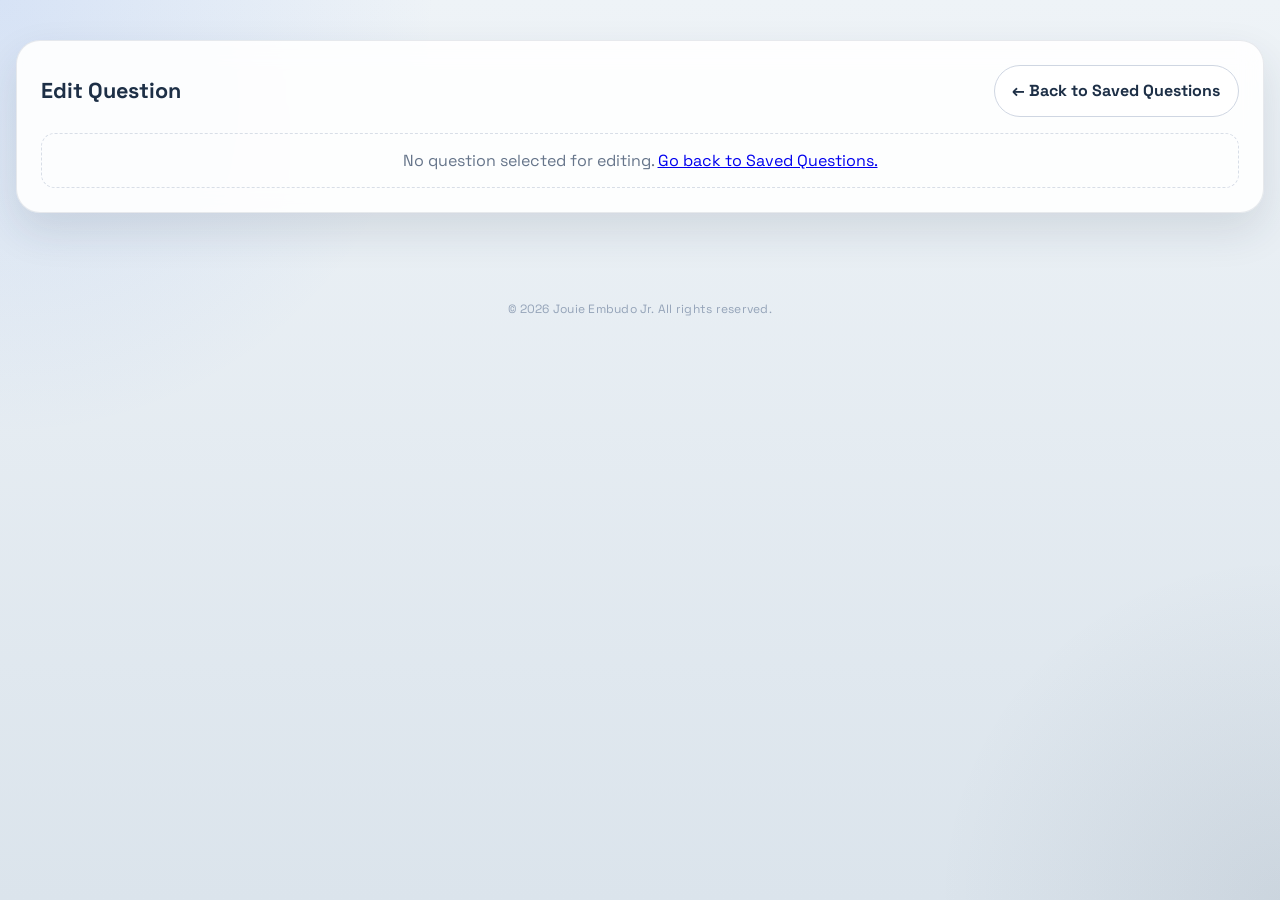
==== commit ae3fcd98: "feat(level3): enhance question form with blank sentences and vertical positioning - Added input fiel" ====
--- a/edit.html
+++ b/edit.html
@@ -14,7 +14,7 @@
   </head>
   <body>
     <main class="app-shell">
-      <section class="panel">
+      <section class="panel panel--wide">
 
         <div class="toolbar">
           <p class="exam-title" id="editPageTitle">Edit Question</p>
@@ -146,6 +146,8 @@
 
         <!-- ── Level 3 Edit Form ────────────────────────── -->
         <section id="editLevel3Section" class="form-section is-edit-hidden" aria-labelledby="editLevel3Title">
+          <div class="edit-l3-split">
+          <div class="edit-l3-form-col">
           <div class="form-section-header">
             <p class="stage-label stage-label--form">Level 3</p>
             <h2 id="editLevel3Title">Edit Dropdown Question</h2>
@@ -154,86 +156,145 @@
 
           <form id="editLevel3Form" class="question-form" novalidate>
             <div class="form-grid">
+              <label class="form-field">
+                <span>Blank Arrangement</span>
+                <select id="editL3BlankLayout" name="editL3BlankLayout">
+                  <option value="vertical">Stacked (above / below each other)</option>
+                  <option value="horizontal">Side by Side (in one row)</option>
+                  <option value="diagonal">Diagonal (each blank indented one step)</option>
+                </select>
+              </label>
               <label class="form-field form-field-wide">
                 <span>Question text before Blank 1</span>
-                <textarea id="editSeg0" name="editSeg0" rows="2" required></textarea>
+                <textarea id="editSeg0" name="editSeg0" rows="3" required></textarea>
               </label>
             </div>
 
             <fieldset class="blank-fieldset">
               <legend>Blank 1</legend>
-              <div class="form-grid">
-                <label class="form-field form-field-wide">
+              <div class="form-grid form-grid--l3-blank">
+                <label class="form-field l3-choices-field">
                   <span>Choices</span>
                   <textarea
                     id="editChoices1"
                     name="editChoices1"
-                    rows="5"
+                    rows="7"
                     placeholder="Paste one choice per line"
                     required
                   ></textarea>
                 </label>
-                <label class="form-field">
-                  <span>Correct Answer</span>
-                  <input id="editAnswer1" name="editAnswer1" type="text" placeholder="Type the exact correct choice" required />
-                </label>
+                <div class="l3-right-stack">
+                  <label class="form-field">
+                    <span>Correct Answer</span>
+                    <input id="editAnswer1" name="editAnswer1" type="text" placeholder="Type the exact correct choice" required />
+                  </label>
+                  <div class="form-field">
+                    <span>Sentence beside Blank 1 <small>(optional)</small></span>
+                    <div class="blank-sentence-with-side">
+                      <input id="editBlankSentence1" name="editBlankSentence1" type="text" placeholder="e.g. The pipeline uses" />
+                      <div class="blank-side-toggle" data-target="editBlankSide1" aria-label="Position of sentence">
+                        <button type="button" class="bst-btn is-active" data-value="left">&#8592; Left</button>
+                        <button type="button" class="bst-btn" data-value="right">Right &#8594;</button>
+                      </div>
+                      <input type="hidden" id="editBlankSide1" name="editBlankSide1" value="left" />
+                    </div>
+                  </div>
+                  <div class="form-field">
+                    <span>Sentence above or below Blank 1 <small>(optional)</small></span>
+                    <div class="blank-sentence-with-side">
+                      <input id="editBlankVSentence1" name="editBlankVSentence1" type="text" placeholder="e.g. Complete the following statement:" />
+                      <div class="blank-side-toggle" data-target="editBlankVSide1" aria-label="Vertical position">
+                        <button type="button" class="bst-btn is-active" data-value="above">&#8593; Above</button>
+                        <button type="button" class="bst-btn" data-value="below">Below &#8595;</button>
+                      </div>
+                      <input type="hidden" id="editBlankVSide1" name="editBlankVSide1" value="above" />
+                    </div>
+                  </div>
+                </div>
               </div>
             </fieldset>
 
-            <div class="form-grid">
-              <label class="form-field form-field-wide">
-                <span>Sentence between Blank 1 and Blank 2</span>
-                <textarea id="editSeg1" name="editSeg1" rows="2" placeholder="e.g. provides CI/CD and"></textarea>
-              </label>
-            </div>
-
             <fieldset class="blank-fieldset">
               <legend>Blank 2</legend>
-              <div class="form-grid">
-                <label class="form-field form-field-wide">
+              <div class="form-grid form-grid--l3-blank">
+                <label class="form-field l3-choices-field">
                   <span>Choices</span>
                   <textarea
                     id="editChoices2"
                     name="editChoices2"
-                    rows="5"
+                    rows="7"
                     placeholder="Paste one choice per line"
                     required
                   ></textarea>
                 </label>
-                <label class="form-field">
-                  <span>Correct Answer</span>
-                  <input id="editAnswer2" name="editAnswer2" type="text" placeholder="Type the exact correct choice" required />
-                </label>
+                <div class="l3-right-stack">
+                  <label class="form-field">
+                    <span>Correct Answer</span>
+                    <input id="editAnswer2" name="editAnswer2" type="text" placeholder="Type the exact correct choice" required />
+                  </label>
+                  <div class="form-field">
+                    <span>Sentence beside Blank 2 <small>(optional)</small></span>
+                    <div class="blank-sentence-with-side">
+                      <input id="editBlankSentence2" name="editBlankSentence2" type="text" placeholder="e.g. and then deploys via" />
+                      <div class="blank-side-toggle" data-target="editBlankSide2" aria-label="Position of sentence">
+                        <button type="button" class="bst-btn is-active" data-value="left">&#8592; Left</button>
+                        <button type="button" class="bst-btn" data-value="right">Right &#8594;</button>
+                      </div>
+                      <input type="hidden" id="editBlankSide2" name="editBlankSide2" value="left" />
+                    </div>
+                  </div>
+                  <div class="form-field">
+                    <span>Sentence above or below Blank 2 <small>(optional)</small></span>
+                    <div class="blank-sentence-with-side">
+                      <input id="editBlankVSentence2" name="editBlankVSentence2" type="text" placeholder="e.g. and provides" />
+                      <div class="blank-side-toggle" data-target="editBlankVSide2" aria-label="Vertical position">
+                        <button type="button" class="bst-btn is-active" data-value="above">&#8593; Above</button>
+                        <button type="button" class="bst-btn" data-value="below">Below &#8595;</button>
+                      </div>
+                      <input type="hidden" id="editBlankVSide2" name="editBlankVSide2" value="above" />
+                    </div>
+                  </div>
+                </div>
               </div>
             </fieldset>
 
-            <div class="form-grid">
-              <label class="form-field form-field-wide">
-                <span>Sentence after Blank 2 <small>(optional if using Blank 3, otherwise end of sentence)</small></span>
-                <textarea id="editSeg2" name="editSeg2" rows="2" placeholder="e.g. enables application monitoring."></textarea>
-              </label>
-            </div>
-
             <fieldset class="blank-fieldset">
               <legend>Blank 3 <small>(optional — leave Choices empty to remove)</small></legend>
-              <div class="form-grid">
-                <label class="form-field form-field-wide">
+              <div class="form-grid form-grid--l3-blank">
+                <label class="form-field l3-choices-field">
                   <span>Choices</span>
-                  <textarea id="editChoices3" name="editChoices3" rows="5" placeholder="Leave empty to skip Blank 3"></textarea>
+                  <textarea id="editChoices3" name="editChoices3" rows="7" placeholder="Leave empty to skip Blank 3"></textarea>
                 </label>
-                <label class="form-field">
-                  <span>Correct Answer</span>
-                  <input id="editAnswer3" name="editAnswer3" type="text" placeholder="Type the exact correct choice" />
-                </label>
+                <div class="l3-right-stack">
+                  <label class="form-field">
+                    <span>Correct Answer</span>
+                    <input id="editAnswer3" name="editAnswer3" type="text" placeholder="Type the exact correct choice" />
+                  </label>
+                  <div class="form-field">
+                    <span>Sentence beside Blank 3 <small>(optional)</small></span>
+                    <div class="blank-sentence-with-side">
+                      <input id="editBlankSentence3" name="editBlankSentence3" type="text" placeholder="e.g. which stores artifacts in" />
+                      <div class="blank-side-toggle" data-target="editBlankSide3" aria-label="Position of sentence">
+                        <button type="button" class="bst-btn is-active" data-value="left">&#8592; Left</button>
+                        <button type="button" class="bst-btn" data-value="right">Right &#8594;</button>
+                      </div>
+                      <input type="hidden" id="editBlankSide3" name="editBlankSide3" value="left" />
+                    </div>
+                  </div>
+                  <div class="form-field">
+                    <span>Sentence above or below Blank 3 <small>(optional)</small></span>
+                    <div class="blank-sentence-with-side">
+                      <input id="editBlankVSentence3" name="editBlankVSentence3" type="text" placeholder="e.g. for compliance." />
+                      <div class="blank-side-toggle" data-target="editBlankVSide3" aria-label="Vertical position">
+                        <button type="button" class="bst-btn is-active" data-value="above">&#8593; Above</button>
+                        <button type="button" class="bst-btn" data-value="below">Below &#8595;</button>
+                      </div>
+                      <input type="hidden" id="editBlankVSide3" name="editBlankVSide3" value="above" />
+                    </div>
+                  </div>
+                </div>
               </div>
             </fieldset>
-
-            <div class="form-grid">
-              <label class="form-field form-field-wide">
-                <span>Sentence after Blank 3 <small>(optional)</small></span>
-                <textarea id="editSeg3" name="editSeg3" rows="2" placeholder="e.g. for compliance."></textarea>
-              </label>
-            </div>
 
             <div class="form-actions">
               <p id="editLevel3Notice" class="submit-notice" hidden></p>
@@ -241,6 +302,20 @@
               <button class="shuffle-button" type="submit">Save Changes</button>
             </div>
           </form>
+          </div><!-- /.edit-l3-form-col -->
+
+          <aside class="edit-l3-preview-col" aria-label="Live preview of question output">
+            <div class="l3-preview-panel">
+              <div class="l3-preview-header">
+                <span class="l3-preview-title">Live Preview</span>
+                <span class="l3-preview-hint">Drag sentence to reposition</span>
+              </div>
+              <p class="stage-label" style="margin-bottom: 0.75rem">Level 3 &middot; Dropdown</p>
+              <div id="l3PreviewPrompt" class="l3-preview-prompt"></div>
+              <div id="l3PreviewBlanks" class="l3-preview-blanks"></div>
+            </div>
+          </aside>
+          </div><!-- /.edit-l3-split -->
         </section>
 
         <!-- ── Level 1 Edit Form ────────────────────────── -->
--- a/styles.css
+++ b/styles.css
@@ -3118,6 +3118,274 @@
      b o x - s i z i n g :   b o r d e r - b o x ;   
  } + 
+ + 
+ / *   B l a n k   p l a c e h o l d e r   t o k e n   i n   t h e   q u e s t i o n   s e n t e n c e   ( e . g .   " ( 1 ) " )   * / + 
+ . q - b l a n k - p l a c e h o l d e r   { + 
+     d i s p l a y :   i n l i n e - b l o c k ; + 
+     f o n t - s i z e :   0 . 8 8 r e m ; + 
+     f o n t - w e i g h t :   7 0 0 ; + 
+     c o l o r :   v a r ( - - a c c e n t ,   # 4 f 6 e f 7 ) ; + 
+     b a c k g r o u n d :   r g b a ( 7 9 ,   1 1 0 ,   2 4 7 ,   0 . 1 ) ; + 
+     b o r d e r :   1 . 5 p x   s o l i d   r g b a ( 7 9 ,   1 1 0 ,   2 4 7 ,   0 . 3 5 ) ; + 
+     b o r d e r - r a d i u s :   0 . 3 5 r e m ; + 
+     p a d d i n g :   0 . 0 5 r e m   0 . 4 5 r e m ; + 
+     l i n e - h e i g h t :   1 . 5 ; + 
+ } + 
+ + 
+ / *   S e c t i o n   t h a t   h o l d s   a l l   b l a n k   d r o p d o w n s   b e l o w   t h e   s e n t e n c e   * / + 
+ . q - b l a n k s - s e c t i o n   { + 
+     d i s p l a y :   f l e x ; + 
+     f l e x - d i r e c t i o n :   c o l u m n ; + 
+     a l i g n - i t e m s :   c e n t e r ; + 
+     g a p :   1 r e m ; + 
+     m a r g i n - t o p :   1 . 4 r e m ; + 
+     w i d t h :   1 0 0 % ; + 
+     m a x - w i d t h :   1 0 0 % ; + 
+ } + 
+ + 
+ / *   A   s i n g l e   b l a n k   r o w :   o p t i o n a l   l e f t   s e n t e n c e   +   d r o p d o w n   +   o p t i o n a l   r i g h t   s e n t e n c e   * / + 
+ . q - b l a n k - r o w   { + 
+     d i s p l a y :   i n l i n e - f l e x ; + 
+     a l i g n - i t e m s :   c e n t e r ; + 
+     j u s t i f y - c o n t e n t :   c e n t e r ; + 
+     f l e x - w r a p :   n o w r a p ; + 
+     g a p :   0 . 6 5 r e m   0 . 8 5 r e m ; + 
+     m i n - h e i g h t :   2 . 6 r e m ; + 
+     p a d d i n g :   0 . 3 r e m   0 ; + 
+ } + 
+ + 
+ / *   " B l a n k   N "   b a d g e   * / + 
+ . q - b l a n k - n u m - b a d g e   { + 
+     f l e x - s h r i n k :   0 ; + 
+     f o n t - s i z e :   0 . 7 5 r e m ; + 
+     f o n t - w e i g h t :   7 0 0 ; + 
+     c o l o r :   v a r ( - - a c c e n t ,   # 4 f 6 e f 7 ) ; + 
+     b a c k g r o u n d :   r g b a ( 7 9 ,   1 1 0 ,   2 4 7 ,   0 . 1 ) ; + 
+     b o r d e r :   1 . 5 p x   s o l i d   r g b a ( 7 9 ,   1 1 0 ,   2 4 7 ,   0 . 3 ) ; + 
+     b o r d e r - r a d i u s :   0 . 3 5 r e m ; + 
+     p a d d i n g :   0 . 1 8 r e m   0 . 5 5 r e m ; + 
+     t e x t - t r a n s f o r m :   u p p e r c a s e ; + 
+     l e t t e r - s p a c i n g :   0 . 0 4 e m ; + 
+     l i n e - h e i g h t :   1 . 4 ; + 
+ } + 
+ + 
+ / *   S e n t e n c e   t e x t   b e s i d e   t h e   b l a n k   * / + 
+ . q - b l a n k - s e n t e n c e   { + 
+     f o n t - s i z e :   0 . 9 2 r e m ; + 
+     f o n t - w e i g h t :   5 0 0 ; + 
+     c o l o r :   v a r ( - - t e x t - m a i n ) ; + 
+     l i n e - h e i g h t :   1 . 4 5 ; + 
+     f l e x :   1   1   a u t o ; + 
+     m i n - w i d t h :   0 ; + 
+     w h i t e - s p a c e :   n o w r a p ; + 
+     o v e r f l o w :   h i d d e n ; + 
+     t e x t - o v e r f l o w :   e l l i p s i s ; + 
+ } + 
+ + 
+ . q - b l a n k - g r o u p   { + 
+     d i s p l a y :   f l e x ; + 
+     f l e x - d i r e c t i o n :   c o l u m n ; + 
+     a l i g n - i t e m s :   c e n t e r ; + 
+     g a p :   0 . 3 5 r e m ; + 
+ } + 
+ + 
+ . q - b l a n k - v s e n t e n c e   { + 
+     f o n t - s i z e :   0 . 9 r e m ; + 
+     f o n t - w e i g h t :   5 0 0 ; + 
+     c o l o r :   v a r ( - - t e x t - m a i n ) ; + 
+     l i n e - h e i g h t :   1 . 5 ; + 
+     w i d t h :   8 0 % ; + 
+     m a x - w i d t h :   8 0 % ; + 
+     t e x t - a l i g n :   c e n t e r ; + 
+     w h i t e - s p a c e :   n o r m a l ; + 
+     o v e r f l o w - w r a p :   b r e a k - w o r d ; + 
+     w o r d - b r e a k :   b r e a k - w o r d ; + 
+ } + 
+ + 
+ / *   F o r m :   s e n t e n c e   i n p u t   +   s i d e   t o g g l e   i n   o n e   c o m p a c t   r o w   * / + 
+ . b l a n k - s e n t e n c e - w i t h - s i d e   { + 
+     d i s p l a y :   f l e x ; + 
+     g a p :   0 . 4 r e m ; + 
+     a l i g n - i t e m s :   c e n t e r ; + 
+ } + 
+ + 
+ . b l a n k - s e n t e n c e - w i t h - s i d e   i n p u t [ t y p e = " t e x t " ]   { + 
+     f l e x :   1 ; + 
+     m i n - w i d t h :   0 ; + 
+ } + 
+ + 
+ / *   S e g m e n t e d   l e f t / r i g h t   t o g g l e   * / + 
+ . b l a n k - s i d e - t o g g l e   { + 
+     d i s p l a y :   i n l i n e - f l e x ; + 
+     b o r d e r :   1 . 5 p x   s o l i d   v a r ( - - c a r d - b o r d e r ,   # d 0 d 5 e 0 ) ; + 
+     b o r d e r - r a d i u s :   0 . 4 5 r e m ; + 
+     o v e r f l o w :   h i d d e n ; + 
+     f l e x - s h r i n k :   0 ; + 
+ } + 
+ + 
+ . b s t - b t n   { + 
+     a p p e a r a n c e :   n o n e ; + 
+     b o r d e r :   n o n e ; + 
+     b a c k g r o u n d :   t r a n s p a r e n t ; + 
+     f o n t - s i z e :   0 . 7 5 r e m ; + 
+     f o n t - w e i g h t :   6 0 0 ; + 
+     f o n t - f a m i l y :   i n h e r i t ; + 
+     c o l o r :   v a r ( - - t e x t - s u b ,   # 6 b 7 2 8 0 ) ; + 
+     p a d d i n g :   0 . 3 r e m   0 . 6 5 r e m ; + 
+     c u r s o r :   p o i n t e r ; + 
+     t r a n s i t i o n :   b a c k g r o u n d   1 4 0 m s   e a s e ,   c o l o r   1 4 0 m s   e a s e ; + 
+     w h i t e - s p a c e :   n o w r a p ; + 
+     l i n e - h e i g h t :   1 ; + 
+ } + 
+ + 
+ . b s t - b t n   +   . b s t - b t n   { + 
+     b o r d e r - l e f t :   1 . 5 p x   s o l i d   v a r ( - - c a r d - b o r d e r ,   # d 0 d 5 e 0 ) ; + 
+ } + 
+ + 
+ . b s t - b t n . i s - a c t i v e   { + 
+     b a c k g r o u n d :   v a r ( - - a c c e n t ,   # 4 f 6 e f 7 ) ; + 
+     c o l o r :   # f f f ; + 
+ } + 
+ + 
+ . b s t - b t n : h o v e r : n o t ( . i s - a c t i v e )   { + 
+     b a c k g r o u n d :   r g b a ( 7 9 ,   1 1 0 ,   2 4 7 ,   0 . 0 8 ) ; + 
+     c o l o r :   v a r ( - - a c c e n t ,   # 4 f 6 e f 7 ) ; + 
+ } + 
+   
  . q u e s t i o n - l i s t   {   
@@ -3685,160 +3953,633 @@
  
  . s u b m i t - n o t i c e [ h i d d e n ]   {   d i s p l a y :   n o n e ;   }   
- 
- / *    % %  P r a c t i c e   R a n g e   B u t t o n    % % % % % % % % % % % % % % % % % % % % % % % % % % % % % % % % % %  * / 
- . r a n g e - b u t t o n - - p r a c t i c e   { 
-     b o r d e r - c o l o r :   # 7 c 3 a e d ; 
-     c o l o r :   # 7 c 3 a e d ; 
+ + 
+ / *    % %  P r a c t i c e   R a n g e   B u t t o n    % % % % % % % % % % % % % % % % % % % % % % % % % % % % % % % % % %  * / + 
+ . r a n g e - b u t t o n - - p r a c t i c e   { + 
+     b o r d e r - c o l o r :   # 7 c 3 a e d ; + 
+     c o l o r :   # 7 c 3 a e d ; + 
+ } + 
+ + 
+ . r a n g e - b u t t o n - - p r a c t i c e : h o v e r   { + 
+     b a c k g r o u n d :   # 7 c 3 a e d ; + 
+     c o l o r :   # f f f f f f ; + 
+ } + 
+ + 
+ / *    % %  R e t r y   B u t t o n    % % % % % % % % % % % % % % % % % % % % % % % % % % % % % % % % % % % % % % % % % % %  * / + 
+ . t o o l b a r - e n d   { + 
+     d i s p l a y :   f l e x ; + 
+     a l i g n - i t e m s :   c e n t e r ; + 
+     g a p :   0 . 5 r e m ; + 
+     m a r g i n - l e f t :   a u t o ; + 
+ } + 
+ + 
+ . r e t r y - b u t t o n   { + 
+     d i s p l a y :   i n l i n e - f l e x ; + 
+     a l i g n - i t e m s :   c e n t e r ; + 
+     g a p :   0 . 4 r e m ; + 
+     p a d d i n g :   0 . 4 2 r e m   1 r e m ; + 
+     b o r d e r :   1 . 5 p x   s o l i d   # d 9 7 7 0 6 ; + 
+     b o r d e r - r a d i u s :   0 . 5 r e m ; + 
+     b a c k g r o u n d :   t r a n s p a r e n t ; + 
+     c o l o r :   # d 9 7 7 0 6 ; + 
+     f o n t - f a m i l y :   i n h e r i t ; + 
+     f o n t - s i z e :   0 . 8 2 r e m ; + 
+     f o n t - w e i g h t :   6 0 0 ; + 
+     c u r s o r :   p o i n t e r ; + 
+     t r a n s i t i o n :   b a c k g r o u n d - c o l o r   1 4 0 m s   e a s e ,   c o l o r   1 4 0 m s   e a s e ,   t r a n s f o r m   1 2 0 m s   e a s e ,   o p a c i t y   1 4 0 m s   e a s e ; + 
+     w h i t e - s p a c e :   n o w r a p ; + 
+ } + 
+ + 
+ . r e t r y - b u t t o n : h o v e r : n o t ( : d i s a b l e d )   { + 
+     b a c k g r o u n d :   # d 9 7 7 0 6 ; + 
+     c o l o r :   # f f f f f f ; + 
+     t r a n s f o r m :   t r a n s l a t e Y ( - 1 p x ) ; + 
+ } + 
+ + 
+ . r e t r y - b u t t o n : a c t i v e : n o t ( : d i s a b l e d )   { + 
+     t r a n s f o r m :   s c a l e ( 0 . 9 7 ) ; + 
+ } + 
+ + 
+ . r e t r y - b u t t o n : d i s a b l e d   { + 
+     o p a c i t y :   0 . 3 8 ; + 
+     c u r s o r :   n o t - a l l o w e d ; + 
+ } + 
+ + 
+ . r e t r y - b u t t o n   . r e t r y - i c o n   { + 
+     f o n t - s i z e :   1 r e m ; + 
+     l i n e - h e i g h t :   1 ; + 
+ } + 
+ + 
+ / *    % %  P r e v i o u s   ( B a c k )   B u t t o n    % % % % % % % % % % % % % % % % % % % % % % % % % % % % % % % %  * / + 
+ . p r e v - b u t t o n   { + 
+     d i s p l a y :   i n l i n e - f l e x ; + 
+     a l i g n - i t e m s :   c e n t e r ; + 
+     g a p :   0 . 4 r e m ; + 
+     p a d d i n g :   0 . 4 5 r e m   1 r e m ; + 
+     b o r d e r :   1 . 5 p x   s o l i d   # 9 4 a 3 b 8 ; + 
+     b o r d e r - r a d i u s :   0 . 5 r e m ; + 
+     b a c k g r o u n d :   t r a n s p a r e n t ; + 
+     c o l o r :   # 6 4 7 4 8 b ; + 
+     f o n t - f a m i l y :   i n h e r i t ; + 
+     f o n t - s i z e :   0 . 8 8 r e m ; + 
+     f o n t - w e i g h t :   6 0 0 ; + 
+     c u r s o r :   p o i n t e r ; + 
+     t r a n s i t i o n :   b a c k g r o u n d - c o l o r   1 4 0 m s   e a s e ,   c o l o r   1 4 0 m s   e a s e ,   b o r d e r - c o l o r   1 4 0 m s   e a s e ,   t r a n s f o r m   1 2 0 m s   e a s e ,   o p a c i t y   1 4 0 m s   e a s e ; + 
+     w h i t e - s p a c e :   n o w r a p ; + 
+     m a r g i n - r i g h t :   a u t o ; + 
+ } + 
+ + 
+ . p r e v - b u t t o n : h o v e r : n o t ( : d i s a b l e d )   { + 
+     b a c k g r o u n d :   # f 1 f 5 f 9 ; + 
+     b o r d e r - c o l o r :   # 6 4 7 4 8 b ; + 
+     c o l o r :   # 1 e 2 9 3 b ; + 
+     t r a n s f o r m :   t r a n s l a t e Y ( - 1 p x ) ; + 
+ } + 
+ + 
+ . p r e v - b u t t o n : a c t i v e : n o t ( : d i s a b l e d )   { + 
+     t r a n s f o r m :   s c a l e ( 0 . 9 7 ) ; + 
+ } + 
+ + 
+ . p r e v - b u t t o n : d i s a b l e d   { + 
+     o p a c i t y :   0 . 3 2 ; + 
+     c u r s o r :   n o t - a l l o w e d ; + 
+ } + 
+ + 
+ / *    % %  E x a m   H e a d e r   ( t i t l e   +   h o m e   b u t t o n )    % % % % % % % % % % % % % % % % % % % % %  * / + 
+ . e x a m - h e a d e r   { + 
+     d i s p l a y :   f l e x ; + 
+     f l e x - d i r e c t i o n :   c o l u m n ; + 
+     a l i g n - i t e m s :   f l e x - s t a r t ; + 
+     g a p :   0 . 3 r e m ; + 
+     m a r g i n - b o t t o m :   0 . 8 5 r e m ; + 
+ } + 
+ + 
+ . h o m e - b u t t o n   { + 
+     d i s p l a y :   i n l i n e - f l e x ; + 
+     a l i g n - i t e m s :   c e n t e r ; + 
+     g a p :   0 . 3 5 r e m ; + 
+     p a d d i n g :   0 . 2 8 r e m   0 . 7 5 r e m ; + 
+     b o r d e r :   1 . 5 p x   s o l i d   # c b d 5 e 1 ; + 
+     b o r d e r - r a d i u s :   0 . 4 5 r e m ; + 
+     b a c k g r o u n d :   t r a n s p a r e n t ; + 
+     c o l o r :   # 4 7 5 5 6 9 ; + 
+     f o n t - f a m i l y :   i n h e r i t ; + 
+     f o n t - s i z e :   0 . 7 8 r e m ; + 
+     f o n t - w e i g h t :   6 0 0 ; + 
+     c u r s o r :   p o i n t e r ; + 
+     t e x t - d e c o r a t i o n :   n o n e ; + 
+     w h i t e - s p a c e :   n o w r a p ; + 
+     t r a n s i t i o n :   b a c k g r o u n d - c o l o r   1 4 0 m s   e a s e ,   c o l o r   1 4 0 m s   e a s e ,   b o r d e r - c o l o r   1 4 0 m s   e a s e ,   t r a n s f o r m   1 2 0 m s   e a s e ; + 
+ } + 
+ + 
+ . h o m e - b u t t o n : h o v e r   { + 
+     b a c k g r o u n d :   # f 1 f 5 f 9 ; + 
+     b o r d e r - c o l o r :   # 9 4 a 3 b 8 ; + 
+     c o l o r :   # 1 e 2 9 3 b ; + 
+     t r a n s f o r m :   t r a n s l a t e Y ( - 1 p x ) ; + 
+ } + 
+ + 
+ . h o m e - b u t t o n : a c t i v e   { + 
+     t r a n s f o r m :   s c a l e ( 0 . 9 7 ) ; + 
+ } + 
+ + 
+ / *    % %  S i t e   F o o t e r    % %  * / + 
+ . s i t e - f o o t e r   { + 
+     t e x t - a l i g n :   c e n t e r ; + 
+     p a d d i n g :   2 . 5 r e m   1 . 5 r e m   1 . 5 r e m ; + 
+     f o n t - s i z e :   0 . 7 5 r e m ; + 
+     c o l o r :   # 9 4 a 3 b 8 ; + 
+     l e t t e r - s p a c i n g :   0 . 0 2 e m ; + 
+     u s e r - s e l e c t :   n o n e ; + 
+     m a r g i n - t o p :   a u t o ; + 
+ } + 
+ + 
+ 
+ / *    % %  L e v e l   3   E d i t   �   T w o - C o l u m n   S p l i t    % % % % % % % % % % % % % % % % % % % % % % %  * / 
+ . e d i t - l 3 - s p l i t   { 
+     d i s p l a y :   g r i d ; 
+     g r i d - t e m p l a t e - c o l u m n s :   m i n m a x ( 0 ,   1 f r )   3 6 0 p x ; 
+     g a p :   1 . 2 5 r e m ; 
+     a l i g n - i t e m s :   s t a r t ; 
  } 
  
- . r a n g e - b u t t o n - - p r a c t i c e : h o v e r   { 
-     b a c k g r o u n d :   # 7 c 3 a e d ; 
-     c o l o r :   # f f f f f f ; 
+ @ m e d i a   ( m a x - w i d t h :   9 0 0 p x )   { 
+     . e d i t - l 3 - s p l i t   { 
+         g r i d - t e m p l a t e - c o l u m n s :   1 f r ; 
+     } 
  } 
  
- / *    % %  R e t r y   B u t t o n    % % % % % % % % % % % % % % % % % % % % % % % % % % % % % % % % % % % % % % % % % % %  * / 
- . t o o l b a r - e n d   { 
+ . e d i t - l 3 - f o r m - c o l   { 
+     m i n - w i d t h :   0 ; 
+ } 
+ 
+ . e d i t - l 3 - p r e v i e w - c o l   { 
+     p o s i t i o n :   s t i c k y ; 
+     t o p :   1 r e m ; 
+ } 
+ 
+ / *    % %  L e v e l   3   P r e v i e w   P a n e l    % % % % % % % % % % % % % % % % % % % % % % % % % % % % % % % % % % %  * / 
+ . l 3 - p r e v i e w - p a n e l   { 
+     b o r d e r :   1 p x   s o l i d   v a r ( - - c a r d - b o r d e r ) ; 
+     b o r d e r - r a d i u s :   0 . 8 7 5 r e m ; 
+     b a c k g r o u n d :   w h i t e ; 
+     p a d d i n g :   1 . 1 r e m   1 . 1 5 r e m   1 . 2 5 r e m ; 
+     b o x - s h a d o w :   0   4 p x   1 4 p x   r g b a ( 3 0 ,   4 8 ,   7 3 ,   0 . 0 8 ) ; 
+ } 
+ 
+ . l 3 - p r e v i e w - h e a d e r   { 
+     d i s p l a y :   f l e x ; 
+     a l i g n - i t e m s :   b a s e l i n e ; 
+     j u s t i f y - c o n t e n t :   s p a c e - b e t w e e n ; 
+     g a p :   0 . 5 r e m ; 
+     m a r g i n - b o t t o m :   0 . 6 5 r e m ; 
+     p a d d i n g - b o t t o m :   0 . 5 5 r e m ; 
+     b o r d e r - b o t t o m :   1 p x   s o l i d   v a r ( - - c a r d - b o r d e r ) ; 
+ } 
+ 
+ . l 3 - p r e v i e w - t i t l e   { 
+     f o n t - s i z e :   0 . 7 8 r e m ; 
+     f o n t - w e i g h t :   7 0 0 ; 
+     l e t t e r - s p a c i n g :   0 . 0 7 e m ; 
+     t e x t - t r a n s f o r m :   u p p e r c a s e ; 
+     c o l o r :   v a r ( - - a c c e n t - d a r k ) ; 
+ } 
+ 
+ . l 3 - p r e v i e w - h i n t   { 
+     f o n t - s i z e :   0 . 7 4 r e m ; 
+     c o l o r :   v a r ( - - t e x t - m u t e d ) ; 
+     f o n t - s t y l e :   i t a l i c ; 
+ } 
+ 
+ . l 3 - p r e v i e w - p r o m p t   { 
+     m a r g i n - b o t t o m :   0 . 8 5 r e m ; 
+     f o n t - s i z e :   0 . 9 7 r e m ; 
+     l i n e - h e i g h t :   1 . 5 ; 
+     c o l o r :   v a r ( - - t e x t - m a i n ) ; 
+     w h i t e - s p a c e :   p r e - l i n e ; 
+     m i n - h e i g h t :   1 . 4 r e m ; 
+ } 
+ 
+ . l 3 - p r e v i e w - p r o m p t . l 3 - p r e v i e w - e m p t y   { 
+     c o l o r :   v a r ( - - t e x t - m u t e d ) ; 
+     f o n t - s t y l e :   i t a l i c ; 
+ } 
+ 
+ . l 3 - p r e v i e w - b l a n k s   { 
+     d i s p l a y :   f l e x ; 
+     f l e x - d i r e c t i o n :   c o l u m n ; 
+     g a p :   0 . 5 5 r e m ; 
+ } 
+ 
+ / *    % %  P r e v i e w   B l a n k   G r o u p    % % % % % % % % % % % % % % % % % % % % % % % % % % % % % % % % % % % % % %  * / 
+ . p r e v - b l a n k - g r o u p   { 
+     d i s p l a y :   f l e x ; 
+     f l e x - d i r e c t i o n :   c o l u m n ; 
+     g a p :   0 . 3 r e m ; 
+ } 
+ 
+ / *    % %  P r e v i e w   B l a n k   R o w   ( h o r i z o n t a l   l a y o u t )    % % % % % % % % % % % % % % % % % % % %  * / 
+ . p r e v - b l a n k - r o w   { 
      d i s p l a y :   f l e x ; 
      a l i g n - i t e m s :   c e n t e r ; 
-     g a p :   0 . 5 r e m ; 
-     m a r g i n - l e f t :   a u t o ; 
+     g a p :   0 . 3 5 r e m ; 
  } 
  
- . r e t r y - b u t t o n   { 
+ / *    % %  H o r i z o n t a l   D r o p   Z o n e s    % % % % % % % % % % % % % % % % % % % % % % % % % % % % % % % % % % % %  * / 
+ . p r e v - d r o p - z o n e   { 
+     f l e x :   1 ; 
+     m i n - h e i g h t :   2 . 2 5 r e m ; 
+     b o r d e r :   2 p x   d a s h e d   t r a n s p a r e n t ; 
+     b o r d e r - r a d i u s :   0 . 5 r e m ; 
+     d i s p l a y :   f l e x ; 
+     a l i g n - i t e m s :   c e n t e r ; 
+     p a d d i n g :   0 . 2 r e m   0 . 3 5 r e m ; 
+     t r a n s i t i o n :   b o r d e r - c o l o r   1 2 0 m s   e a s e ,   b a c k g r o u n d - c o l o r   1 2 0 m s   e a s e ; 
+ } 
+ 
+ . p r e v - d r o p - z o n e - - l e f t   { 
+     j u s t i f y - c o n t e n t :   f l e x - e n d ; 
+ } 
+ 
+ . p r e v - d r o p - z o n e - - r i g h t   { 
+     j u s t i f y - c o n t e n t :   f l e x - s t a r t ; 
+ } 
+ 
+ . p r e v - d r o p - z o n e . i s - d r a g - o v e r   { 
+     b o r d e r - c o l o r :   v a r ( - - a c c e n t ) ; 
+     b a c k g r o u n d :   r g b a ( 4 7 ,   1 1 1 ,   2 3 7 ,   0 . 0 7 ) ; 
+ } 
+ 
+ / *    % %  S e n t e n c e   E l e m e n t   ( d r a g g a b l e )    % % % % % % % % % % % % % % % % % % % % % % % % % % % % %  * / 
+ . p r e v - s e n t e n c e   { 
      d i s p l a y :   i n l i n e - f l e x ; 
      a l i g n - i t e m s :   c e n t e r ; 
-     g a p :   0 . 4 r e m ; 
-     p a d d i n g :   0 . 4 2 r e m   1 r e m ; 
-     b o r d e r :   1 . 5 p x   s o l i d   # d 9 7 7 0 6 ; 
-     b o r d e r - r a d i u s :   0 . 5 r e m ; 
-     b a c k g r o u n d :   t r a n s p a r e n t ; 
-     c o l o r :   # d 9 7 7 0 6 ; 
-     f o n t - f a m i l y :   i n h e r i t ; 
-     f o n t - s i z e :   0 . 8 2 r e m ; 
-     f o n t - w e i g h t :   6 0 0 ; 
-     c u r s o r :   p o i n t e r ; 
-     t r a n s i t i o n :   b a c k g r o u n d - c o l o r   1 4 0 m s   e a s e ,   c o l o r   1 4 0 m s   e a s e ,   t r a n s f o r m   1 2 0 m s   e a s e ,   o p a c i t y   1 4 0 m s   e a s e ; 
+     g a p :   0 . 3 r e m ; 
+     c u r s o r :   g r a b ; 
+     p a d d i n g :   0 . 2 8 r e m   0 . 5 5 r e m ; 
+     b o r d e r :   1 . 5 p x   d a s h e d   # a d c 3 f 7 ; 
+     b o r d e r - r a d i u s :   0 . 4 r e m ; 
+     b a c k g r o u n d :   # f 0 f 5 f f ; 
+     f o n t - s i z e :   0 . 8 6 r e m ; 
+     c o l o r :   v a r ( - - t e x t - m a i n ) ; 
+     u s e r - s e l e c t :   n o n e ; 
      w h i t e - s p a c e :   n o w r a p ; 
+     m a x - w i d t h :   1 0 0 % ; 
+     o v e r f l o w :   h i d d e n ; 
+     t e x t - o v e r f l o w :   e l l i p s i s ; 
+     t r a n s i t i o n :   b o r d e r - c o l o r   1 2 0 m s   e a s e ,   b a c k g r o u n d - c o l o r   1 2 0 m s   e a s e ,   o p a c i t y   1 2 0 m s   e a s e ; 
  } 
  
- . r e t r y - b u t t o n : h o v e r : n o t ( : d i s a b l e d )   { 
-     b a c k g r o u n d :   # d 9 7 7 0 6 ; 
-     c o l o r :   # f f f f f f ; 
-     t r a n s f o r m :   t r a n s l a t e Y ( - 1 p x ) ; 
+ . p r e v - s e n t e n c e : : b e f o r e   { 
+     c o n t e n t :   " \ 2 8 0 7 " ; 
+     c o l o r :   # a d c 3 f 7 ; 
+     f o n t - s i z e :   0 . 8 r e m ; 
+     f l e x - s h r i n k :   0 ; 
  } 
  
- . r e t r y - b u t t o n : a c t i v e : n o t ( : d i s a b l e d )   { 
-     t r a n s f o r m :   s c a l e ( 0 . 9 7 ) ; 
+ . p r e v - s e n t e n c e : a c t i v e   { 
+     c u r s o r :   g r a b b i n g ; 
  } 
  
- . r e t r y - b u t t o n : d i s a b l e d   { 
-     o p a c i t y :   0 . 3 8 ; 
-     c u r s o r :   n o t - a l l o w e d ; 
+ . p r e v - s e n t e n c e . i s - d r a g g i n g   { 
+     o p a c i t y :   0 . 3 5 ; 
  } 
  
- . r e t r y - b u t t o n   . r e t r y - i c o n   { 
-     f o n t - s i z e :   1 r e m ; 
-     l i n e - h e i g h t :   1 ; 
- } - 
- 
- / *    % %  P r e v i o u s   ( B a c k )   B u t t o n    % % % % % % % % % % % % % % % % % % % % % % % % % % % % % % % %  * / 
- . p r e v - b u t t o n   { 
+ / *    % %  P r e v i e w   B l a n k   T r i g g e r   ( s t a t i c   d r o p d o w n )    % % % % % % % % % % % % % % % % % %  * / 
+ . p r e v - b l a n k - t r i g g e r   { 
+     f l e x :   0   0   a u t o ; 
      d i s p l a y :   i n l i n e - f l e x ; 
      a l i g n - i t e m s :   c e n t e r ; 
-     g a p :   0 . 4 r e m ; 
-     p a d d i n g :   0 . 4 5 r e m   1 r e m ; 
-     b o r d e r :   1 . 5 p x   s o l i d   # 9 4 a 3 b 8 ; 
+     g a p :   0 . 3 r e m ; 
+     p a d d i n g :   0 . 3 8 r e m   0 . 7 r e m ; 
+     b o r d e r :   1 . 5 p x   s o l i d   # c f d 6 e 2 ; 
      b o r d e r - r a d i u s :   0 . 5 r e m ; 
-     b a c k g r o u n d :   t r a n s p a r e n t ; 
-     c o l o r :   # 6 4 7 4 8 b ; 
-     f o n t - f a m i l y :   i n h e r i t ; 
-     f o n t - s i z e :   0 . 8 8 r e m ; 
+     b a c k g r o u n d :   w h i t e ; 
+     f o n t - s i z e :   0 . 8 6 r e m ; 
+     f o n t - w e i g h t :   5 0 0 ; 
+     c o l o r :   v a r ( - - t e x t - m u t e d ) ; 
+     w h i t e - s p a c e :   n o w r a p ; 
+     b o x - s h a d o w :   0   1 p x   3 p x   r g b a ( 3 0 ,   4 8 ,   7 3 ,   0 . 0 7 ) ; 
+     p o i n t e r - e v e n t s :   n o n e ; 
+ } 
+ 
+ . p r e v - b l a n k - t r i g g e r - a r r o w   { 
+     f o n t - s i z e :   0 . 6 8 r e m ; 
+     c o l o r :   # 9 a b 0 d 4 ; 
+ } 
+ 
+ / *    % %  V e r t i c a l   S e n t e n c e   ( a b o v e / b e l o w   t h e   r o w )    % % % % % % % % % % % % % % % % % %  * / 
+ . p r e v - v s e n t e n c e   { 
+     d i s p l a y :   f l e x ; 
+     a l i g n - i t e m s :   c e n t e r ; 
+     g a p :   0 . 3 r e m ; 
+     p a d d i n g :   0 . 2 8 r e m   0 . 6 r e m ; 
+     b o r d e r :   1 . 5 p x   d a s h e d   # a d c 3 f 7 ; 
+     b o r d e r - r a d i u s :   0 . 4 r e m ; 
+     b a c k g r o u n d :   # f 0 f 5 f f ; 
+     f o n t - s i z e :   0 . 8 4 r e m ; 
+     c o l o r :   v a r ( - - t e x t - m a i n ) ; 
+     c u r s o r :   g r a b ; 
+     u s e r - s e l e c t :   n o n e ; 
+     t r a n s i t i o n :   b o r d e r - c o l o r   1 2 0 m s   e a s e ,   b a c k g r o u n d - c o l o r   1 2 0 m s   e a s e ,   o p a c i t y   1 2 0 m s   e a s e ; 
+ } 
+ 
+ . p r e v - v s e n t e n c e : : b e f o r e   { 
+     c o n t e n t :   " \ 2 8 0 7 " ; 
+     c o l o r :   # a d c 3 f 7 ; 
+     f o n t - s i z e :   0 . 8 r e m ; 
+     f l e x - s h r i n k :   0 ; 
+ } 
+ 
+ . p r e v - v s e n t e n c e : a c t i v e   { 
+     c u r s o r :   g r a b b i n g ; 
+ } 
+ 
+ . p r e v - v s e n t e n c e . i s - d r a g g i n g   { 
+     o p a c i t y :   0 . 3 5 ; 
+ } 
+ 
+ / *    % %  V e r t i c a l   D r o p   Z o n e s    % % % % % % % % % % % % % % % % % % % % % % % % % % % % % % % % % % % % % %  * / 
+ . p r e v - v d r o p   { 
+     d i s p l a y :   f l e x ; 
+     a l i g n - i t e m s :   c e n t e r ; 
+     j u s t i f y - c o n t e n t :   c e n t e r ; 
+     m i n - h e i g h t :   1 . 6 r e m ; 
+     b o r d e r :   2 p x   d a s h e d   t r a n s p a r e n t ; 
+     b o r d e r - r a d i u s :   0 . 4 r e m ; 
+     f o n t - s i z e :   0 . 7 r e m ; 
      f o n t - w e i g h t :   6 0 0 ; 
-     c u r s o r :   p o i n t e r ; 
-     t r a n s i t i o n :   b a c k g r o u n d - c o l o r   1 4 0 m s   e a s e ,   c o l o r   1 4 0 m s   e a s e ,   b o r d e r - c o l o r   1 4 0 m s   e a s e ,   t r a n s f o r m   1 2 0 m s   e a s e ,   o p a c i t y   1 4 0 m s   e a s e ; 
-     w h i t e - s p a c e :   n o w r a p ; 
-     m a r g i n - r i g h t :   a u t o ; 
+     l e t t e r - s p a c i n g :   0 . 0 4 e m ; 
+     c o l o r :   t r a n s p a r e n t ; 
+     t r a n s i t i o n :   b o r d e r - c o l o r   1 2 0 m s   e a s e ,   b a c k g r o u n d - c o l o r   1 2 0 m s   e a s e ,   c o l o r   1 2 0 m s   e a s e ; 
  } 
  
- . p r e v - b u t t o n : h o v e r : n o t ( : d i s a b l e d )   { 
-     b a c k g r o u n d :   # f 1 f 5 f 9 ; 
-     b o r d e r - c o l o r :   # 6 4 7 4 8 b ; 
-     c o l o r :   # 1 e 2 9 3 b ; 
-     t r a n s f o r m :   t r a n s l a t e Y ( - 1 p x ) ; 
+ . p r e v - v d r o p . i s - d r a g - o v e r   { 
+     b o r d e r - c o l o r :   v a r ( - - a c c e n t ) ; 
+     b a c k g r o u n d :   r g b a ( 4 7 ,   1 1 1 ,   2 3 7 ,   0 . 0 7 ) ; 
+     c o l o r :   v a r ( - - a c c e n t ) ; 
  } 
  
- . p r e v - b u t t o n : a c t i v e : n o t ( : d i s a b l e d )   { 
-     t r a n s f o r m :   s c a l e ( 0 . 9 7 ) ; 
+ . p r e v - v d r o p - - a b o v e . i s - d r a g - o v e r : : b e f o r e   { 
+     c o n t e n t :   " \ 2 1 9 1   D r o p   a b o v e " ; 
  } 
  
- . p r e v - b u t t o n : d i s a b l e d   { 
-     o p a c i t y :   0 . 3 2 ; 
-     c u r s o r :   n o t - a l l o w e d ; 
- } - 
- 
- / *    % %  E x a m   H e a d e r   ( t i t l e   +   h o m e   b u t t o n )    % % % % % % % % % % % % % % % % % % % % %  * / 
- . e x a m - h e a d e r   { 
+ . p r e v - v d r o p - - b e l o w . i s - d r a g - o v e r : : b e f o r e   { 
+     c o n t e n t :   " D r o p   b e l o w   \ 2 1 9 3 " ; 
+ } 
+ / *    % %  L e v e l   3   B l a n k   A r r a n g e m e n t :   H o r i z o n t a l   ( s i d e   b y   s i d e )    % %  * / 
+ . q - b l a n k s - s e c t i o n - - h o r i z o n t a l   { 
+     f l e x - d i r e c t i o n :   r o w ; 
+     f l e x - w r a p :   w r a p ; 
+     j u s t i f y - c o n t e n t :   c e n t e r ; 
+     a l i g n - i t e m s :   f l e x - s t a r t ; 
+     g a p :   0 . 7 5 r e m   1 . 2 5 r e m ; 
+ } 
+ 
+ . q - b l a n k s - s e c t i o n - - h o r i z o n t a l   . q - b l a n k - r o w   { 
+     / *   e a c h   r o w   i s   a l r e a d y   i n l i n e - f l e x ;   n o   c h a n g e   n e e d e d   * / 
+ } 
+ 
+ . q - b l a n k s - s e c t i o n - - h o r i z o n t a l   . q - b l a n k - g r o u p   { 
+     / *   k e e p   t h e   g r o u p ' s   o w n   c o l u m n   d i r e c t i o n   ( v S e n t e n c e   a b o v e / b e l o w   s t i l l   w o r k s )   * / 
+     a l i g n - i t e m s :   c e n t e r ; 
+ } 
+ 
+ / *    % %  L e v e l   3   B l a n k   A r r a n g e m e n t :   D i a g o n a l   ( i n d e n t e d   s t e p s )    % %  * / 
+ . q - b l a n k s - s e c t i o n - - d i a g o n a l   { 
+     a l i g n - i t e m s :   f l e x - s t a r t ; 
+     g a p :   0 . 5 5 r e m ; 
+ } 
+ 
+ . q - b l a n k s - s e c t i o n - - d i a g o n a l   >   * : n t h - c h i l d ( 1 )   {   m a r g i n - l e f t :   0 ;   } 
+ . q - b l a n k s - s e c t i o n - - d i a g o n a l   >   * : n t h - c h i l d ( 2 )   {   m a r g i n - l e f t :   2 . 2 5 r e m ;   } 
+ . q - b l a n k s - s e c t i o n - - d i a g o n a l   >   * : n t h - c h i l d ( 3 )   {   m a r g i n - l e f t :   4 . 5 r e m ;   } 
+ 
+ / *    % %  P r e v i e w :   h o r i z o n t a l   b l a n k s    % % % % % % % % % % % % % % % % % % % % % % % % % % % %  * / 
+ . l 3 - p r e v i e w - b l a n k s - - h o r i z o n t a l   { 
+     f l e x - d i r e c t i o n :   r o w ; 
+     f l e x - w r a p :   w r a p ; 
+     a l i g n - i t e m s :   f l e x - s t a r t ; 
+     g a p :   0 . 5 5 r e m   1 r e m ; 
+ } 
+ 
+ . l 3 - p r e v i e w - b l a n k s - - h o r i z o n t a l   . p r e v - b l a n k - g r o u p , 
+ . l 3 - p r e v i e w - b l a n k s - - h o r i z o n t a l   . p r e v - b l a n k - r o w   { 
+     f l e x - s h r i n k :   0 ; 
+ } 
+ 
+ / *    % %  P r e v i e w :   d i a g o n a l   b l a n k s    % % % % % % % % % % % % % % % % % % % % % % % % % % % % % %  * / 
+ . l 3 - p r e v i e w - b l a n k s - - d i a g o n a l   { 
+     a l i g n - i t e m s :   f l e x - s t a r t ; 
+     g a p :   0 . 4 5 r e m ; 
+ } 
+ 
+ . l 3 - p r e v i e w - b l a n k s - - d i a g o n a l   >   * : n t h - c h i l d ( 1 )   {   m a r g i n - l e f t :   0 ;   } 
+ . l 3 - p r e v i e w - b l a n k s - - d i a g o n a l   >   * : n t h - c h i l d ( 2 )   {   m a r g i n - l e f t :   1 . 7 5 r e m ;   } 
+ . l 3 - p r e v i e w - b l a n k s - - d i a g o n a l   >   * : n t h - c h i l d ( 3 )   {   m a r g i n - l e f t :   3 . 5 r e m ;   } 
+ / *    % %  E d i t   p a g e :   w i d e r   p a n e l    % % % % % % % % % % % % % % % % % % % % % % % % % % % % % % % % %  * / 
+ . p a n e l - - w i d e   { 
+     w i d t h :   m i n ( 1 0 0 % ,   9 2 r e m ) ; 
+ } 
+ 
+ / *    % %  L e v e l   3   e d i t :   w i d e r   s p l i t   +   b i g g e r   p r e v i e w   c o l    % % % % % % %  * / 
+ . p a n e l - - w i d e   . e d i t - l 3 - s p l i t   { 
+     g r i d - t e m p l a t e - c o l u m n s :   m i n m a x ( 0 ,   1 f r )   4 4 0 p x ; 
+ } 
+ 
+ @ m e d i a   ( m a x - w i d t h :   1 0 0 0 p x )   { 
+     . p a n e l - - w i d e   . e d i t - l 3 - s p l i t   { 
+         g r i d - t e m p l a t e - c o l u m n s :   1 f r ; 
+     } 
+ } 
+ 
+ / *    % %  L e v e l   3   b l a n k   f i e l d s e t :   t a l l   t w o - c o l u m n   l a y o u t    % % % % % % %  * / 
+ / *   L e f t   c o l :   c h o i c e s   t e x t a r e a   ( s p a n s   f u l l   h e i g h t )                           * / 
+ / *   R i g h t   c o l :   a n s w e r   i n p u t   +   t w o   s e n t e n c e   i n p u t s   s t a c k e d             * / 
+ . f o r m - g r i d - - l 3 - b l a n k   { 
+     d i s p l a y :   g r i d ; 
+     g r i d - t e m p l a t e - c o l u m n s :   1 f r   1 f r ; 
+     g r i d - t e m p l a t e - r o w s :   1 f r ; 
+     g a p :   0 . 9 5 r e m ; 
+     a l i g n - i t e m s :   s t r e t c h ; 
+ } 
+ 
+ . f o r m - g r i d - - l 3 - b l a n k   . l 3 - c h o i c e s - f i e l d   { 
+     g r i d - c o l u m n :   1 ; 
+     g r i d - r o w :   1 ; 
      d i s p l a y :   f l e x ; 
      f l e x - d i r e c t i o n :   c o l u m n ; 
-     a l i g n - i t e m s :   f l e x - s t a r t ; 
-     g a p :   0 . 3 r e m ; 
-     m a r g i n - b o t t o m :   0 . 8 5 r e m ; 
+     g a p :   0 . 4 5 r e m ; 
  } 
  
- . h o m e - b u t t o n   { 
-     d i s p l a y :   i n l i n e - f l e x ; 
-     a l i g n - i t e m s :   c e n t e r ; 
-     g a p :   0 . 3 5 r e m ; 
-     p a d d i n g :   0 . 2 8 r e m   0 . 7 5 r e m ; 
-     b o r d e r :   1 . 5 p x   s o l i d   # c b d 5 e 1 ; 
-     b o r d e r - r a d i u s :   0 . 4 5 r e m ; 
-     b a c k g r o u n d :   t r a n s p a r e n t ; 
-     c o l o r :   # 4 7 5 5 6 9 ; 
-     f o n t - f a m i l y :   i n h e r i t ; 
-     f o n t - s i z e :   0 . 7 8 r e m ; 
-     f o n t - w e i g h t :   6 0 0 ; 
-     c u r s o r :   p o i n t e r ; 
-     t e x t - d e c o r a t i o n :   n o n e ; 
-     w h i t e - s p a c e :   n o w r a p ; 
-     t r a n s i t i o n :   b a c k g r o u n d - c o l o r   1 4 0 m s   e a s e ,   c o l o r   1 4 0 m s   e a s e ,   b o r d e r - c o l o r   1 4 0 m s   e a s e ,   t r a n s f o r m   1 2 0 m s   e a s e ; 
+ / *   M a k e   t h e   c h o i c e s   t e x t a r e a   f i l l   t h e   f u l l   c o l u m n   h e i g h t   * / 
+ . f o r m - g r i d - - l 3 - b l a n k   . l 3 - c h o i c e s - f i e l d   t e x t a r e a   { 
+     f l e x :   1 ; 
+     r e s i z e :   v e r t i c a l ; 
  } 
  
- . h o m e - b u t t o n : h o v e r   { 
-     b a c k g r o u n d :   # f 1 f 5 f 9 ; 
-     b o r d e r - c o l o r :   # 9 4 a 3 b 8 ; 
-     c o l o r :   # 1 e 2 9 3 b ; 
-     t r a n s f o r m :   t r a n s l a t e Y ( - 1 p x ) ; 
+ . f o r m - g r i d - - l 3 - b l a n k   . l 3 - r i g h t - s t a c k   { 
+     g r i d - c o l u m n :   2 ; 
+     g r i d - r o w :   1 ; 
+     d i s p l a y :   f l e x ; 
+     f l e x - d i r e c t i o n :   c o l u m n ; 
+     g a p :   0 . 8 5 r e m ; 
  } 
  
- . h o m e - b u t t o n : a c t i v e   { 
-     t r a n s f o r m :   s c a l e ( 0 . 9 7 ) ; 
- } - 
- - 
- / *    % %  S i t e   F o o t e r    % %  * / - 
- . s i t e - f o o t e r   { - 
-     t e x t - a l i g n :   c e n t e r ; - 
-     p a d d i n g :   2 . 5 r e m   1 . 5 r e m   1 . 5 r e m ; - 
-     f o n t - s i z e :   0 . 7 5 r e m ; - 
-     c o l o r :   # 9 4 a 3 b 8 ; - 
-     l e t t e r - s p a c i n g :   0 . 0 2 e m ; - 
-     u s e r - s e l e c t :   n o n e ; - 
-     m a r g i n - t o p :   a u t o ; - 
- } - 
- - 
- + / *   E n s u r e   s e n t e n c e   i n p u t s   a n d   t o g g l e   r o w s   s t a y   c o m p a c t   * / 
+ . f o r m - g r i d - - l 3 - b l a n k   . l 3 - r i g h t - s t a c k   . b l a n k - s e n t e n c e - w i t h - s i d e   { 
+     f l e x - w r a p :   w r a p ; 
+ } 
+ 
+ @ m e d i a   ( m a x - w i d t h :   6 8 0 p x )   { 
+     . f o r m - g r i d - - l 3 - b l a n k   { 
+         g r i d - t e m p l a t e - c o l u m n s :   1 f r ; 
+     } 
+ 
+     . f o r m - g r i d - - l 3 - b l a n k   . l 3 - c h o i c e s - f i e l d , 
+     . f o r m - g r i d - - l 3 - b l a n k   . l 3 - r i g h t - s t a c k   { 
+         g r i d - c o l u m n :   1 ; 
+         g r i d - r o w :   a u t o ; 
+     } 
+ } 
